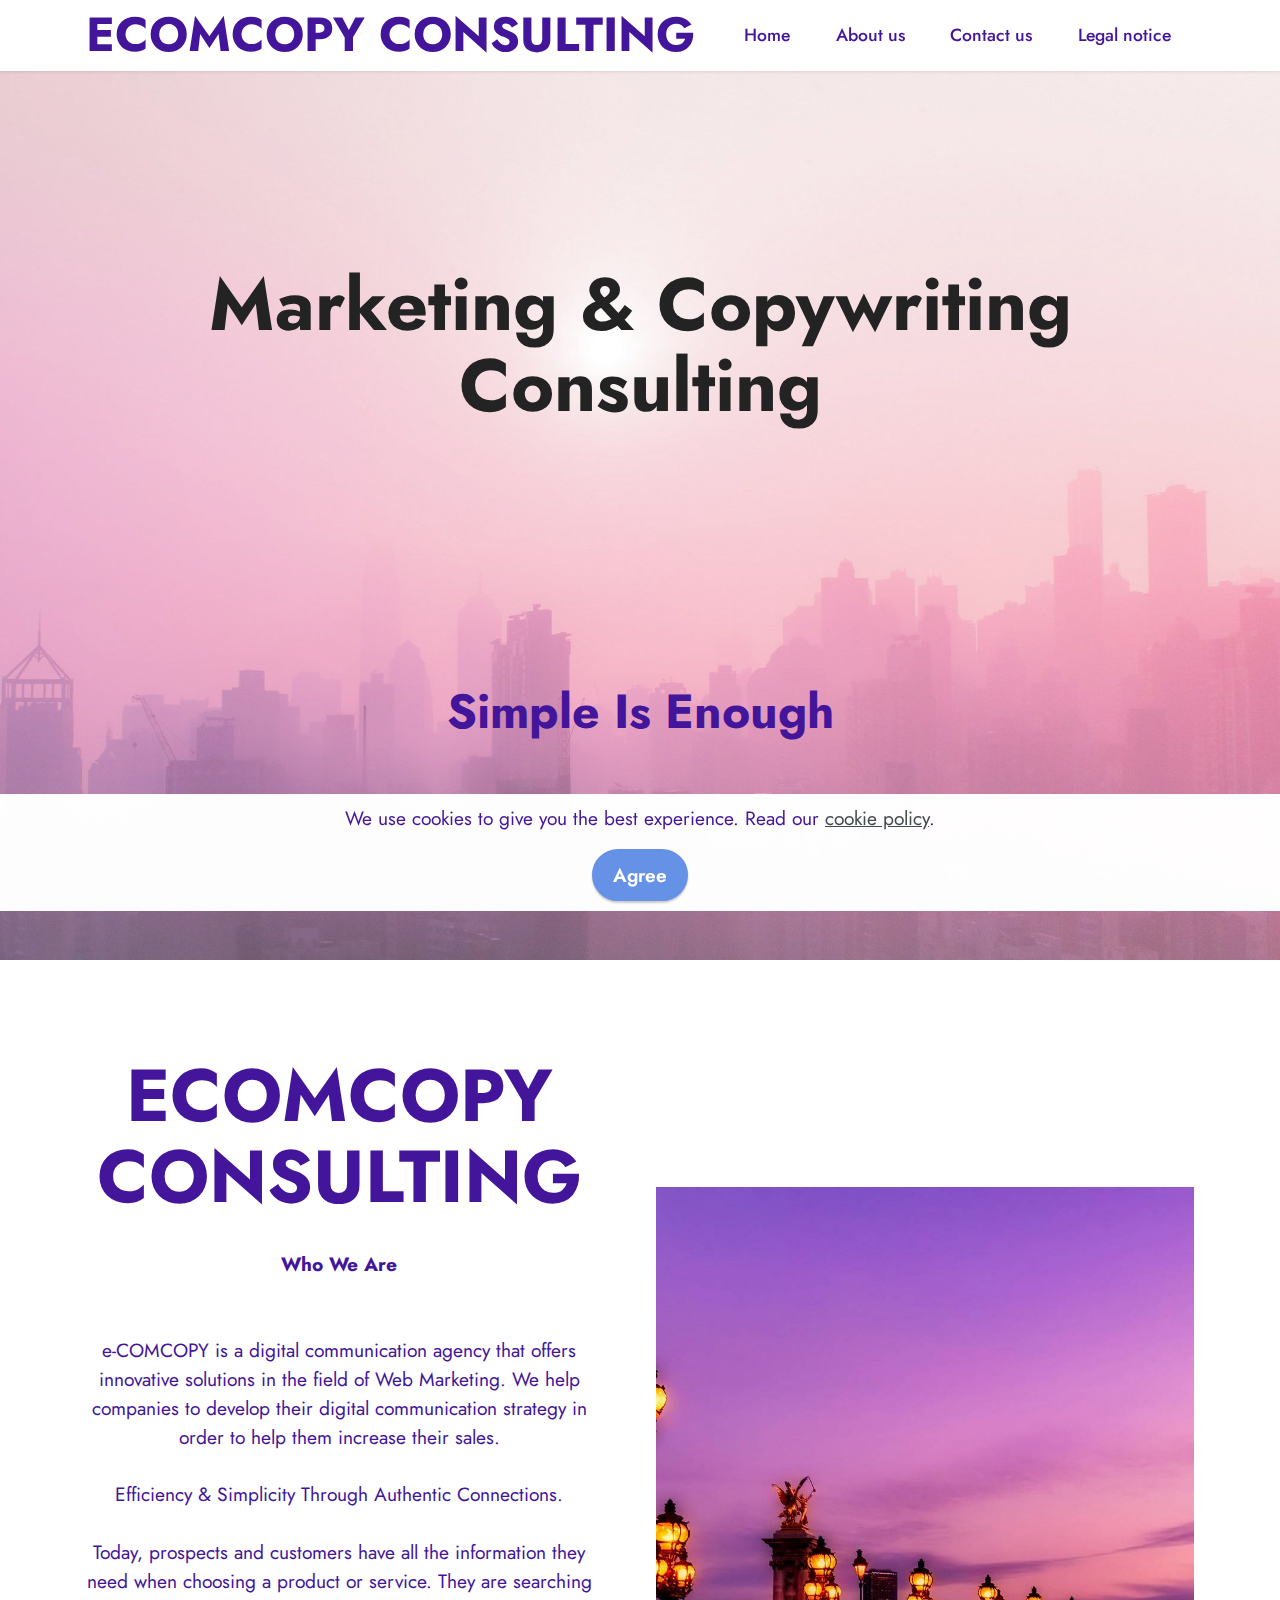
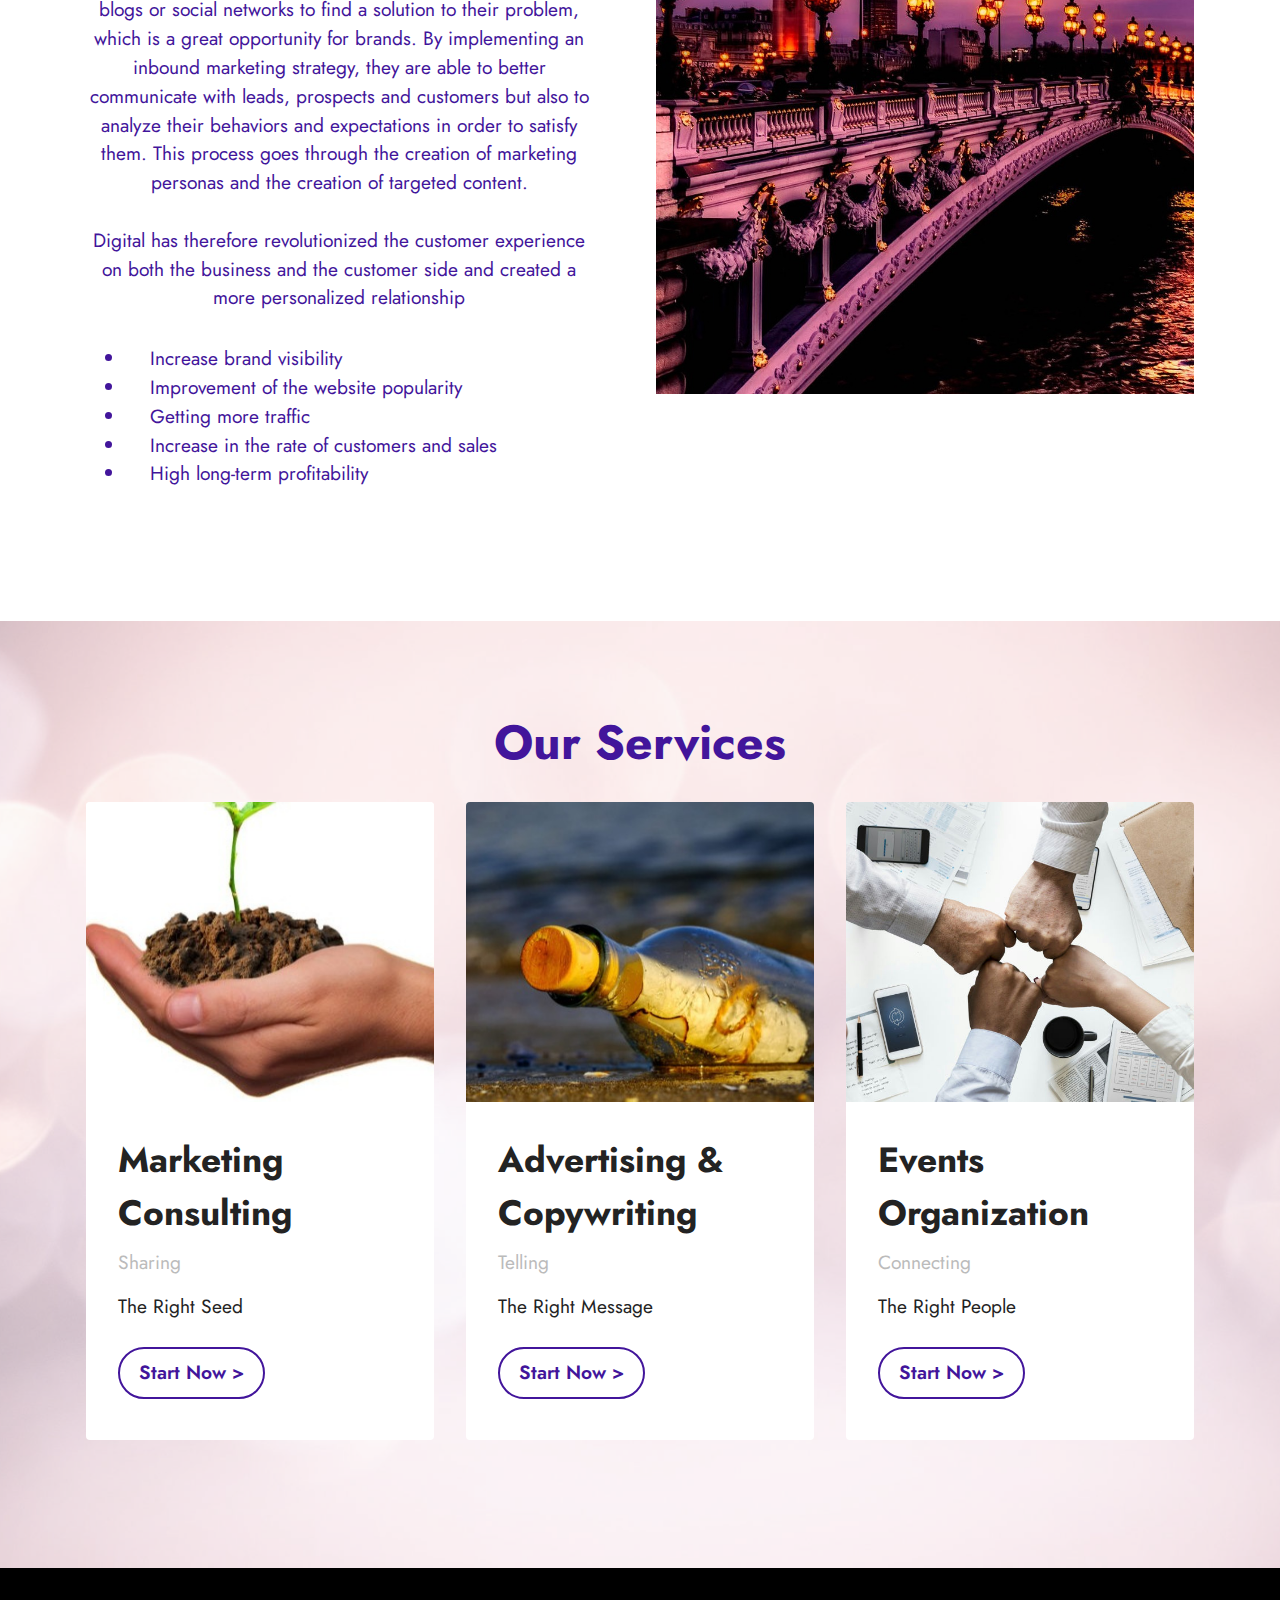
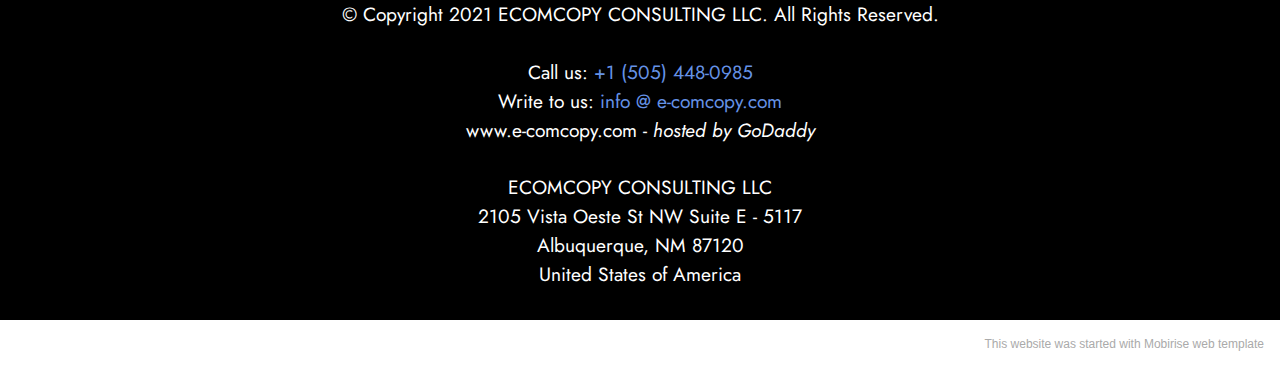
==== index.html @ a1200a95 "Add files via upload" ====
<!DOCTYPE html>
<html  >
<head>
  <!-- Site made with Mobirise Website Builder v5.3.0, https://mobirise.com -->
  <meta charset="UTF-8">
  <meta http-equiv="X-UA-Compatible" content="IE=edge">
  <meta name="generator" content="Mobirise v5.3.0, mobirise.com">
  <meta name="viewport" content="width=device-width, initial-scale=1, minimum-scale=1">
  <link rel="shortcut icon" href="assets/images/dark-violet-lines-attorney-law-logo2-128x128-2.png" type="image/x-icon">
  <meta name="description" content="eCommerce & Copywriting Consulting Company">
  
  
  <title>e-COMCOPY Home</title>
  <link rel="stylesheet" href="assets/web/assets/mobirise-icons2/mobirise2.css">
  <link rel="stylesheet" href="assets/tether/tether.min.css">
  <link rel="stylesheet" href="assets/bootstrap/css/bootstrap.min.css">
  <link rel="stylesheet" href="assets/bootstrap/css/bootstrap-grid.min.css">
  <link rel="stylesheet" href="assets/bootstrap/css/bootstrap-reboot.min.css">
  <link rel="stylesheet" href="assets/dropdown/css/style.css">
  <link rel="stylesheet" href="assets/socicon/css/styles.css">
  <link rel="stylesheet" href="assets/theme/css/style.css">
  <link rel="preload" as="style" href="assets/mobirise/css/mbr-additional.css"><link rel="stylesheet" href="assets/mobirise/css/mbr-additional.css" type="text/css">
  
  
  
  
</head>
<body>
  
  <section class="menu menu1 cid-stUZnMQRKw" once="menu" id="menu1-1j">
    

    <nav class="navbar navbar-dropdown navbar-fixed-top navbar-expand-lg">
        <div class="container">
            <div class="navbar-brand">
                
                <span class="navbar-caption-wrap"><a class="navbar-caption text-info text-primary display-2" href="home.html#top">ECOMCOPY CONSULTING</a></span>
            </div>
            <button class="navbar-toggler" type="button" data-toggle="collapse" data-target="#navbarSupportedContent" aria-controls="navbarNavAltMarkup" aria-expanded="false" aria-label="Toggle navigation">
                <div class="hamburger">
                    <span></span>
                    <span></span>
                    <span></span>
                    <span></span>
                </div>
            </button>
            <div class="collapse navbar-collapse" id="navbarSupportedContent">
                <ul class="navbar-nav nav-dropdown nav-right" data-app-modern-menu="true"><li class="nav-item"><a class="nav-link link text-info text-primary display-4" href="index.html#top">
                            Home</a></li><li class="nav-item"><a class="nav-link link text-info text-primary display-4" href="page1.html#top">
                            About us</a></li><li class="nav-item"><a class="nav-link link text-info text-primary display-4" href="page2.html#top">Contact us</a></li><li class="nav-item"><a class="nav-link link text-info text-primary display-4" href="privacy.html#top" aria-expanded="true">Legal notice</a></li></ul>
                
                
            </div>
        </div>
    </nav>
</section>

<section class="header13 cid-stULLlE5RU mbr-fullscreen" id="header13-1d">

    

    <div class="mbr-overlay" style="opacity: 0.2; background-color: rgb(255, 255, 255);"></div>

    <div class="align-center container">
        <div class="row justify-content-center">
            <div class="col-12 col-lg-10">
                <h1 class="mbr-section-title mbr-fonts-style mb-3 display-1"><strong>Marketing &amp; Copywriting Consulting</strong><br><strong><br></strong><br><strong>&nbsp;</strong></h1>
                <h2 class="mbr-section-subtitle mbr-fonts-style mb-3 display-2"><strong>Simple Is Enough</strong></h2>
                <p class="mbr-text mbr-fonts-style mb-3 display-7"></p>
                
                
            </div>
        </div>
    </div>
</section>

<section class="features11 cid-stUMQ5Cflg" id="features12-1f">

    
    
    <div class="container">
        <div class="row align-items-center">
            <div class="col-12 col-lg">
                <div class="card-wrapper">
                    <div class="card-box">
                        <h4 class="card-title mbr-fonts-style mb-4 display-1"><strong>ECOMCOPY CONSULTING</strong><strong><br></strong></h4>
                        <p class="mbr-text mbr-fonts-style mb-4 display-7"><strong>Who We Are</strong><br><strong><br></strong><br>e-COMCOPY is a digital communication agency that offers innovative solutions in the field of Web Marketing. We help companies to develop their digital communication strategy in order to help them increase their sales. 
<br>
<br>Efficiency &amp; Simplicity Through Authentic Connections. 
<br>​
<br>Today, prospects and customers have all the information they need when choosing a product or service. They are searching blogs or social networks to find a solution to their problem, which is a great opportunity for brands. By implementing an inbound marketing strategy, they are able to better communicate with leads, prospects and customers but also to analyze their behaviors and expectations in order to satisfy them. This process goes through the creation of marketing personas and the creation of targeted content. 
<br>
<br>Digital has therefore revolutionized the customer experience on both the business and the customer side and created a more personalized relationship<br></p>
                        <div class="mbr-text mbr-fonts-style counter-container display-7">
                            <ul>
                                <li>&nbsp;&nbsp;&nbsp;&nbsp;Increase brand visibility
</li><li>&nbsp; &nbsp; Improvement of the website popularity
</li><li>&nbsp; &nbsp; Getting more traffic
</li><li>&nbsp; &nbsp; Increase in the rate of customers and sales
</li><li>&nbsp; &nbsp; High long-term profitability</li>
                            </ul>
                        </div>
                        
                    </div>
                </div>
            </div>
            <div class="col-12 col-lg-6 md-pb">
                <div class="image-wrapper">
                    <img src="assets/images/mbr-1-1920x1358.jpeg" alt="Mobirise">
                </div>
            </div>
        </div>
    </div>
</section>

<section class="features4 cid-stULP3nCj8" id="features4-1e">
    
    <div class="mbr-overlay"></div>
    <div class="container">
        <div class="mbr-section-head">
            <h4 class="mbr-section-title mbr-fonts-style align-center mb-0 display-2">
                <strong>Our Services</strong></h4>
            
        </div>
        <div class="row mt-4">
            
            <div class="item features-image сol-12 col-md-6 col-lg-4 active">
                <div class="item-wrapper">
                    <div class="item-img">
                        <img src="assets/images/mbr-1-696x532.jpeg" alt="" title="" data-slide-to="1">
                    </div>
                    <div class="item-content">
                        <h5 class="item-title mbr-fonts-style display-5"><strong>Marketing Consulting</strong></h5>
                        <h6 class="item-subtitle mbr-fonts-style mt-1 display-7">Sharing</h6>
                        <p class="mbr-text mbr-fonts-style mt-3 display-7">The Right Seed</p>
                    </div>
                    <div class="mbr-section-btn item-footer mt-2"><a href="page1.html#form3-10" class="btn item-btn btn-info-outline display-7" target="_blank">Start Now
                            &gt;</a></div>
                </div>
            </div>
            <div class="item features-image сol-12 col-md-6 col-lg-4">
                <div class="item-wrapper">
                    <div class="item-img">
                        <img src="assets/images/mbr-696x469.jpeg" alt="" title="" data-slide-to="1">
                    </div>
                    <div class="item-content">
                        <h5 class="item-title mbr-fonts-style display-5"><strong>Advertising &amp; Copywriting</strong></h5>
                        <h6 class="item-subtitle mbr-fonts-style mt-1 display-7">Telling</h6>
                        <p class="mbr-text mbr-fonts-style mt-3 display-7">The Right Message</p>
                    </div>
                    <div class="mbr-section-btn item-footer mt-2"><a href="page1.html#form3-10" class="btn item-btn btn-info-outline display-7" target="_blank">Start Now
                            &gt;</a></div>
                </div>
            </div><div class="item features-image сol-12 col-md-6 col-lg-4">
                <div class="item-wrapper">
                    <div class="item-img">
                        <img src="assets/images/mbr-696x529.jpg" alt="" title="" data-slide-to="2">
                    </div>
                    <div class="item-content">
                        <h5 class="item-title mbr-fonts-style display-5"><strong>Events Organization</strong></h5>
                        <h6 class="item-subtitle mbr-fonts-style mt-1 display-7">Connecting</h6>
                        <p class="mbr-text mbr-fonts-style mt-3 display-7">The Right People<br></p>
                    </div>
                    <div class="mbr-section-btn item-footer mt-2"><a href="page1.html#form3-10" class="btn item-btn btn-info-outline display-7" target="_blank">Start Now
                            &gt;</a></div>
                </div>
            </div>

        </div>
    </div>
</section>

<section class="footer3 cid-stV7IPyO6I" once="footers" id="footer3-1l">

    

    

    <div class="container">
        <div class="media-container-row align-center mbr-white">
            
            
            <div class="row row-copirayt">
                <p class="mbr-text mb-0 mbr-fonts-style mbr-white align-center display-7">© Copyright 2021 ECOMCOPY CONSULTING LLC. All Rights Reserved.
<br><br>Call us: <a href="tel:+1-505-4480985" class="text-primary">+1 (505) 448-0985</a><br>Write to us: <a href="mailto:info@e-comcopy.com" class="text-primary">info @ e-comcopy.com</a><br>www.e-comcopy.com -&nbsp;<em>hosted by GoDaddy</em><br><br> ECOMCOPY CONSULTING LLC<br>2105 Vista Oeste St NW Suite E - 5117 
<br>Albuquerque, NM 87120 
<br>United States of America</p>
            </div>
        </div>
    </div>
</section><section style="background-color: #fff; font-family: -apple-system, BlinkMacSystemFont, 'Segoe UI', 'Roboto', 'Helvetica Neue', Arial, sans-serif; color:#aaa; font-size:12px; padding: 0; align-items: center; display: flex;"><a href="https://mobirise.site/d" style="flex: 1 1; height: 3rem; padding-left: 1rem;"></a><p style="flex: 0 0 auto; margin:0; padding-right:1rem;"><a href="https://mobirise.site/q" style="color:#aaa;">This website</a> was started with Mobirise web template</p></section><script src="assets/web/assets/jquery/jquery.min.js"></script>  <script src="assets/popper/popper.min.js"></script>  <script src="assets/tether/tether.min.js"></script>  <script src="assets/bootstrap/js/bootstrap.min.js"></script>  <script src="assets/web/assets/cookies-alert-plugin/cookies-alert-core.js"></script>  <script src="assets/web/assets/cookies-alert-plugin/cookies-alert-script.js"></script>  <script src="assets/smoothscroll/smooth-scroll.js"></script>  <script src="assets/dropdown/js/nav-dropdown.js"></script>  <script src="assets/dropdown/js/navbar-dropdown.js"></script>  <script src="assets/touchswipe/jquery.touch-swipe.min.js"></script>  <script src="assets/theme/js/script.js"></script>  
  
  
<input name="cookieData" type="hidden" data-cookie-customDialogSelector='null' data-cookie-colorText='#42159b' data-cookie-colorBg='rgba(255, 255, 255, 0.99)' data-cookie-textButton='Agree' data-cookie-colorButton='' data-cookie-colorLink='#424a4d' data-cookie-underlineLink='true' data-cookie-text="We use cookies to give you the best experience. Read our <a href='privacy.html'>cookie policy</a>.">
  </body>
</html>
---- assets/web/assets/mobirise-icons2/mobirise2.css ----
@font-face {
  font-family: 'Moririse2';
  font-display: swap;
  src:  url('mobirise2.eot?f2bix4');
  src:  url('mobirise2.eot?f2bix4#iefix') format('embedded-opentype'),
    url('mobirise2.ttf?f2bix4') format('truetype'),
    url('mobirise2.woff?f2bix4') format('woff'),
    url('mobirise2.svg?f2bix4#mobirise2') format('svg');
  font-weight: normal;
  font-style: normal;
}

[class^="mobi-"], [class*=" mobi-"] {
  /* use !important to prevent issues with browser extensions that change fonts */
  font-family: 'Moririse2' !important;
  speak: none;
  font-style: normal;
  font-weight: normal;
  font-variant: normal;
  text-transform: none;
  line-height: 1;

  /* Better Font Rendering =========== */
  -webkit-font-smoothing: antialiased;
  -moz-osx-font-smoothing: grayscale;
}

.mobi-mbri-add-submenu:before {
  content: "\e900";
}
.mobi-mbri-alert:before {
  content: "\e901";
}
.mobi-mbri-align-center:before {
  content: "\e902";
}
.mobi-mbri-align-justify:before {
  content: "\e903";
}
.mobi-mbri-align-left:before {
  content: "\e904";
}
.mobi-mbri-align-right:before {
  content: "\e905";
}
.mobi-mbri-android:before {
  content: "\e906";
}
.mobi-mbri-apple:before {
  content: "\e907";
}
.mobi-mbri-arrow-down:before {
  content: "\e908";
}
.mobi-mbri-arrow-next:before {
  content: "\e909";
}
.mobi-mbri-arrow-prev:before {
  content: "\e90a";
}
.mobi-mbri-arrow-up:before {
  content: "\e90b";
}
.mobi-mbri-bold:before {
  content: "\e90c";
}
.mobi-mbri-bookmark:before {
  content: "\e90d";
}
.mobi-mbri-bootstrap:before {
  content: "\e90e";
}
.mobi-mbri-briefcase:before {
  content: "\e90f";
}
.mobi-mbri-browse:before {
  content: "\e910";
}
.mobi-mbri-bulleted-list:before {
  content: "\e911";
}
.mobi-mbri-calendar:before {
  content: "\e912";
}
.mobi-mbri-camera:before {
  content: "\e913";
}
.mobi-mbri-cart-add:before {
  content: "\e914";
}
.mobi-mbri-cart-full:before {
  content: "\e915";
}
.mobi-mbri-cash:before {
  content: "\e916";
}
.mobi-mbri-change-style:before {
  content: "\e917";
}
.mobi-mbri-chat:before {
  content: "\e918";
}
.mobi-mbri-clock:before {
  content: "\e919";
}
.mobi-mbri-close:before {
  content: "\e91a";
}
.mobi-mbri-cloud:before {
  content: "\e91b";
}
.mobi-mbri-code:before {
  content: "\e91c";
}
.mobi-mbri-contact-form:before {
  content: "\e91d";
}
.mobi-mbri-credit-card:before {
  content: "\e91e";
}
.mobi-mbri-cursor-click:before {
  content: "\e91f";
}
.mobi-mbri-cust-feedback:before {
  content: "\e920";
}
.mobi-mbri-database:before {
  content: "\e921";
}
.mobi-mbri-delivery:before {
  content: "\e922";
}
.mobi-mbri-desktop:before {
  content: "\e923";
}
.mobi-mbri-devices:before {
  content: "\e924";
}
.mobi-mbri-down:before {
  content: "\e925";
}
.mobi-mbri-download-2:before {
  content: "\e926";
}
.mobi-mbri-download:before {
  content: "\e927";
}
.mobi-mbri-drag-n-drop-2:before {
  content: "\e928";
}
.mobi-mbri-drag-n-drop:before {
  content: "\e929";
}
.mobi-mbri-edit-2:before {
  content: "\e92a";
}
.mobi-mbri-edit:before {
  content: "\e92b";
}
.mobi-mbri-error:before {
  content: "\e92c";
}
.mobi-mbri-extension:before {
  content: "\e92d";
}
.mobi-mbri-features:before {
  content: "\e92e";
}
.mobi-mbri-file:before {
  content: "\e92f";
}
.mobi-mbri-flag:before {
  content: "\e930";
}
.mobi-mbri-folder:before {
  content: "\e931";
}
.mobi-mbri-gift:before {
  content: "\e932";
}
.mobi-mbri-github:before {
  content: "\e933";
}
.mobi-mbri-globe-2:before {
  content: "\e934";
}
.mobi-mbri-globe:before {
  content: "\e935";
}
.mobi-mbri-growing-chart:before {
  content: "\e936";
}
.mobi-mbri-hearth:before {
  content: "\e937";
}
.mobi-mbri-help:before {
  content: "\e938";
}
.mobi-mbri-home:before {
  content: "\e939";
}
.mobi-mbri-hot-cup:before {
  content: "\e93a";
}
.mobi-mbri-idea:before {
  content: "\e93b";
}
.mobi-mbri-image-gallery:before {
  content: "\e93c";
}
.mobi-mbri-image-slider:before {
  content: "\e93d";
}
.mobi-mbri-info:before {
  content: "\e93e";
}
.mobi-mbri-italic:before {
  content: "\e93f";
}
.mobi-mbri-key:before {
  content: "\e940";
}
.mobi-mbri-laptop:before {
  content: "\e941";
}
.mobi-mbri-layers:before {
  content: "\e942";
}
.mobi-mbri-left-right:before {
  content: "\e943";
}
.mobi-mbri-left:before {
  content: "\e944";
}
.mobi-mbri-letter:before {
  content: "\e945";
}
.mobi-mbri-like:before {
  content: "\e946";
}
.mobi-mbri-link:before {
  content: "\e947";
}
.mobi-mbri-lock:before {
  content: "\e948";
}
.mobi-mbri-login:before {
  content: "\e949";
}
.mobi-mbri-logout:before {
  content: "\e94a";
}
.mobi-mbri-magic-stick:before {
  content: "\e94b";
}
.mobi-mbri-map-pin:before {
  content: "\e94c";
}
.mobi-mbri-menu:before {
  content: "\e94d";
}
.mobi-mbri-mobile-2:before {
  content: "\e94e";
}
.mobi-mbri-mobile-horizontal:before {
  content: "\e94f";
}
.mobi-mbri-mobile:before {
  content: "\e950";
}
.mobi-mbri-mobirise:before {
  content: "\e951";
}
.mobi-mbri-more-horizontal:before {
  content: "\e952";
}
.mobi-mbri-more-vertical:before {
  content: "\e953";
}
.mobi-mbri-music:before {
  content: "\e954";
}
.mobi-mbri-new-file:before {
  content: "\e955";
}
.mobi-mbri-numbered-list:before {
  content: "\e956";
}
.mobi-mbri-opened-folder:before {
  content: "\e957";
}
.mobi-mbri-pages:before {
  content: "\e958";
}
.mobi-mbri-paper-plane:before {
  content: "\e959";
}
.mobi-mbri-paperclip:before {
  content: "\e95a";
}
.mobi-mbri-phone:before {
  content: "\e95b";
}
.mobi-mbri-photo:before {
  content: "\e95c";
}
.mobi-mbri-photos:before {
  content: "\e95d";
}
.mobi-mbri-pin:before {
  content: "\e95e";
}
.mobi-mbri-play:before {
  content: "\e95f";
}
.mobi-mbri-plus:before {
  content: "\e960";
}
.mobi-mbri-preview:before {
  content: "\e961";
}
.mobi-mbri-print:before {
  content: "\e962";
}
.mobi-mbri-protect:before {
  content: "\e963";
}
.mobi-mbri-question:before {
  content: "\e964";
}
.mobi-mbri-quote-left:before {
  content: "\e965";
}
.mobi-mbri-quote-right:before {
  content: "\e966";
}
.mobi-mbri-redo:before {
  content: "\e967";
}
.mobi-mbri-refresh:before {
  content: "\e968";
}
.mobi-mbri-responsive-2:before {
  content: "\e969";
}
.mobi-mbri-responsive:before {
  content: "\e96a";
}
.mobi-mbri-right:before {
  content: "\e96b";
}
.mobi-mbri-rocket:before {
  content: "\e96c";
}
.mobi-mbri-sad-face:before {
  content: "\e96d";
}
.mobi-mbri-sale:before {
  content: "\e96e";
}
.mobi-mbri-save:before {
  content: "\e96f";
}
.mobi-mbri-search:before {
  content: "\e970";
}
.mobi-mbri-setting-2:before {
  content: "\e971";
}
.mobi-mbri-setting-3:before {
  content: "\e972";
}
.mobi-mbri-setting:before {
  content: "\e973";
}
.mobi-mbri-share:before {
  content: "\e974";
}
.mobi-mbri-shopping-bag:before {
  content: "\e975";
}
.mobi-mbri-shopping-basket:before {
  content: "\e976";
}
.mobi-mbri-shopping-cart:before {
  content: "\e977";
}
.mobi-mbri-sites:before {
  content: "\e978";
}
.mobi-mbri-smile-face:before {
  content: "\e979";
}
.mobi-mbri-speed:before {
  content: "\e97a";
}
.mobi-mbri-star:before {
  content: "\e97b";
}
.mobi-mbri-success:before {
  content: "\e97c";
}
.mobi-mbri-sun:before {
  content: "\e97d";
}
.mobi-mbri-sun2:before {
  content: "\e97e";
}
.mobi-mbri-tablet-vertical:before {
  content: "\e97f";
}
.mobi-mbri-tablet:before {
  content: "\e980";
}
.mobi-mbri-target:before {
  content: "\e981";
}
.mobi-mbri-timer:before {
  content: "\e982";
}
.mobi-mbri-to-ftp:before {
  content: "\e983";
}
.mobi-mbri-to-local-drive:before {
  content: "\e984";
}
.mobi-mbri-touch-swipe:before {
  content: "\e985";
}
.mobi-mbri-touch:before {
  content: "\e986";
}
.mobi-mbri-trash:before {
  content: "\e987";
}
.mobi-mbri-underline:before {
  content: "\e988";
}
.mobi-mbri-undo:before {
  content: "\e989";
}
.mobi-mbri-unlink:before {
  content: "\e98a";
}
.mobi-mbri-unlock:before {
  content: "\e98b";
}
.mobi-mbri-up-down:before {
  content: "\e98c";
}
.mobi-mbri-up:before {
  content: "\e98d";
}
.mobi-mbri-update:before {
  content: "\e98e";
}
.mobi-mbri-upload-2:before {
  content: "\e98f";
}
.mobi-mbri-upload:before {
  content: "\e990";
}
.mobi-mbri-user-2:before {
  content: "\e991";
}
.mobi-mbri-user:before {
  content: "\e992";
}
.mobi-mbri-users:before {
  content: "\e993";
}
.mobi-mbri-video-play:before {
  content: "\e994";
}
.mobi-mbri-video:before {
  content: "\e995";
}
.mobi-mbri-watch:before {
  content: "\e996";
}
.mobi-mbri-website-theme-2:before {
  content: "\e997";
}
.mobi-mbri-website-theme:before {
  content: "\e998";
}
.mobi-mbri-wifi:before {
  content: "\e999";
}
.mobi-mbri-windows:before {
  content: "\e99a";
}
.mobi-mbri-zoom-in:before {
  content: "\e99b";
}
.mobi-mbri-zoom-out:before {
  content: "\e99c";
}
---- assets/dropdown/css/style.css ----
.navbar-dropdown {
  left: 0;
  padding: 0;
  position: absolute;
  right: 0;
  top: 0;
  transition: all 0.45s ease;
  z-index: 1030;
  background: #282828; }
  .navbar-dropdown .navbar-logo {
    margin-right: 0.8rem;
    transition: margin 0.3s ease-in-out;
    vertical-align: middle; }
    .navbar-dropdown .navbar-logo img {
      height: 3.125rem;
      transition: all 0.3s ease-in-out; }
    .navbar-dropdown .navbar-logo.mbr-iconfont {
      font-size: 3.125rem;
      line-height: 3.125rem; }
  .navbar-dropdown .navbar-caption {
    font-weight: 700;
    white-space: normal;
    vertical-align: -4px;
    line-height: 3.125rem !important; }
    .navbar-dropdown .navbar-caption, .navbar-dropdown .navbar-caption:hover {
      color: inherit;
      text-decoration: none; }
  .navbar-dropdown .mbr-iconfont + .navbar-caption {
    vertical-align: -1px; }
  .navbar-dropdown.navbar-fixed-top {
    position: fixed; }
  .navbar-dropdown .navbar-brand span {
    vertical-align: -4px; }
  .navbar-dropdown.bg-color.transparent {
    background: none; }
  .navbar-dropdown.navbar-short .navbar-brand {
    padding: 0.625rem 0; }
    .navbar-dropdown.navbar-short .navbar-brand span {
      vertical-align: -1px; }
  .navbar-dropdown.navbar-short .navbar-caption {
    line-height: 2.375rem !important;
    vertical-align: -2px; }
  .navbar-dropdown.navbar-short .navbar-logo {
    margin-right: 0.5rem; }
    .navbar-dropdown.navbar-short .navbar-logo img {
      height: 2.375rem; }
    .navbar-dropdown.navbar-short .navbar-logo.mbr-iconfont {
      font-size: 2.375rem;
      line-height: 2.375rem; }
  .navbar-dropdown.navbar-short .mbr-table-cell {
    height: 3.625rem; }
  .navbar-dropdown .navbar-close {
    left: 0.6875rem;
    position: fixed;
    top: 0.75rem;
    z-index: 1000; }
  .navbar-dropdown .hamburger-icon {
    content: "";
    display: inline-block;
    vertical-align: middle;
    width: 16px;
    -webkit-box-shadow: 0 -6px 0 1px #282828,0 0 0 1px #282828,0 6px 0 1px #282828;
    -moz-box-shadow: 0 -6px 0 1px #282828,0 0 0 1px #282828,0 6px 0 1px #282828;
    box-shadow: 0 -6px 0 1px #282828,0 0 0 1px #282828,0 6px 0 1px #282828; }

.dropdown-menu .dropdown-toggle[data-toggle="dropdown-submenu"]::after {
  border-bottom: 0.35em solid transparent;
  border-left: 0.35em solid;
  border-right: 0;
  border-top: 0.35em solid transparent;
  margin-left: 0.3rem; }

.dropdown-menu .dropdown-item:focus {
  outline: 0; }

.nav-dropdown {
  font-size: 0.75rem;
  font-weight: 500;
  height: auto !important; }
  .nav-dropdown .nav-btn {
    padding-left: 1rem; }
  .nav-dropdown .link {
    margin: .667em 1.667em;
    font-weight: 500;
    padding: 0;
    transition: color .2s ease-in-out; }
    .nav-dropdown .link.dropdown-toggle {
      margin-right: 2.583em; }
      .nav-dropdown .link.dropdown-toggle::after {
        margin-left: .25rem;
        border-top: 0.35em solid;
        border-right: 0.35em solid transparent;
        border-left: 0.35em solid transparent;
        border-bottom: 0; }
      .nav-dropdown .link.dropdown-toggle[aria-expanded="true"] {
        margin: 0;
        padding: 0.667em 3.263em  0.667em 1.667em; }
  .nav-dropdown .link::after,
  .nav-dropdown .dropdown-item::after {
    color: inherit; }
  .nav-dropdown .btn {
    font-size: 0.75rem;
    font-weight: 700;
    letter-spacing: 0;
    margin-bottom: 0;
    padding-left: 1.25rem;
    padding-right: 1.25rem; }
  .nav-dropdown .dropdown-menu {
    border-radius: 0;
    border: 0;
    left: 0;
    margin: 0;
    padding-bottom: 1.25rem;
    padding-top: 1.25rem;
    position: relative; }
  .nav-dropdown .dropdown-submenu {
    margin-left: 0.125rem;
    top: 0; }
  .nav-dropdown .dropdown-item {
    font-weight: 500;
    line-height: 2;
    padding: 0.3846em 4.615em 0.3846em 1.5385em;
    position: relative;
    transition: color .2s ease-in-out, background-color .2s ease-in-out; }
    .nav-dropdown .dropdown-item::after {
      margin-top: -0.3077em;
      position: absolute;
      right: 1.1538em;
      top: 50%; }
    .nav-dropdown .dropdown-item:focus, .nav-dropdown .dropdown-item:hover {
      background: none; }

@media (max-width: 767px) {
  .nav-dropdown.navbar-toggleable-sm {
    bottom: 0;
    display: none;
    left: 0;
    overflow-x: hidden;
    position: fixed;
    top: 0;
    transform: translateX(-100%);
    -ms-transform: translateX(-100%);
    -webkit-transform: translateX(-100%);
    width: 18.75rem;
    z-index: 999; } }
.nav-dropdown.navbar-toggleable-xl {
  bottom: 0;
  display: none;
  left: 0;
  overflow-x: hidden;
  position: fixed;
  top: 0;
  transform: translateX(-100%);
  -ms-transform: translateX(-100%);
  -webkit-transform: translateX(-100%);
  width: 18.75rem;
  z-index: 999; }

.nav-dropdown-sm {
  display: block !important;
  overflow-x: hidden;
  overflow: auto;
  padding-top: 3.875rem; }
  .nav-dropdown-sm::after {
    content: "";
    display: block;
    height: 3rem;
    width: 100%; }
  .nav-dropdown-sm.collapse.in ~ .navbar-close {
    display: block !important; }
  .nav-dropdown-sm.collapsing, .nav-dropdown-sm.collapse.in {
    transform: translateX(0);
    -ms-transform: translateX(0);
    -webkit-transform: translateX(0);
    transition: all 0.25s ease-out;
    -webkit-transition: all 0.25s ease-out;
    background: #282828; }
  .nav-dropdown-sm.collapsing[aria-expanded="false"] {
    transform: translateX(-100%);
    -ms-transform: translateX(-100%);
    -webkit-transform: translateX(-100%); }
  .nav-dropdown-sm .nav-item {
    display: block;
    margin-left: 0 !important;
    padding-left: 0; }
  .nav-dropdown-sm .link,
  .nav-dropdown-sm .dropdown-item {
    border-top: 1px dotted rgba(255, 255, 255, 0.1);
    font-size: 0.8125rem;
    line-height: 1.6;
    margin: 0 !important;
    padding: 0.875rem 2.4rem 0.875rem 1.5625rem !important;
    position: relative;
    white-space: normal; }
    .nav-dropdown-sm .link:focus, .nav-dropdown-sm .link:hover,
    .nav-dropdown-sm .dropdown-item:focus,
    .nav-dropdown-sm .dropdown-item:hover {
      background: rgba(0, 0, 0, 0.2) !important;
      color: #c0a375; }
  .nav-dropdown-sm .nav-btn {
    position: relative;
    padding: 1.5625rem 1.5625rem 0 1.5625rem; }
    .nav-dropdown-sm .nav-btn::before {
      border-top: 1px dotted rgba(255, 255, 255, 0.1);
      content: "";
      left: 0;
      position: absolute;
      top: 0;
      width: 100%; }
    .nav-dropdown-sm .nav-btn + .nav-btn {
      padding-top: 0.625rem; }
      .nav-dropdown-sm .nav-btn + .nav-btn::before {
        display: none; }
  .nav-dropdown-sm .btn {
    padding: 0.625rem 0; }
  .nav-dropdown-sm .dropdown-toggle[data-toggle="dropdown-submenu"]::after {
    margin-left: .25rem;
    border-top: 0.35em solid;
    border-right: 0.35em solid transparent;
    border-left: 0.35em solid transparent;
    border-bottom: 0; }
  .nav-dropdown-sm .dropdown-toggle[data-toggle="dropdown-submenu"][aria-expanded="true"]::after {
    border-top: 0;
    border-right: 0.35em solid transparent;
    border-left: 0.35em solid transparent;
    border-bottom: 0.35em solid; }
  .nav-dropdown-sm .dropdown-menu {
    margin: 0;
    padding: 0;
    position: relative;
    top: 0;
    left: 0;
    width: 100%;
    border: 0;
    float: none;
    border-radius: 0;
    background: none; }
  .nav-dropdown-sm .dropdown-submenu {
    left: 100%;
    margin-left: 0.125rem;
    margin-top: -1.25rem;
    top: 0; }

.navbar-toggleable-sm .nav-dropdown .dropdown-menu {
  position: absolute; }

.navbar-toggleable-sm .nav-dropdown .dropdown-submenu {
  left: 100%;
  margin-left: 0.125rem;
  margin-top: -1.25rem;
  top: 0; }

.navbar-toggleable-sm.opened .nav-dropdown .dropdown-menu {
  position: relative; }

.navbar-toggleable-sm.opened .nav-dropdown .dropdown-submenu {
  left: 0;
  margin-left: 00rem;
  margin-top: 0rem;
  top: 0; }

.is-builder .nav-dropdown.collapsing {
  transition: none !important; }

/*# sourceMappingURL=style.css.map */
---- assets/socicon/css/styles.css ----
@charset "UTF-8";

@font-face {
  font-family: 'Socicon';
  src:  url('../fonts/socicon.eot');
  src:  url('../fonts/socicon.eot?#iefix') format('embedded-opentype'),
    url('../fonts/socicon.woff2') format('woff2'),
    url('../fonts/socicon.ttf') format('truetype'),
    url('../fonts/socicon.woff') format('woff'),
    url('../fonts/socicon.svg#socicon') format('svg');
  font-weight: normal;
  font-style: normal;
  font-display: swap;
}

[data-icon]:before {
  font-family: "socicon" !important;
  content: attr(data-icon);
  font-style: normal !important;
  font-weight: normal !important;
  font-variant: normal !important;
  text-transform: none !important;
  speak: none;
  line-height: 1;
  -webkit-font-smoothing: antialiased;
  -moz-osx-font-smoothing: grayscale;
}

[class^="socicon-"], [class*=" socicon-"] {
  /* use !important to prevent issues with browser extensions that change fonts */
  font-family: 'Socicon' !important;
  speak: none;
  font-style: normal;
  font-weight: normal;
  font-variant: normal;
  text-transform: none;
  line-height: 1;

  /* Better Font Rendering =========== */
  -webkit-font-smoothing: antialiased;
  -moz-osx-font-smoothing: grayscale;
}

.socicon-eitaa:before {
  content: "\e97c";
}
.socicon-soroush:before {
  content: "\e97d";
}
.socicon-bale:before {
  content: "\e97e";
}
.socicon-zazzle:before {
  content: "\e97b";
}
.socicon-society6:before {
  content: "\e97a";
}
.socicon-redbubble:before {
  content: "\e979";
}
.socicon-avvo:before {
  content: "\e978";
}
.socicon-stitcher:before {
  content: "\e977";
}
.socicon-googlehangouts:before {
  content: "\e974";
}
.socicon-dlive:before {
  content: "\e975";
}
.socicon-vsco:before {
  content: "\e976";
}
.socicon-flipboard:before {
  content: "\e973";
}
.socicon-ubuntu:before {
  content: "\e958";
}
.socicon-artstation:before {
  content: "\e959";
}
.socicon-invision:before {
  content: "\e95a";
}
.socicon-torial:before {
  content: "\e95b";
}
.socicon-collectorz:before {
  content: "\e95c";
}
.socicon-seenthis:before {
  content: "\e95d";
}
.socicon-googleplaymusic:before {
  content: "\e95e";
}
.socicon-debian:before {
  content: "\e95f";
}
.socicon-filmfreeway:before {
  content: "\e960";
}
.socicon-gnome:before {
  content: "\e961";
}
.socicon-itchio:before {
  content: "\e962";
}
.socicon-jamendo:before {
  content: "\e963";
}
.socicon-mix:before {
  content: "\e964";
}
.socicon-sharepoint:before {
  content: "\e965";
}
.socicon-tinder:before {
  content: "\e966";
}
.socicon-windguru:before {
  content: "\e967";
}
.socicon-cdbaby:before {
  content: "\e968";
}
.socicon-elementaryos:before {
  content: "\e969";
}
.socicon-stage32:before {
  content: "\e96a";
}
.socicon-tiktok:before {
  content: "\e96b";
}
.socicon-gitter:before {
  content: "\e96c";
}
.socicon-letterboxd:before {
  content: "\e96d";
}
.socicon-threema:before {
  content: "\e96e";
}
.socicon-splice:before {
  content: "\e96f";
}
.socicon-metapop:before {
  content: "\e970";
}
.socicon-naver:before {
  content: "\e971";
}
.socicon-remote:before {
  content: "\e972";
}
.socicon-internet:before {
  content: "\e957";
}
.socicon-moddb:before {
  content: "\e94b";
}
.socicon-indiedb:before {
  content: "\e94c";
}
.socicon-traxsource:before {
  content: "\e94d";
}
.socicon-gamefor:before {
  content: "\e94e";
}
.socicon-pixiv:before {
  content: "\e94f";
}
.socicon-myanimelist:before {
  content: "\e950";
}
.socicon-blackberry:before {
  content: "\e951";
}
.socicon-wickr:before {
  content: "\e952";
}
.socicon-spip:before {
  content: "\e953";
}
.socicon-napster:before {
  content: "\e954";
}
.socicon-beatport:before {
  content: "\e955";
}
.socicon-hackerone:before {
  content: "\e956";
}
.socicon-hackernews:before {
  content: "\e946";
}
.socicon-smashwords:before {
  content: "\e947";
}
.socicon-kobo:before {
  content: "\e948";
}
.socicon-bookbub:before {
  content: "\e949";
}
.socicon-mailru:before {
  content: "\e94a";
}
.socicon-gitlab:before {
  content: "\e945";
}
.socicon-instructables:before {
  content: "\e944";
}
.socicon-portfolio:before {
  content: "\e943";
}
.socicon-codered:before {
  content: "\e940";
}
.socicon-origin:before {
  content: "\e941";
}
.socicon-nextdoor:before {
  content: "\e942";
}
.socicon-udemy:before {
  content: "\e93f";
}
.socicon-livemaster:before {
  content: "\e93e";
}
.socicon-crunchbase:before {
  content: "\e93b";
}
.socicon-homefy:before {
  content: "\e93c";
}
.socicon-calendly:before {
  content: "\e93d";
}
.socicon-realtor:before {
  content: "\e90f";
}
.socicon-tidal:before {
  content: "\e910";
}
.socicon-qobuz:before {
  content: "\e911";
}
.socicon-natgeo:before {
  content: "\e912";
}
.socicon-mastodon:before {
  content: "\e913";
}
.socicon-unsplash:before {
  content: "\e914";
}
.socicon-homeadvisor:before {
  content: "\e915";
}
.socicon-angieslist:before {
  content: "\e916";
}
.socicon-codepen:before {
  content: "\e917";
}
.socicon-slack:before {
  content: "\e918";
}
.socicon-openaigym:before {
  content: "\e919";
}
.socicon-logmein:before {
  content: "\e91a";
}
.socicon-fiverr:before {
  content: "\e91b";
}
.socicon-gotomeeting:before {
  content: "\e91c";
}
.socicon-aliexpress:before {
  content: "\e91d";
}
.socicon-guru:before {
  content: "\e91e";
}
.socicon-appstore:before {
  content: "\e91f";
}
.socicon-homes:before {
  content: "\e920";
}
.socicon-zoom:before {
  content: "\e921";
}
.socicon-alibaba:before {
  content: "\e922";
}
.socicon-craigslist:before {
  content: "\e923";
}
.socicon-wix:before {
  content: "\e924";
}
.socicon-redfin:before {
  content: "\e925";
}
.socicon-googlecalendar:before {
  content: "\e926";
}
.socicon-shopify:before {
  content: "\e927";
}
.socicon-freelancer:before {
  content: "\e928";
}
.socicon-seedrs:before {
  content: "\e929";
}
.socicon-bing:before {
  content: "\e92a";
}
.socicon-doodle:before {
  content: "\e92b";
}
.socicon-bonanza:before {
  content: "\e92c";
}
.socicon-squarespace:before {
  content: "\e92d";
}
.socicon-toptal:before {
  content: "\e92e";
}
.socicon-gust:before {
  content: "\e92f";
}
.socicon-ask:before {
  content: "\e930";
}
.socicon-trulia:before {
  content: "\e931";
}
.socicon-loomly:before {
  content: "\e932";
}
.socicon-ghost:before {
  content: "\e933";
}
.socicon-upwork:before {
  content: "\e934";
}
.socicon-fundable:before {
  content: "\e935";
}
.socicon-booking:before {
  content: "\e936";
}
.socicon-googlemaps:before {
  content: "\e937";
}
.socicon-zillow:before {
  content: "\e938";
}
.socicon-niconico:before {
  content: "\e939";
}
.socicon-toneden:before {
  content: "\e93a";
}
.socicon-augment:before {
  content: "\e908";
}
.socicon-bitbucket:before {
  content: "\e909";
}
.socicon-fyuse:before {
  content: "\e90a";
}
.socicon-yt-gaming:before {
  content: "\e90b";
}
.socicon-sketchfab:before {
  content: "\e90c";
}
.socicon-mobcrush:before {
  content: "\e90d";
}
.socicon-microsoft:before {
  content: "\e90e";
}
.socicon-pandora:before {
  content: "\e907";
}
.socicon-messenger:before {
  content: "\e906";
}
.socicon-gamewisp:before {
  content: "\e905";
}
.socicon-bloglovin:before {
  content: "\e904";
}
.socicon-tunein:before {
  content: "\e903";
}
.socicon-gamejolt:before {
  content: "\e901";
}
.socicon-trello:before {
  content: "\e902";
}
.socicon-spreadshirt:before {
  content: "\e900";
}
.socicon-500px:before {
  content: "\e000";
}
.socicon-8tracks:before {
  content: "\e001";
}
.socicon-airbnb:before {
  content: "\e002";
}
.socicon-alliance:before {
  content: "\e003";
}
.socicon-amazon:before {
  content: "\e004";
}
.socicon-amplement:before {
  content: "\e005";
}
.socicon-android:before {
  content: "\e006";
}
.socicon-angellist:before {
  content: "\e007";
}
.socicon-apple:before {
  content: "\e008";
}
.socicon-appnet:before {
  content: "\e009";
}
.socicon-baidu:before {
  content: "\e00a";
}
.socicon-bandcamp:before {
  content: "\e00b";
}
.socicon-battlenet:before {
  content: "\e00c";
}
.socicon-mixer:before {
  content: "\e00d";
}
.socicon-bebee:before {
  content: "\e00e";
}
.socicon-bebo:before {
  content: "\e00f";
}
.socicon-behance:before {
  content: "\e010";
}
.socicon-blizzard:before {
  content: "\e011";
}
.socicon-blogger:before {
  content: "\e012";
}
.socicon-buffer:before {
  content: "\e013";
}
.socicon-chrome:before {
  content: "\e014";
}
.socicon-coderwall:before {
  content: "\e015";
}
.socicon-curse:before {
  content: "\e016";
}
.socicon-dailymotion:before {
  content: "\e017";
}
.socicon-deezer:before {
  content: "\e018";
}
.socicon-delicious:before {
  content: "\e019";
}
.socicon-deviantart:before {
  content: "\e01a";
}
.socicon-diablo:before {
  content: "\e01b";
}
.socicon-digg:before {
  content: "\e01c";
}
.socicon-discord:before {
  content: "\e01d";
}
.socicon-disqus:before {
  content: "\e01e";
}
.socicon-douban:before {
  content: "\e01f";
}
.socicon-draugiem:before {
  content: "\e020";
}
.socicon-dribbble:before {
  content: "\e021";
}
.socicon-drupal:before {
  content: "\e022";
}
.socicon-ebay:before {
  content: "\e023";
}
.socicon-ello:before {
  content: "\e024";
}
.socicon-endomodo:before {
  content: "\e025";
}
.socicon-envato:before {
  content: "\e026";
}
.socicon-etsy:before {
  content: "\e027";
}
.socicon-facebook:before {
  content: "\e028";
}
.socicon-feedburner:before {
  content: "\e029";
}
.socicon-filmweb:before {
  content: "\e02a";
}
.socicon-firefox:before {
  content: "\e02b";
}
.socicon-flattr:before {
  content: "\e02c";
}
.socicon-flickr:before {
  content: "\e02d";
}
.socicon-formulr:before {
  content: "\e02e";
}
.socicon-forrst:before {
  content: "\e02f";
}
.socicon-foursquare:before {
  content: "\e030";
}
.socicon-friendfeed:before {
  content: "\e031";
}
.socicon-github:before {
  content: "\e032";
}
.socicon-goodreads:before {
  content: "\e033";
}
.socicon-google:before {
  content: "\e034";
}
.socicon-googlescholar:before {
  content: "\e035";
}
.socicon-googlegroups:before {
  content: "\e036";
}
.socicon-googlephotos:before {
  content: "\e037";
}
.socicon-googleplus:before {
  content: "\e038";
}
.socicon-grooveshark:before {
  content: "\e039";
}
.socicon-hackerrank:before {
  content: "\e03a";
}
.socicon-hearthstone:before {
  content: "\e03b";
}
.socicon-hellocoton:before {
  content: "\e03c";
}
.socicon-heroes:before {
  content: "\e03d";
}
.socicon-smashcast:before {
  content: "\e03e";
}
.socicon-horde:before {
  content: "\e03f";
}
.socicon-houzz:before {
  content: "\e040";
}
.socicon-icq:before {
  content: "\e041";
}
.socicon-identica:before {
  content: "\e042";
}
.socicon-imdb:before {
  content: "\e043";
}
.socicon-instagram:before {
  content: "\e044";
}
.socicon-issuu:before {
  content: "\e045";
}
.socicon-istock:before {
  content: "\e046";
}
.socicon-itunes:before {
  content: "\e047";
}
.socicon-keybase:before {
  content: "\e048";
}
.socicon-lanyrd:before {
  content: "\e049";
}
.socicon-lastfm:before {
  content: "\e04a";
}
.socicon-line:before {
  content: "\e04b";
}
.socicon-linkedin:before {
  content: "\e04c";
}
.socicon-livejournal:before {
  content: "\e04d";
}
.socicon-lyft:before {
  content: "\e04e";
}
.socicon-macos:before {
  content: "\e04f";
}
.socicon-mail:before {
  content: "\e050";
}
.socicon-medium:before {
  content: "\e051";
}
.socicon-meetup:before {
  content: "\e052";
}
.socicon-mixcloud:before {
  content: "\e053";
}
.socicon-modelmayhem:before {
  content: "\e054";
}
.socicon-mumble:before {
  content: "\e055";
}
.socicon-myspace:before {
  content: "\e056";
}
.socicon-newsvine:before {
  content: "\e057";
}
.socicon-nintendo:before {
  content: "\e058";
}
.socicon-npm:before {
  content: "\e059";
}
.socicon-odnoklassniki:before {
  content: "\e05a";
}
.socicon-openid:before {
  content: "\e05b";
}
.socicon-opera:before {
  content: "\e05c";
}
.socicon-outlook:before {
  content: "\e05d";
}
.socicon-overwatch:before {
  content: "\e05e";
}
.socicon-patreon:before {
  content: "\e05f";
}
.socicon-paypal:before {
  content: "\e060";
}
.socicon-periscope:before {
  content: "\e061";
}
.socicon-persona:before {
  content: "\e062";
}
.socicon-pinterest:before {
  content: "\e063";
}
.socicon-play:before {
  content: "\e064";
}
.socicon-player:before {
  content: "\e065";
}
.socicon-playstation:before {
  content: "\e066";
}
.socicon-pocket:before {
  content: "\e067";
}
.socicon-qq:before {
  content: "\e068";
}
.socicon-quora:before {
  content: "\e069";
}
.socicon-raidcall:before {
  content: "\e06a";
}
.socicon-ravelry:before {
  content: "\e06b";
}
.socicon-reddit:before {
  content: "\e06c";
}
.socicon-renren:before {
  content: "\e06d";
}
.socicon-researchgate:before {
  content: "\e06e";
}
.socicon-residentadvisor:before {
  content: "\e06f";
}
.socicon-reverbnation:before {
  content: "\e070";
}
.socicon-rss:before {
  content: "\e071";
}
.socicon-sharethis:before {
  content: "\e072";
}
.socicon-skype:before {
  content: "\e073";
}
.socicon-slideshare:before {
  content: "\e074";
}
.socicon-smugmug:before {
  content: "\e075";
}
.socicon-snapchat:before {
  content: "\e076";
}
.socicon-songkick:before {
  content: "\e077";
}
.socicon-soundcloud:before {
  content: "\e078";
}
.socicon-spotify:before {
  content: "\e079";
}
.socicon-stackexchange:before {
  content: "\e07a";
}
.socicon-stackoverflow:before {
  content: "\e07b";
}
.socicon-starcraft:before {
  content: "\e07c";
}
.socicon-stayfriends:before {
  content: "\e07d";
}
.socicon-steam:before {
  content: "\e07e";
}
.socicon-storehouse:before {
  content: "\e07f";
}
.socicon-strava:before {
  content: "\e080";
}
.socicon-streamjar:before {
  content: "\e081";
}
.socicon-stumbleupon:before {
  content: "\e082";
}
.socicon-swarm:before {
  content: "\e083";
}
.socicon-teamspeak:before {
  content: "\e084";
}
.socicon-teamviewer:before {
  content: "\e085";
}
.socicon-technorati:before {
  content: "\e086";
}
.socicon-telegram:before {
  content: "\e087";
}
.socicon-tripadvisor:before {
  content: "\e088";
}
.socicon-tripit:before {
  content: "\e089";
}
.socicon-triplej:before {
  content: "\e08a";
}
.socicon-tumblr:before {
  content: "\e08b";
}
.socicon-twitch:before {
  content: "\e08c";
}
.socicon-twitter:before {
  content: "\e08d";
}
.socicon-uber:before {
  content: "\e08e";
}
.socicon-ventrilo:before {
  content: "\e08f";
}
.socicon-viadeo:before {
  content: "\e090";
}
.socicon-viber:before {
  content: "\e091";
}
.socicon-viewbug:before {
  content: "\e092";
}
.socicon-vimeo:before {
  content: "\e093";
}
.socicon-vine:before {
  content: "\e094";
}
.socicon-vkontakte:before {
  content: "\e095";
}
.socicon-warcraft:before {
  content: "\e096";
}
.socicon-wechat:before {
  content: "\e097";
}
.socicon-weibo:before {
  content: "\e098";
}
.socicon-whatsapp:before {
  content: "\e099";
}
.socicon-wikipedia:before {
  content: "\e09a";
}
.socicon-windows:before {
  content: "\e09b";
}
.socicon-wordpress:before {
  content: "\e09c";
}
.socicon-wykop:before {
  content: "\e09d";
}
.socicon-xbox:before {
  content: "\e09e";
}
.socicon-xing:before {
  content: "\e09f";
}
.socicon-yahoo:before {
  content: "\e0a0";
}
.socicon-yammer:before {
  content: "\e0a1";
}
.socicon-yandex:before {
  content: "\e0a2";
}
.socicon-yelp:before {
  content: "\e0a3";
}
.socicon-younow:before {
  content: "\e0a4";
}
.socicon-youtube:before {
  content: "\e0a5";
}
.socicon-zapier:before {
  content: "\e0a6";
}
.socicon-zerply:before {
  content: "\e0a7";
}
.socicon-zomato:before {
  content: "\e0a8";
}
.socicon-zynga:before {
  content: "\e0a9";
}
---- assets/theme/css/style.css ----
@charset "UTF-8";
section {
  background-color: #ffffff;
}

body {
  font-style: normal;
  line-height: 1.5;
  font-weight: 400;
  color: #232323;
  position: relative;
}

section,
.container,
.container-fluid {
  position: relative;
  word-wrap: break-word;
}

a.mbr-iconfont:hover {
  text-decoration: none;
}

.article .lead p,
.article .lead ul,
.article .lead ol,
.article .lead pre,
.article .lead blockquote {
  margin-bottom: 0;
}

a {
  font-style: normal;
  font-weight: 400;
  cursor: pointer;
}
a, a:hover {
  text-decoration: none;
}

.mbr-section-title {
  font-style: normal;
  line-height: 1.3;
}

.mbr-section-subtitle {
  line-height: 1.3;
}

.mbr-text {
  font-style: normal;
  line-height: 1.7;
}

h1,
h2,
h3,
h4,
h5,
h6,
.display-1,
.display-2,
.display-4,
.display-5,
.display-7,
span,
p,
a {
  line-height: 1;
  word-break: break-word;
  word-wrap: break-word;
  font-weight: 400;
}

b,
strong {
  font-weight: bold;
}

input:-webkit-autofill, input:-webkit-autofill:hover, input:-webkit-autofill:focus, input:-webkit-autofill:active {
  transition-delay: 9999s;
  -webkit-transition-property: background-color, color;
  transition-property: background-color, color;
}

textarea[type=hidden] {
  display: none;
}

section {
  background-position: 50% 50%;
  background-repeat: no-repeat;
  background-size: cover;
}
section .mbr-background-video,
section .mbr-background-video-preview {
  position: absolute;
  bottom: 0;
  left: 0;
  right: 0;
  top: 0;
}

.hidden {
  visibility: hidden;
}

.mbr-z-index20 {
  z-index: 20;
}

/*! Base colors */
.mbr-white {
  color: #ffffff;
}

.mbr-black {
  color: #111111;
}

.mbr-bg-white {
  background-color: #ffffff;
}

.mbr-bg-black {
  background-color: #000000;
}

/*! Text-aligns */
.align-left {
  text-align: left;
}

.align-center {
  text-align: center;
}

.align-right {
  text-align: right;
}

/*! Font-weight  */
.mbr-light {
  font-weight: 300;
}

.mbr-regular {
  font-weight: 400;
}

.mbr-semibold {
  font-weight: 500;
}

.mbr-bold {
  font-weight: 700;
}

/*! Media  */
.media-content {
  flex-basis: 100%;
}

.media-container-row {
  display: flex;
  flex-direction: row;
  flex-wrap: wrap;
  justify-content: center;
  align-content: center;
  align-items: start;
}
.media-container-row .media-size-item {
  width: 400px;
}

.media-container-column {
  display: flex;
  flex-direction: column;
  flex-wrap: wrap;
  justify-content: center;
  align-content: center;
  align-items: stretch;
}
.media-container-column > * {
  width: 100%;
}

@media (min-width: 992px) {
  .media-container-row {
    flex-wrap: nowrap;
  }
}
figure {
  margin-bottom: 0;
  overflow: hidden;
}

figure[mbr-media-size] {
  transition: width 0.1s;
}

img,
iframe {
  display: block;
  width: 100%;
}

.card {
  background-color: transparent;
  border: none;
}

.card-box {
  width: 100%;
}

.card-img {
  text-align: center;
  flex-shrink: 0;
  -webkit-flex-shrink: 0;
}

.media {
  max-width: 100%;
  margin: 0 auto;
}

.mbr-figure {
  align-self: center;
}

.media-container > div {
  max-width: 100%;
}

.mbr-figure img,
.card-img img {
  width: 100%;
}

@media (max-width: 991px) {
  .media-size-item {
    width: auto !important;
  }

  .media {
    width: auto;
  }

  .mbr-figure {
    width: 100% !important;
  }
}
/*! Buttons */
.mbr-section-btn {
  margin-left: -0.6rem;
  margin-right: -0.6rem;
  font-size: 0;
}

.btn {
  font-weight: 600;
  border-width: 1px;
  font-style: normal;
  margin: 0.6rem 0.6rem;
  white-space: normal;
  transition: all 0.2s ease-in-out;
  display: inline-flex;
  align-items: center;
  justify-content: center;
  word-break: break-word;
}

.btn-sm {
  font-weight: 600;
  letter-spacing: 0px;
  transition: all 0.3s ease-in-out;
}

.btn-md {
  font-weight: 600;
  letter-spacing: 0px;
  transition: all 0.3s ease-in-out;
}

.btn-lg {
  font-weight: 600;
  letter-spacing: 0px;
  transition: all 0.3s ease-in-out;
}

.btn-form {
  margin: 0;
}
.btn-form:hover {
  cursor: pointer;
}

nav .mbr-section-btn {
  margin-left: 0rem;
  margin-right: 0rem;
}

/*! Btn icon margin */
.btn .mbr-iconfont,
.btn.btn-sm .mbr-iconfont {
  order: 1;
  cursor: pointer;
  margin-left: 0.5rem;
  vertical-align: sub;
}

.btn.btn-md .mbr-iconfont,
.btn.btn-md .mbr-iconfont {
  margin-left: 0.8rem;
}

.mbr-regular {
  font-weight: 400;
}

.mbr-semibold {
  font-weight: 500;
}

.mbr-bold {
  font-weight: 700;
}

[type=submit] {
  -webkit-appearance: none;
}

/*! Full-screen */
.mbr-fullscreen .mbr-overlay {
  min-height: 100vh;
}

.mbr-fullscreen {
  display: flex;
  display: -moz-flex;
  display: -ms-flex;
  display: -o-flex;
  align-items: center;
  min-height: 100vh;
  padding-top: 3rem;
  padding-bottom: 3rem;
}

/*! Map */
.map {
  height: 25rem;
  position: relative;
}
.map iframe {
  width: 100%;
  height: 100%;
}

/*! Scroll to top arrow */
.mbr-arrow-up {
  bottom: 25px;
  right: 90px;
  position: fixed;
  text-align: right;
  z-index: 5000;
  color: #ffffff;
  font-size: 22px;
}

.mbr-arrow-up a {
  background: rgba(0, 0, 0, 0.2);
  border-radius: 50%;
  color: #fff;
  display: inline-block;
  height: 60px;
  width: 60px;
  border: 2px solid #fff;
  outline-style: none !important;
  position: relative;
  text-decoration: none;
  transition: all 0.3s ease-in-out;
  cursor: pointer;
  text-align: center;
}
.mbr-arrow-up a:hover {
  background-color: rgba(0, 0, 0, 0.4);
}
.mbr-arrow-up a i {
  line-height: 60px;
}

.mbr-arrow-up-icon {
  display: block;
  color: #fff;
}

.mbr-arrow-up-icon::before {
  content: "›";
  display: inline-block;
  font-family: serif;
  font-size: 22px;
  line-height: 1;
  font-style: normal;
  position: relative;
  top: 6px;
  left: -4px;
  transform: rotate(-90deg);
}

/*! Arrow Down */
.mbr-arrow {
  position: absolute;
  bottom: 45px;
  left: 50%;
  width: 60px;
  height: 60px;
  cursor: pointer;
  background-color: rgba(80, 80, 80, 0.5);
  border-radius: 50%;
  transform: translateX(-50%);
}
@media (max-width: 767px) {
  .mbr-arrow {
    display: none;
  }
}
.mbr-arrow > a {
  display: inline-block;
  text-decoration: none;
  outline-style: none;
  -webkit-animation: arrowdown 1.7s ease-in-out infinite;
          animation: arrowdown 1.7s ease-in-out infinite;
  color: #ffffff;
}
.mbr-arrow > a > i {
  position: absolute;
  top: -2px;
  left: 15px;
  font-size: 2rem;
}

#scrollToTop a i::before {
  content: "";
  position: absolute;
  display: block;
  border-bottom: 2.5px solid #fff;
  border-left: 2.5px solid #fff;
  width: 27.8%;
  height: 27.8%;
  left: 50%;
  top: 51%;
  transform: translateY(-30%) translateX(-50%) rotate(135deg);
}

@keyframes arrowdown {
  0% {
    transform: translateY(0px);
  }
  50% {
    transform: translateY(-5px);
  }
  100% {
    transform: translateY(0px);
  }
}
@-webkit-keyframes arrowdown {
  0% {
    transform: translateY(0px);
  }
  50% {
    transform: translateY(-5px);
  }
  100% {
    transform: translateY(0px);
  }
}
@media (max-width: 500px) {
  .mbr-arrow-up {
    left: 0;
    right: 0;
    text-align: center;
  }
}
/*Gradients animation*/
@keyframes gradient-animation {
  from {
    background-position: 0% 100%;
    -webkit-animation-timing-function: ease-in-out;
            animation-timing-function: ease-in-out;
  }
  to {
    background-position: 100% 0%;
    -webkit-animation-timing-function: ease-in-out;
            animation-timing-function: ease-in-out;
  }
}
@-webkit-keyframes gradient-animation {
  from {
    background-position: 0% 100%;
    -webkit-animation-timing-function: ease-in-out;
            animation-timing-function: ease-in-out;
  }
  to {
    background-position: 100% 0%;
    -webkit-animation-timing-function: ease-in-out;
            animation-timing-function: ease-in-out;
  }
}
.bg-gradient {
  background-size: 200% 200%;
  animation: gradient-animation 5s infinite alternate;
  -webkit-animation: gradient-animation 5s infinite alternate;
}

.menu .navbar-brand {
  display: -webkit-flex;
}
.menu .navbar-brand span {
  display: flex;
  display: -webkit-flex;
}
.menu .navbar-brand .navbar-caption-wrap {
  display: -webkit-flex;
}
.menu .navbar-brand .navbar-logo img {
  display: -webkit-flex;
  width: auto;
}
@media (min-width: 768px) and (max-width: 991px) {
  .menu .navbar-toggleable-sm .navbar-nav {
    display: -ms-flexbox;
  }
}
@media (max-width: 991px) {
  .menu .navbar-collapse {
    max-height: 93.5vh;
  }
  .menu .navbar-collapse.show {
    overflow: auto;
  }
}
@media (min-width: 992px) {
  .menu .navbar-nav.nav-dropdown {
    display: -webkit-flex;
  }
  .menu .navbar-toggleable-sm .navbar-collapse {
    display: -webkit-flex !important;
  }
  .menu .collapsed .navbar-collapse {
    max-height: 93.5vh;
  }
  .menu .collapsed .navbar-collapse.show {
    overflow: auto;
  }
}
@media (max-width: 767px) {
  .menu .navbar-collapse {
    max-height: 80vh;
  }
}

.nav-link .mbr-iconfont {
  margin-right: 0.5rem;
}

.navbar {
  display: -webkit-flex;
  -webkit-flex-wrap: wrap;
  -webkit-align-items: center;
  -webkit-justify-content: space-between;
}

.navbar-collapse {
  -webkit-flex-basis: 100%;
  -webkit-flex-grow: 1;
  -webkit-align-items: center;
}

.nav-dropdown .link {
  padding: 0.667em 1.667em !important;
  margin: 0 !important;
}

.nav {
  display: -webkit-flex;
  -webkit-flex-wrap: wrap;
}

.row {
  display: -webkit-flex;
  -webkit-flex-wrap: wrap;
}

.justify-content-center {
  -webkit-justify-content: center;
}

.form-inline {
  display: -webkit-flex;
}

.card-wrapper {
  -webkit-flex: 1;
}

.carousel-control {
  z-index: 10;
  display: -webkit-flex;
}

.carousel-controls {
  display: -webkit-flex;
}

.media {
  display: -webkit-flex;
}

.form-group:focus {
  outline: none;
}

.jq-selectbox__select {
  padding: 7px 0;
  position: relative;
}

.jq-selectbox__dropdown {
  overflow: hidden;
  border-radius: 10px;
  position: absolute;
  top: 100%;
  left: 0 !important;
  width: 100% !important;
}

.jq-selectbox__trigger-arrow {
  right: 0;
  transform: translateY(-50%);
}

.jq-selectbox li {
  padding: 1.07em 0.5em;
}

input[type=range] {
  padding-left: 0 !important;
  padding-right: 0 !important;
}

.modal-dialog,
.modal-content {
  height: 100%;
}

.modal-dialog .carousel-inner {
  height: calc(100vh - 1.75rem);
}
@media (max-width: 575px) {
  .modal-dialog .carousel-inner {
    height: calc(100vh - 1rem);
  }
}

.carousel-item {
  text-align: center;
}

.carousel-item img {
  margin: auto;
}

.navbar-toggler {
  align-self: flex-start;
  padding: 0.25rem 0.75rem;
  font-size: 1.25rem;
  line-height: 1;
  background: transparent;
  border: 1px solid transparent;
  border-radius: 0.25rem;
}

.navbar-toggler:focus,
.navbar-toggler:hover {
  text-decoration: none;
}

.navbar-toggler-icon {
  display: inline-block;
  width: 1.5em;
  height: 1.5em;
  vertical-align: middle;
  content: "";
  background: no-repeat center center;
  background-size: 100% 100%;
}

.navbar-toggler-left {
  position: absolute;
  left: 1rem;
}

.navbar-toggler-right {
  position: absolute;
  right: 1rem;
}

.card-img {
  width: auto;
}

.menu .navbar.collapsed:not(.beta-menu) {
  flex-direction: column;
}

.carousel-item.active,
.carousel-item-next,
.carousel-item-prev {
  display: flex;
}

.note-air-layout .dropup .dropdown-menu,
.note-air-layout .navbar-fixed-bottom .dropdown .dropdown-menu {
  bottom: initial !important;
}

html,
body {
  height: auto;
  min-height: 100vh;
}

.dropup .dropdown-toggle::after {
  display: none;
}

.form-asterisk {
  font-family: initial;
  position: absolute;
  top: -2px;
  font-weight: normal;
}

.form-control-label {
  position: relative;
  cursor: pointer;
  margin-bottom: 0.357em;
  padding: 0;
}

.alert {
  color: #ffffff;
  border-radius: 0;
  border: 0;
  font-size: 1.1rem;
  line-height: 1.5;
  margin-bottom: 1.875rem;
  padding: 1.25rem;
  position: relative;
  text-align: center;
}
.alert.alert-form::after {
  background-color: inherit;
  bottom: -7px;
  content: "";
  display: block;
  height: 14px;
  left: 50%;
  margin-left: -7px;
  position: absolute;
  transform: rotate(45deg);
  width: 14px;
}

.form-control {
  background-color: #ffffff;
  background-clip: border-box;
  color: #232323;
  line-height: 1rem !important;
  height: auto;
  padding: 0.6rem 1.2rem;
  transition: border-color 0.25s ease 0s;
  border: 1px solid transparent !important;
  border-radius: 4px;
  box-shadow: rgba(0, 0, 0, 0.07) 0px 1px 1px 0px, rgba(0, 0, 0, 0.07) 0px 1px 3px 0px, rgba(0, 0, 0, 0.03) 0px 0px 0px 1px;
}
.form-active .form-control:invalid {
  border-color: red;
}

form .row {
  margin-left: -0.6rem;
  margin-right: -0.6rem;
}
form .row [class*=col] {
  padding-left: 0.6rem;
  padding-right: 0.6rem;
}

form .mbr-section-btn {
  margin: 0;
  padding-left: 0.6rem;
  padding-right: 0.6rem;
}

form .btn {
  display: flex;
  padding: 0.6rem 1.2rem;
  margin: 0;
}

form .form-check-input {
  margin-top: 0.5;
}

textarea.form-control {
  line-height: 1.5rem !important;
}

.form-group {
  margin-bottom: 1.2rem;
}

.form-control,
form .btn {
  min-height: 48px;
}

.gdpr-block label span.textGDPR input[name=gdpr] {
  top: 7px;
}

.form-control:focus {
  box-shadow: none;
}

:focus {
  outline: none;
}

.mbr-overlay {
  background-color: #000;
  bottom: 0;
  left: 0;
  opacity: 0.5;
  position: absolute;
  right: 0;
  top: 0;
  z-index: 0;
  pointer-events: none;
}

blockquote {
  font-style: italic;
  padding: 3rem;
  font-size: 1.09rem;
  position: relative;
  border-left: 3px solid;
}

ul,
ol,
pre,
blockquote {
  margin-bottom: 2.3125rem;
}

.mt-4 {
  margin-top: 2rem !important;
}

.mb-4 {
  margin-bottom: 2rem !important;
}

@media (min-width: 992px) {
  .container {
    padding-left: 16px;
    padding-right: 16px;
  }

  .row {
    margin-left: -16px;
    margin-right: -16px;
  }
  .row > [class*=col] {
    padding-left: 16px;
    padding-right: 16px;
  }
}
@media (min-width: 768px) {
  .container-fluid {
    padding-left: 32px;
    padding-right: 32px;
  }
}
@media (min-width: 768px) and (max-width: 991px) {
  .mbr-container {
    padding-left: 32px;
    padding-right: 32px;
  }
}
@media (max-width: 767px) {
  .mbr-container {
    padding-left: 16px;
    padding-right: 16px;
  }
}
.card-wrapper,
.item-wrapper {
  overflow: hidden;
}

.app-video-wrapper > img {
  opacity: 1;
}.engine {
	position: absolute;
	text-indent: -2400px;
	text-align: center;
	padding: 0;
	top: 0;
	left: -2400px;
}
---- assets/mobirise/css/mbr-additional.css ----
@import url(https://fonts.googleapis.com/css?family=Jost:100,200,300,400,500,600,700,800,900,100i,200i,300i,400i,500i,600i,700i,800i,900i&display=swap);





.btn {
  border-width: 2px;
}
body {
  font-family: Jost;
}
.display-1 {
  font-family: 'Jost', sans-serif;
  font-size: 4.6rem;
  line-height: 1.1;
}
.display-1 > .mbr-iconfont {
  font-size: 5.75rem;
}
.display-2 {
  font-family: 'Jost', sans-serif;
  font-size: 3rem;
  line-height: 1.1;
}
.display-2 > .mbr-iconfont {
  font-size: 3.75rem;
}
.display-4 {
  font-family: 'Jost', sans-serif;
  font-size: 1.1rem;
  line-height: 1.5;
}
.display-4 > .mbr-iconfont {
  font-size: 1.375rem;
}
.display-5 {
  font-family: 'Jost', sans-serif;
  font-size: 2.2rem;
  line-height: 1.5;
}
.display-5 > .mbr-iconfont {
  font-size: 2.75rem;
}
.display-7 {
  font-family: 'Jost', sans-serif;
  font-size: 1.2rem;
  line-height: 1.5;
}
.display-7 > .mbr-iconfont {
  font-size: 1.5rem;
}
/* ---- Fluid typography for mobile devices ---- */
/* 1.4 - font scale ratio ( bootstrap == 1.42857 ) */
/* 100vw - current viewport width */
/* (48 - 20)  48 == 48rem == 768px, 20 == 20rem == 320px(minimal supported viewport) */
/* 0.65 - min scale variable, may vary */
@media (max-width: 992px) {
  .display-1 {
    font-size: 3.68rem;
  }
}
@media (max-width: 768px) {
  .display-1 {
    font-size: 3.22rem;
    font-size: calc( 2.26rem + (4.6 - 2.26) * ((100vw - 20rem) / (48 - 20)));
    line-height: calc( 1.1 * (2.26rem + (4.6 - 2.26) * ((100vw - 20rem) / (48 - 20))));
  }
  .display-2 {
    font-size: 2.4rem;
    font-size: calc( 1.7rem + (3 - 1.7) * ((100vw - 20rem) / (48 - 20)));
    line-height: calc( 1.3 * (1.7rem + (3 - 1.7) * ((100vw - 20rem) / (48 - 20))));
  }
  .display-4 {
    font-size: 0.88rem;
    font-size: calc( 1.0350000000000001rem + (1.1 - 1.0350000000000001) * ((100vw - 20rem) / (48 - 20)));
    line-height: calc( 1.4 * (1.0350000000000001rem + (1.1 - 1.0350000000000001) * ((100vw - 20rem) / (48 - 20))));
  }
  .display-5 {
    font-size: 1.76rem;
    font-size: calc( 1.42rem + (2.2 - 1.42) * ((100vw - 20rem) / (48 - 20)));
    line-height: calc( 1.4 * (1.42rem + (2.2 - 1.42) * ((100vw - 20rem) / (48 - 20))));
  }
  .display-7 {
    font-size: 0.96rem;
    font-size: calc( 1.07rem + (1.2 - 1.07) * ((100vw - 20rem) / (48 - 20)));
    line-height: calc( 1.4 * (1.07rem + (1.2 - 1.07) * ((100vw - 20rem) / (48 - 20))));
  }
}
/* Buttons */
.btn {
  padding: 0.6rem 1.2rem;
  border-radius: 4px;
}
.btn-sm {
  padding: 0.6rem 1.2rem;
  border-radius: 4px;
}
.btn-md {
  padding: 0.6rem 1.2rem;
  border-radius: 4px;
}
.btn-lg {
  padding: 1rem 2.6rem;
  border-radius: 4px;
}
.bg-primary {
  background-color: #6592e6 !important;
}
.bg-success {
  background-color: #40b0bf !important;
}
.bg-info {
  background-color: #42159b !important;
}
.bg-warning {
  background-color: #ffe161 !important;
}
.bg-danger {
  background-color: #ff9966 !important;
}
.btn-primary,
.btn-primary:active {
  background-color: #6592e6 !important;
  border-color: #6592e6 !important;
  color: #ffffff !important;
  box-shadow: 0 2px 2px 0 rgba(0, 0, 0, 0.2);
}
.btn-primary:hover,
.btn-primary:focus,
.btn-primary.focus,
.btn-primary.active {
  color: #ffffff !important;
  background-color: #2260d2 !important;
  border-color: #2260d2 !important;
  box-shadow: 0 2px 5px 0 rgba(0, 0, 0, 0.2);
}
.btn-primary.disabled,
.btn-primary:disabled {
  color: #ffffff !important;
  background-color: #2260d2 !important;
  border-color: #2260d2 !important;
}
.btn-secondary,
.btn-secondary:active {
  background-color: #ff6666 !important;
  border-color: #ff6666 !important;
  color: #ffffff !important;
  box-shadow: 0 2px 2px 0 rgba(0, 0, 0, 0.2);
}
.btn-secondary:hover,
.btn-secondary:focus,
.btn-secondary.focus,
.btn-secondary.active {
  color: #ffffff !important;
  background-color: #ff0f0f !important;
  border-color: #ff0f0f !important;
  box-shadow: 0 2px 5px 0 rgba(0, 0, 0, 0.2);
}
.btn-secondary.disabled,
.btn-secondary:disabled {
  color: #ffffff !important;
  background-color: #ff0f0f !important;
  border-color: #ff0f0f !important;
}
.btn-info,
.btn-info:active {
  background-color: #42159b !important;
  border-color: #42159b !important;
  color: #ffffff !important;
  box-shadow: 0 2px 2px 0 rgba(0, 0, 0, 0.2);
}
.btn-info:hover,
.btn-info:focus,
.btn-info.focus,
.btn-info.active {
  color: #ffffff !important;
  background-color: #210b4f !important;
  border-color: #210b4f !important;
  box-shadow: 0 2px 5px 0 rgba(0, 0, 0, 0.2);
}
.btn-info.disabled,
.btn-info:disabled {
  color: #ffffff !important;
  background-color: #210b4f !important;
  border-color: #210b4f !important;
}
.btn-success,
.btn-success:active {
  background-color: #40b0bf !important;
  border-color: #40b0bf !important;
  color: #ffffff !important;
  box-shadow: 0 2px 2px 0 rgba(0, 0, 0, 0.2);
}
.btn-success:hover,
.btn-success:focus,
.btn-success.focus,
.btn-success.active {
  color: #ffffff !important;
  background-color: #2a747e !important;
  border-color: #2a747e !important;
  box-shadow: 0 2px 5px 0 rgba(0, 0, 0, 0.2);
}
.btn-success.disabled,
.btn-success:disabled {
  color: #ffffff !important;
  background-color: #2a747e !important;
  border-color: #2a747e !important;
}
.btn-warning,
.btn-warning:active {
  background-color: #ffe161 !important;
  border-color: #ffe161 !important;
  color: #614f00 !important;
  box-shadow: 0 2px 2px 0 rgba(0, 0, 0, 0.2);
}
.btn-warning:hover,
.btn-warning:focus,
.btn-warning.focus,
.btn-warning.active {
  color: #0a0800 !important;
  background-color: #ffd10a !important;
  border-color: #ffd10a !important;
  box-shadow: 0 2px 5px 0 rgba(0, 0, 0, 0.2);
}
.btn-warning.disabled,
.btn-warning:disabled {
  color: #614f00 !important;
  background-color: #ffd10a !important;
  border-color: #ffd10a !important;
}
.btn-danger,
.btn-danger:active {
  background-color: #ff9966 !important;
  border-color: #ff9966 !important;
  color: #ffffff !important;
  box-shadow: 0 2px 2px 0 rgba(0, 0, 0, 0.2);
}
.btn-danger:hover,
.btn-danger:focus,
.btn-danger.focus,
.btn-danger.active {
  color: #ffffff !important;
  background-color: #ff5f0f !important;
  border-color: #ff5f0f !important;
  box-shadow: 0 2px 5px 0 rgba(0, 0, 0, 0.2);
}
.btn-danger.disabled,
.btn-danger:disabled {
  color: #ffffff !important;
  background-color: #ff5f0f !important;
  border-color: #ff5f0f !important;
}
.btn-white,
.btn-white:active {
  background-color: #fafafa !important;
  border-color: #fafafa !important;
  color: #7a7a7a !important;
  box-shadow: 0 2px 2px 0 rgba(0, 0, 0, 0.2);
}
.btn-white:hover,
.btn-white:focus,
.btn-white.focus,
.btn-white.active {
  color: #4f4f4f !important;
  background-color: #cfcfcf !important;
  border-color: #cfcfcf !important;
  box-shadow: 0 2px 5px 0 rgba(0, 0, 0, 0.2);
}
.btn-white.disabled,
.btn-white:disabled {
  color: #7a7a7a !important;
  background-color: #cfcfcf !important;
  border-color: #cfcfcf !important;
}
.btn-black,
.btn-black:active {
  background-color: #232323 !important;
  border-color: #232323 !important;
  color: #ffffff !important;
  box-shadow: 0 2px 2px 0 rgba(0, 0, 0, 0.2);
}
.btn-black:hover,
.btn-black:focus,
.btn-black.focus,
.btn-black.active {
  color: #ffffff !important;
  background-color: #000000 !important;
  border-color: #000000 !important;
  box-shadow: 0 2px 5px 0 rgba(0, 0, 0, 0.2);
}
.btn-black.disabled,
.btn-black:disabled {
  color: #ffffff !important;
  background-color: #000000 !important;
  border-color: #000000 !important;
}
.btn-primary-outline,
.btn-primary-outline:active {
  background-color: transparent !important;
  border-color: #6592e6;
  color: #6592e6;
}
.btn-primary-outline:hover,
.btn-primary-outline:focus,
.btn-primary-outline.focus,
.btn-primary-outline.active {
  color: #2260d2 !important;
  background-color: transparent!important;
  border-color: #2260d2 !important;
  box-shadow: none!important;
}
.btn-primary-outline.disabled,
.btn-primary-outline:disabled {
  color: #ffffff !important;
  background-color: #6592e6 !important;
  border-color: #6592e6 !important;
}
.btn-secondary-outline,
.btn-secondary-outline:active {
  background-color: transparent !important;
  border-color: #ff6666;
  color: #ff6666;
}
.btn-secondary-outline:hover,
.btn-secondary-outline:focus,
.btn-secondary-outline.focus,
.btn-secondary-outline.active {
  color: #ff0f0f !important;
  background-color: transparent!important;
  border-color: #ff0f0f !important;
  box-shadow: none!important;
}
.btn-secondary-outline.disabled,
.btn-secondary-outline:disabled {
  color: #ffffff !important;
  background-color: #ff6666 !important;
  border-color: #ff6666 !important;
}
.btn-info-outline,
.btn-info-outline:active {
  background-color: transparent !important;
  border-color: #42159b;
  color: #42159b;
}
.btn-info-outline:hover,
.btn-info-outline:focus,
.btn-info-outline.focus,
.btn-info-outline.active {
  color: #210b4f !important;
  background-color: transparent!important;
  border-color: #210b4f !important;
  box-shadow: none!important;
}
.btn-info-outline.disabled,
.btn-info-outline:disabled {
  color: #ffffff !important;
  background-color: #42159b !important;
  border-color: #42159b !important;
}
.btn-success-outline,
.btn-success-outline:active {
  background-color: transparent !important;
  border-color: #40b0bf;
  color: #40b0bf;
}
.btn-success-outline:hover,
.btn-success-outline:focus,
.btn-success-outline.focus,
.btn-success-outline.active {
  color: #2a747e !important;
  background-color: transparent!important;
  border-color: #2a747e !important;
  box-shadow: none!important;
}
.btn-success-outline.disabled,
.btn-success-outline:disabled {
  color: #ffffff !important;
  background-color: #40b0bf !important;
  border-color: #40b0bf !important;
}
.btn-warning-outline,
.btn-warning-outline:active {
  background-color: transparent !important;
  border-color: #ffe161;
  color: #ffe161;
}
.btn-warning-outline:hover,
.btn-warning-outline:focus,
.btn-warning-outline.focus,
.btn-warning-outline.active {
  color: #ffd10a !important;
  background-color: transparent!important;
  border-color: #ffd10a !important;
  box-shadow: none!important;
}
.btn-warning-outline.disabled,
.btn-warning-outline:disabled {
  color: #614f00 !important;
  background-color: #ffe161 !important;
  border-color: #ffe161 !important;
}
.btn-danger-outline,
.btn-danger-outline:active {
  background-color: transparent !important;
  border-color: #ff9966;
  color: #ff9966;
}
.btn-danger-outline:hover,
.btn-danger-outline:focus,
.btn-danger-outline.focus,
.btn-danger-outline.active {
  color: #ff5f0f !important;
  background-color: transparent!important;
  border-color: #ff5f0f !important;
  box-shadow: none!important;
}
.btn-danger-outline.disabled,
.btn-danger-outline:disabled {
  color: #ffffff !important;
  background-color: #ff9966 !important;
  border-color: #ff9966 !important;
}
.btn-black-outline,
.btn-black-outline:active {
  background-color: transparent !important;
  border-color: #232323;
  color: #232323;
}
.btn-black-outline:hover,
.btn-black-outline:focus,
.btn-black-outline.focus,
.btn-black-outline.active {
  color: #000000 !important;
  background-color: transparent!important;
  border-color: #000000 !important;
  box-shadow: none!important;
}
.btn-black-outline.disabled,
.btn-black-outline:disabled {
  color: #ffffff !important;
  background-color: #232323 !important;
  border-color: #232323 !important;
}
.btn-white-outline,
.btn-white-outline:active {
  background-color: transparent !important;
  border-color: #fafafa;
  color: #fafafa;
}
.btn-white-outline:hover,
.btn-white-outline:focus,
.btn-white-outline.focus,
.btn-white-outline.active {
  color: #cfcfcf !important;
  background-color: transparent!important;
  border-color: #cfcfcf !important;
  box-shadow: none!important;
}
.btn-white-outline.disabled,
.btn-white-outline:disabled {
  color: #7a7a7a !important;
  background-color: #fafafa !important;
  border-color: #fafafa !important;
}
.text-primary {
  color: #6592e6 !important;
}
.text-secondary {
  color: #ff6666 !important;
}
.text-success {
  color: #40b0bf !important;
}
.text-info {
  color: #42159b !important;
}
.text-warning {
  color: #ffe161 !important;
}
.text-danger {
  color: #ff9966 !important;
}
.text-white {
  color: #fafafa !important;
}
.text-black {
  color: #232323 !important;
}
a.text-primary:hover,
a.text-primary:focus,
a.text-primary.active {
  color: #205ac5 !important;
}
a.text-secondary:hover,
a.text-secondary:focus,
a.text-secondary.active {
  color: #ff0000 !important;
}
a.text-success:hover,
a.text-success:focus,
a.text-success.active {
  color: #266a73 !important;
}
a.text-info:hover,
a.text-info:focus,
a.text-info.active {
  color: #1c0941 !important;
}
a.text-warning:hover,
a.text-warning:focus,
a.text-warning.active {
  color: #facb00 !important;
}
a.text-danger:hover,
a.text-danger:focus,
a.text-danger.active {
  color: #ff5500 !important;
}
a.text-white:hover,
a.text-white:focus,
a.text-white.active {
  color: #c7c7c7 !important;
}
a.text-black:hover,
a.text-black:focus,
a.text-black.active {
  color: #000000 !important;
}
a[class*="text-"]:not(.nav-link):not(.dropdown-item):not([role]):not(.navbar-caption) {
  position: relative;
  background-image: transparent;
  background-size: 10000px 2px;
  background-repeat: no-repeat;
  background-position: 0px 1.2em;
  background-position: -10000px 1.2em;
}
a[class*="text-"]:not(.nav-link):not(.dropdown-item):not([role]):not(.navbar-caption):hover {
  transition: background-position 2s ease-in-out;
  background-image: linear-gradient(currentColor 50%, currentColor 50%);
  background-position: 0px 1.2em;
}
.nav-tabs .nav-link.active {
  color: #6592e6;
}
.nav-tabs .nav-link:not(.active) {
  color: #232323;
}
.alert-success {
  background-color: #70c770;
}
.alert-info {
  background-color: #42159b;
}
.alert-warning {
  background-color: #ffe161;
}
.alert-danger {
  background-color: #ff9966;
}
.mbr-section-btn a.btn:not(.btn-form) {
  border-radius: 100px;
}
.mbr-gallery-filter li a {
  border-radius: 100px !important;
}
.mbr-gallery-filter li.active .btn {
  background-color: #6592e6;
  border-color: #6592e6;
  color: #ffffff;
}
.mbr-gallery-filter li.active .btn:focus {
  box-shadow: none;
}
.nav-tabs .nav-link {
  border-radius: 100px !important;
}
a,
a:hover {
  color: #6592e6;
}
.mbr-plan-header.bg-primary .mbr-plan-subtitle,
.mbr-plan-header.bg-primary .mbr-plan-price-desc {
  color: #ffffff;
}
.mbr-plan-header.bg-success .mbr-plan-subtitle,
.mbr-plan-header.bg-success .mbr-plan-price-desc {
  color: #a0d8df;
}
.mbr-plan-header.bg-info .mbr-plan-subtitle,
.mbr-plan-header.bg-info .mbr-plan-price-desc {
  color: #7e49e6;
}
.mbr-plan-header.bg-warning .mbr-plan-subtitle,
.mbr-plan-header.bg-warning .mbr-plan-price-desc {
  color: #ffffff;
}
.mbr-plan-header.bg-danger .mbr-plan-subtitle,
.mbr-plan-header.bg-danger .mbr-plan-price-desc {
  color: #ffffff;
}
/* Scroll to top button*/
.scrollToTop_wraper {
  display: none;
}
.form-control {
  font-family: 'Jost', sans-serif;
  font-size: 1.1rem;
  line-height: 1.5;
  font-weight: 400;
}
.form-control > .mbr-iconfont {
  font-size: 1.375rem;
}
.form-control:hover,
.form-control:focus {
  box-shadow: rgba(0, 0, 0, 0.07) 0px 1px 1px 0px, rgba(0, 0, 0, 0.07) 0px 1px 3px 0px, rgba(0, 0, 0, 0.03) 0px 0px 0px 1px;
  border-color: #6592e6 !important;
}
.form-control:-webkit-input-placeholder {
  font-family: 'Jost', sans-serif;
  font-size: 1.1rem;
  line-height: 1.5;
  font-weight: 400;
}
.form-control:-webkit-input-placeholder > .mbr-iconfont {
  font-size: 1.375rem;
}
blockquote {
  border-color: #6592e6;
}
/* Forms */
.mbr-form .input-group-btn a.btn {
  border-radius: 100px !important;
}
.mbr-form .input-group-btn a.btn:hover {
  box-shadow: 0 10px 40px 0 rgba(0, 0, 0, 0.2);
}
.mbr-form .input-group-btn button[type="submit"] {
  border-radius: 100px !important;
  padding: 1rem 3rem;
}
.mbr-form .input-group-btn button[type="submit"]:hover {
  box-shadow: 0 10px 40px 0 rgba(0, 0, 0, 0.2);
}
.jq-selectbox li:hover,
.jq-selectbox li.selected {
  background-color: #6592e6;
  color: #ffffff;
}
.jq-number__spin {
  transition: 0.25s ease;
}
.jq-number__spin:hover {
  border-color: #6592e6;
}
.jq-selectbox .jq-selectbox__trigger-arrow,
.jq-number__spin.minus:after,
.jq-number__spin.plus:after {
  transition: 0.4s;
  border-top-color: #353535;
  border-bottom-color: #353535;
}
.jq-selectbox:hover .jq-selectbox__trigger-arrow,
.jq-number__spin.minus:hover:after,
.jq-number__spin.plus:hover:after {
  border-top-color: #6592e6;
  border-bottom-color: #6592e6;
}
.xdsoft_datetimepicker .xdsoft_calendar td.xdsoft_default,
.xdsoft_datetimepicker .xdsoft_calendar td.xdsoft_current,
.xdsoft_datetimepicker .xdsoft_timepicker .xdsoft_time_box > div > div.xdsoft_current {
  color: #ffffff !important;
  background-color: #6592e6 !important;
  box-shadow: none !important;
}
.xdsoft_datetimepicker .xdsoft_calendar td:hover,
.xdsoft_datetimepicker .xdsoft_timepicker .xdsoft_time_box > div > div:hover {
  color: #000000 !important;
  background: #ff6666 !important;
  box-shadow: none !important;
}
.lazy-bg {
  background-image: none !important;
}
.lazy-placeholder:not(section),
.lazy-none {
  display: block;
  position: relative;
  padding-bottom: 56.25%;
  width: 100%;
  height: auto;
}
iframe.lazy-placeholder,
.lazy-placeholder:after {
  content: '';
  position: absolute;
  width: 200px;
  height: 200px;
  background: transparent no-repeat center;
  background-size: contain;
  top: 50%;
  left: 50%;
  transform: translateX(-50%) translateY(-50%);
  background-image: url("data:image/svg+xml;charset=UTF-8,%3csvg width='32' height='32' viewBox='0 0 64 64' xmlns='http://www.w3.org/2000/svg' stroke='%236592e6' %3e%3cg fill='none' fill-rule='evenodd'%3e%3cg transform='translate(16 16)' stroke-width='2'%3e%3ccircle stroke-opacity='.5' cx='16' cy='16' r='16'/%3e%3cpath d='M32 16c0-9.94-8.06-16-16-16'%3e%3canimateTransform attributeName='transform' type='rotate' from='0 16 16' to='360 16 16' dur='1s' repeatCount='indefinite'/%3e%3c/path%3e%3c/g%3e%3c/g%3e%3c/svg%3e");
}
section.lazy-placeholder:after {
  opacity: 0.5;
}
body {
  overflow-x: hidden;
}
a {
  transition: color 0.6s;
}
.cid-suJg1PkjR6 {
  z-index: 1000;
  width: 100%;
  position: relative;
  min-height: 60px;
}
.cid-suJg1PkjR6 nav.navbar {
  position: fixed;
}
.cid-suJg1PkjR6 .dropdown-item:before {
  font-family: Moririse2 !important;
  content: "\e966";
  display: inline-block;
  width: 0;
  position: absolute;
  left: 1rem;
  top: 0.5rem;
  margin-right: 0.5rem;
  line-height: 1;
  font-size: inherit;
  vertical-align: middle;
  text-align: center;
  overflow: hidden;
  transform: scale(0, 1);
  transition: all 0.25s ease-in-out;
}
.cid-suJg1PkjR6 .dropdown-menu {
  padding: 0;
  border-radius: 4px;
  box-shadow: 0 1px 3px 0 rgba(0, 0, 0, 0.1);
}
.cid-suJg1PkjR6 .dropdown-item {
  border-bottom: 1px solid #e6e6e6;
}
.cid-suJg1PkjR6 .dropdown-item:hover,
.cid-suJg1PkjR6 .dropdown-item:focus {
  background: #6592e6 !important;
  color: white !important;
}
.cid-suJg1PkjR6 .dropdown-item:first-child {
  border-top-left-radius: 4px;
  border-top-right-radius: 4px;
}
.cid-suJg1PkjR6 .dropdown-item:last-child {
  border-bottom: none;
  border-bottom-left-radius: 4px;
  border-bottom-right-radius: 4px;
}
.cid-suJg1PkjR6 .nav-dropdown .link {
  padding: 0 0.3em !important;
  margin: 0.667em 1em !important;
}
.cid-suJg1PkjR6 .nav-dropdown .link.dropdown-toggle::after {
  margin-left: 0.5rem;
  margin-top: 0.2rem;
}
.cid-suJg1PkjR6 .nav-link {
  position: relative;
}
.cid-suJg1PkjR6 .container {
  display: flex;
  margin: auto;
}
.cid-suJg1PkjR6 .iconfont-wrapper {
  color: #000000 !important;
  font-size: 1.5rem;
  padding-right: 0.5rem;
}
.cid-suJg1PkjR6 .dropdown-menu,
.cid-suJg1PkjR6 .navbar.opened {
  background: #ffffff !important;
}
.cid-suJg1PkjR6 .nav-item:focus,
.cid-suJg1PkjR6 .nav-link:focus {
  outline: none;
}
.cid-suJg1PkjR6 .dropdown .dropdown-menu .dropdown-item {
  width: auto;
  transition: all 0.25s ease-in-out;
}
.cid-suJg1PkjR6 .dropdown .dropdown-menu .dropdown-item::after {
  right: 0.5rem;
}
.cid-suJg1PkjR6 .dropdown .dropdown-menu .dropdown-item .mbr-iconfont {
  margin-right: 0.5rem;
  vertical-align: sub;
}
.cid-suJg1PkjR6 .dropdown .dropdown-menu .dropdown-item .mbr-iconfont:before {
  display: inline-block;
  transform: scale(1, 1);
  transition: all 0.25s ease-in-out;
}
.cid-suJg1PkjR6 .collapsed .dropdown-menu .dropdown-item:before {
  display: none;
}
.cid-suJg1PkjR6 .collapsed .dropdown .dropdown-menu .dropdown-item {
  padding: 0.235em 1.5em 0.235em 1.5em !important;
  transition: none;
  margin: 0 !important;
}
.cid-suJg1PkjR6 .navbar {
  min-height: 70px;
  transition: all 0.3s;
  border-bottom: 1px solid transparent;
  box-shadow: 0 1px 3px 0 rgba(0, 0, 0, 0.1);
  background: #ffffff;
}
.cid-suJg1PkjR6 .navbar.opened {
  transition: all 0.3s;
}
.cid-suJg1PkjR6 .navbar .dropdown-item {
  padding: 0.5rem 1.8rem;
}
.cid-suJg1PkjR6 .navbar .navbar-logo img {
  width: auto;
}
.cid-suJg1PkjR6 .navbar .navbar-collapse {
  justify-content: flex-end;
  z-index: 1;
}
.cid-suJg1PkjR6 .navbar.collapsed {
  justify-content: center;
}
.cid-suJg1PkjR6 .navbar.collapsed .nav-item .nav-link::before {
  display: none;
}
.cid-suJg1PkjR6 .navbar.collapsed.opened .dropdown-menu {
  top: 0;
}
.cid-suJg1PkjR6 .navbar.collapsed .dropdown-menu .dropdown-submenu {
  left: 0 !important;
}
.cid-suJg1PkjR6 .navbar.collapsed .dropdown-menu .dropdown-item:after {
  right: auto;
}
.cid-suJg1PkjR6 .navbar.collapsed .dropdown-menu .dropdown-toggle[data-toggle="dropdown-submenu"]:after {
  margin-left: 0.5rem;
  margin-top: 0.2rem;
  border-top: 0.35em solid;
  border-right: 0.35em solid transparent;
  border-left: 0.35em solid transparent;
  border-bottom: 0;
  top: 41%;
}
.cid-suJg1PkjR6 .navbar.collapsed ul.navbar-nav li {
  margin: auto;
}
.cid-suJg1PkjR6 .navbar.collapsed .dropdown-menu .dropdown-item {
  padding: 0.25rem 1.5rem;
  text-align: center;
}
.cid-suJg1PkjR6 .navbar.collapsed .icons-menu {
  padding-left: 0;
  padding-right: 0;
  padding-top: 0.5rem;
  padding-bottom: 0.5rem;
}
@media (max-width: 991px) {
  .cid-suJg1PkjR6 .navbar .nav-item .nav-link::before {
    display: none;
  }
  .cid-suJg1PkjR6 .navbar.opened .dropdown-menu {
    top: 0;
  }
  .cid-suJg1PkjR6 .navbar .dropdown-menu .dropdown-submenu {
    left: 0 !important;
  }
  .cid-suJg1PkjR6 .navbar .dropdown-menu .dropdown-item:after {
    right: auto;
  }
  .cid-suJg1PkjR6 .navbar .dropdown-menu .dropdown-toggle[data-toggle="dropdown-submenu"]:after {
    margin-left: 0.5rem;
    margin-top: 0.2rem;
    border-top: 0.35em solid;
    border-right: 0.35em solid transparent;
    border-left: 0.35em solid transparent;
    border-bottom: 0;
    top: 40%;
  }
  .cid-suJg1PkjR6 .navbar .navbar-logo img {
    height: 3rem !important;
  }
  .cid-suJg1PkjR6 .navbar ul.navbar-nav li {
    margin: auto;
  }
  .cid-suJg1PkjR6 .navbar .dropdown-menu .dropdown-item {
    padding: 0.25rem 1.5rem !important;
    text-align: center;
  }
  .cid-suJg1PkjR6 .navbar .navbar-brand {
    flex-shrink: initial;
    flex-basis: auto;
    word-break: break-word;
    padding-right: 2rem;
  }
  .cid-suJg1PkjR6 .navbar .navbar-toggler {
    flex-basis: auto;
  }
  .cid-suJg1PkjR6 .navbar .icons-menu {
    padding-left: 0;
    padding-top: 0.5rem;
    padding-bottom: 0.5rem;
  }
}
.cid-suJg1PkjR6 .navbar.navbar-short {
  min-height: 60px;
}
.cid-suJg1PkjR6 .navbar.navbar-short .navbar-logo img {
  height: 2.5rem !important;
}
.cid-suJg1PkjR6 .navbar.navbar-short .navbar-brand {
  min-height: 60px;
  padding: 0;
}
.cid-suJg1PkjR6 .navbar-brand {
  min-height: 70px;
  flex-shrink: 0;
  align-items: center;
  margin-right: 0;
  padding: 10px 0;
  transition: all 0.3s;
  word-break: break-word;
  z-index: 1;
}
.cid-suJg1PkjR6 .navbar-brand .navbar-caption {
  line-height: inherit !important;
}
.cid-suJg1PkjR6 .navbar-brand .navbar-logo a {
  outline: none;
}
.cid-suJg1PkjR6 .dropdown-item.active,
.cid-suJg1PkjR6 .dropdown-item:active {
  background-color: transparent;
}
.cid-suJg1PkjR6 .navbar-expand-lg .navbar-nav .nav-link {
  padding: 0;
}
.cid-suJg1PkjR6 .nav-dropdown .link.dropdown-toggle {
  margin-right: 1.667em;
}
.cid-suJg1PkjR6 .nav-dropdown .link.dropdown-toggle[aria-expanded="true"] {
  margin-right: 0;
  padding: 0.667em 1.667em;
}
.cid-suJg1PkjR6 .navbar.navbar-expand-lg .dropdown .dropdown-menu {
  background: #ffffff;
}
.cid-suJg1PkjR6 .navbar.navbar-expand-lg .dropdown .dropdown-menu .dropdown-submenu {
  margin: 0;
  left: 100%;
}
.cid-suJg1PkjR6 .navbar .dropdown.open > .dropdown-menu {
  display: block;
}
.cid-suJg1PkjR6 ul.navbar-nav {
  flex-wrap: wrap;
}
.cid-suJg1PkjR6 .navbar-buttons {
  text-align: center;
  min-width: 170px;
}
.cid-suJg1PkjR6 button.navbar-toggler {
  outline: none;
  width: 31px;
  height: 20px;
  cursor: pointer;
  transition: all 0.2s;
  position: relative;
  align-self: center;
}
.cid-suJg1PkjR6 button.navbar-toggler .hamburger span {
  position: absolute;
  right: 0;
  width: 30px;
  height: 2px;
  border-right: 5px;
  background-color: #000000;
}
.cid-suJg1PkjR6 button.navbar-toggler .hamburger span:nth-child(1) {
  top: 0;
  transition: all 0.2s;
}
.cid-suJg1PkjR6 button.navbar-toggler .hamburger span:nth-child(2) {
  top: 8px;
  transition: all 0.15s;
}
.cid-suJg1PkjR6 button.navbar-toggler .hamburger span:nth-child(3) {
  top: 8px;
  transition: all 0.15s;
}
.cid-suJg1PkjR6 button.navbar-toggler .hamburger span:nth-child(4) {
  top: 16px;
  transition: all 0.2s;
}
.cid-suJg1PkjR6 nav.opened .hamburger span:nth-child(1) {
  top: 8px;
  width: 0;
  opacity: 0;
  right: 50%;
  transition: all 0.2s;
}
.cid-suJg1PkjR6 nav.opened .hamburger span:nth-child(2) {
  transform: rotate(45deg);
  transition: all 0.25s;
}
.cid-suJg1PkjR6 nav.opened .hamburger span:nth-child(3) {
  transform: rotate(-45deg);
  transition: all 0.25s;
}
.cid-suJg1PkjR6 nav.opened .hamburger span:nth-child(4) {
  top: 8px;
  width: 0;
  opacity: 0;
  right: 50%;
  transition: all 0.2s;
}
.cid-suJg1PkjR6 .navbar-dropdown {
  padding: 0 1rem;
  position: fixed;
}
.cid-suJg1PkjR6 a.nav-link {
  display: flex;
  align-items: center;
  justify-content: center;
}
.cid-suJg1PkjR6 .icons-menu {
  flex-wrap: nowrap;
  display: flex;
  justify-content: center;
  padding-left: 1rem;
  padding-right: 1rem;
  padding-top: 0.3rem;
  text-align: center;
}
@media screen and (-ms-high-contrast: active), (-ms-high-contrast: none) {
  .cid-suJg1PkjR6 .navbar {
    height: 70px;
  }
  .cid-suJg1PkjR6 .navbar.opened {
    height: auto;
  }
  .cid-suJg1PkjR6 .nav-item .nav-link:hover::before {
    width: 175%;
    max-width: calc(100% + 2rem);
    left: -1rem;
  }
}
.cid-suJg1PyaCc {
  padding-top: 5rem;
  padding-bottom: 5rem;
  background-color: #ffffff;
}
.cid-suJg1PyaCc ul {
  list-style: none;
  margin: 0;
  padding-left: 2.5rem;
}
.cid-suJg1PyaCc li {
  position: relative;
  margin-bottom: 1rem;
}
.cid-suJg1PyaCc ul li::before {
  position: absolute;
  left: -1.6rem;
  content: "\2022";
  color: #6592e6;
  font-weight: bold;
  font-size: 2rem;
  width: 1.6rem;
}
.cid-suJg1PyaCc .list {
  text-align: left;
}
.cid-suJg1POhfg {
  padding-top: 2rem;
  padding-bottom: 2rem;
  background-color: #000000;
}
.cid-suJg1POhfg .row-links {
  width: 100%;
  justify-content: center;
}
.cid-suJg1POhfg .social-row {
  width: 100%;
  justify-content: center;
}
.cid-suJg1POhfg .media-container-row {
  flex-direction: column;
  justify-content: center;
  align-items: center;
}
.cid-suJg1POhfg .media-container-row .foot-menu {
  list-style: none;
  display: flex;
  justify-content: center;
  flex-wrap: wrap;
  padding: 0;
  margin-bottom: 0;
}
.cid-suJg1POhfg .media-container-row .foot-menu li {
  padding: 0 1rem 1rem 1rem;
}
.cid-suJg1POhfg .media-container-row .foot-menu li p {
  margin: 0;
}
.cid-suJg1POhfg .media-container-row .social-list {
  padding-left: 0;
  margin-bottom: 0;
  list-style: none;
  display: flex;
  flex-wrap: wrap;
  justify-content: flex-end;
}
.cid-suJg1POhfg .media-container-row .social-list .mbr-iconfont-social {
  font-size: 1.5rem;
  color: #ffffff;
}
.cid-suJg1POhfg .media-container-row .social-list .soc-item {
  margin: 0 .5rem;
}
.cid-suJg1POhfg .media-container-row .social-list a {
  margin: 0;
  opacity: .5;
  transition: .2s linear;
}
.cid-suJg1POhfg .media-container-row .social-list a:hover {
  opacity: 1;
}
@media (max-width: 767px) {
  .cid-suJg1POhfg .media-container-row .social-list {
    -webkit-justify-content: center;
    justify-content: center;
  }
}
.cid-suJg1POhfg .media-container-row .row-copirayt {
  word-break: break-word;
  width: 100%;
}
.cid-suJg1POhfg .media-container-row .row-copirayt p {
  width: 100%;
}
.cid-stUZnMQRKw {
  z-index: 1000;
  width: 100%;
  position: relative;
  min-height: 60px;
}
.cid-stUZnMQRKw nav.navbar {
  position: fixed;
}
.cid-stUZnMQRKw .dropdown-item:before {
  font-family: Moririse2 !important;
  content: "\e966";
  display: inline-block;
  width: 0;
  position: absolute;
  left: 1rem;
  top: 0.5rem;
  margin-right: 0.5rem;
  line-height: 1;
  font-size: inherit;
  vertical-align: middle;
  text-align: center;
  overflow: hidden;
  transform: scale(0, 1);
  transition: all 0.25s ease-in-out;
}
.cid-stUZnMQRKw .dropdown-menu {
  padding: 0;
  border-radius: 4px;
  box-shadow: 0 1px 3px 0 rgba(0, 0, 0, 0.1);
}
.cid-stUZnMQRKw .dropdown-item {
  border-bottom: 1px solid #e6e6e6;
}
.cid-stUZnMQRKw .dropdown-item:hover,
.cid-stUZnMQRKw .dropdown-item:focus {
  background: #6592e6 !important;
  color: white !important;
}
.cid-stUZnMQRKw .dropdown-item:first-child {
  border-top-left-radius: 4px;
  border-top-right-radius: 4px;
}
.cid-stUZnMQRKw .dropdown-item:last-child {
  border-bottom: none;
  border-bottom-left-radius: 4px;
  border-bottom-right-radius: 4px;
}
.cid-stUZnMQRKw .nav-dropdown .link {
  padding: 0 0.3em !important;
  margin: 0.667em 1em !important;
}
.cid-stUZnMQRKw .nav-dropdown .link.dropdown-toggle::after {
  margin-left: 0.5rem;
  margin-top: 0.2rem;
}
.cid-stUZnMQRKw .nav-link {
  position: relative;
}
.cid-stUZnMQRKw .container {
  display: flex;
  margin: auto;
}
.cid-stUZnMQRKw .iconfont-wrapper {
  color: #000000 !important;
  font-size: 1.5rem;
  padding-right: 0.5rem;
}
.cid-stUZnMQRKw .dropdown-menu,
.cid-stUZnMQRKw .navbar.opened {
  background: #ffffff !important;
}
.cid-stUZnMQRKw .nav-item:focus,
.cid-stUZnMQRKw .nav-link:focus {
  outline: none;
}
.cid-stUZnMQRKw .dropdown .dropdown-menu .dropdown-item {
  width: auto;
  transition: all 0.25s ease-in-out;
}
.cid-stUZnMQRKw .dropdown .dropdown-menu .dropdown-item::after {
  right: 0.5rem;
}
.cid-stUZnMQRKw .dropdown .dropdown-menu .dropdown-item .mbr-iconfont {
  margin-right: 0.5rem;
  vertical-align: sub;
}
.cid-stUZnMQRKw .dropdown .dropdown-menu .dropdown-item .mbr-iconfont:before {
  display: inline-block;
  transform: scale(1, 1);
  transition: all 0.25s ease-in-out;
}
.cid-stUZnMQRKw .collapsed .dropdown-menu .dropdown-item:before {
  display: none;
}
.cid-stUZnMQRKw .collapsed .dropdown .dropdown-menu .dropdown-item {
  padding: 0.235em 1.5em 0.235em 1.5em !important;
  transition: none;
  margin: 0 !important;
}
.cid-stUZnMQRKw .navbar {
  min-height: 70px;
  transition: all 0.3s;
  border-bottom: 1px solid transparent;
  box-shadow: 0 1px 3px 0 rgba(0, 0, 0, 0.1);
  background: #ffffff;
}
.cid-stUZnMQRKw .navbar.opened {
  transition: all 0.3s;
}
.cid-stUZnMQRKw .navbar .dropdown-item {
  padding: 0.5rem 1.8rem;
}
.cid-stUZnMQRKw .navbar .navbar-logo img {
  width: auto;
}
.cid-stUZnMQRKw .navbar .navbar-collapse {
  justify-content: flex-end;
  z-index: 1;
}
.cid-stUZnMQRKw .navbar.collapsed {
  justify-content: center;
}
.cid-stUZnMQRKw .navbar.collapsed .nav-item .nav-link::before {
  display: none;
}
.cid-stUZnMQRKw .navbar.collapsed.opened .dropdown-menu {
  top: 0;
}
.cid-stUZnMQRKw .navbar.collapsed .dropdown-menu .dropdown-submenu {
  left: 0 !important;
}
.cid-stUZnMQRKw .navbar.collapsed .dropdown-menu .dropdown-item:after {
  right: auto;
}
.cid-stUZnMQRKw .navbar.collapsed .dropdown-menu .dropdown-toggle[data-toggle="dropdown-submenu"]:after {
  margin-left: 0.5rem;
  margin-top: 0.2rem;
  border-top: 0.35em solid;
  border-right: 0.35em solid transparent;
  border-left: 0.35em solid transparent;
  border-bottom: 0;
  top: 41%;
}
.cid-stUZnMQRKw .navbar.collapsed ul.navbar-nav li {
  margin: auto;
}
.cid-stUZnMQRKw .navbar.collapsed .dropdown-menu .dropdown-item {
  padding: 0.25rem 1.5rem;
  text-align: center;
}
.cid-stUZnMQRKw .navbar.collapsed .icons-menu {
  padding-left: 0;
  padding-right: 0;
  padding-top: 0.5rem;
  padding-bottom: 0.5rem;
}
@media (max-width: 991px) {
  .cid-stUZnMQRKw .navbar .nav-item .nav-link::before {
    display: none;
  }
  .cid-stUZnMQRKw .navbar.opened .dropdown-menu {
    top: 0;
  }
  .cid-stUZnMQRKw .navbar .dropdown-menu .dropdown-submenu {
    left: 0 !important;
  }
  .cid-stUZnMQRKw .navbar .dropdown-menu .dropdown-item:after {
    right: auto;
  }
  .cid-stUZnMQRKw .navbar .dropdown-menu .dropdown-toggle[data-toggle="dropdown-submenu"]:after {
    margin-left: 0.5rem;
    margin-top: 0.2rem;
    border-top: 0.35em solid;
    border-right: 0.35em solid transparent;
    border-left: 0.35em solid transparent;
    border-bottom: 0;
    top: 40%;
  }
  .cid-stUZnMQRKw .navbar .navbar-logo img {
    height: 3rem !important;
  }
  .cid-stUZnMQRKw .navbar ul.navbar-nav li {
    margin: auto;
  }
  .cid-stUZnMQRKw .navbar .dropdown-menu .dropdown-item {
    padding: 0.25rem 1.5rem !important;
    text-align: center;
  }
  .cid-stUZnMQRKw .navbar .navbar-brand {
    flex-shrink: initial;
    flex-basis: auto;
    word-break: break-word;
    padding-right: 2rem;
  }
  .cid-stUZnMQRKw .navbar .navbar-toggler {
    flex-basis: auto;
  }
  .cid-stUZnMQRKw .navbar .icons-menu {
    padding-left: 0;
    padding-top: 0.5rem;
    padding-bottom: 0.5rem;
  }
}
.cid-stUZnMQRKw .navbar.navbar-short {
  min-height: 60px;
}
.cid-stUZnMQRKw .navbar.navbar-short .navbar-logo img {
  height: 2.5rem !important;
}
.cid-stUZnMQRKw .navbar.navbar-short .navbar-brand {
  min-height: 60px;
  padding: 0;
}
.cid-stUZnMQRKw .navbar-brand {
  min-height: 70px;
  flex-shrink: 0;
  align-items: center;
  margin-right: 0;
  padding: 10px 0;
  transition: all 0.3s;
  word-break: break-word;
  z-index: 1;
}
.cid-stUZnMQRKw .navbar-brand .navbar-caption {
  line-height: inherit !important;
}
.cid-stUZnMQRKw .navbar-brand .navbar-logo a {
  outline: none;
}
.cid-stUZnMQRKw .dropdown-item.active,
.cid-stUZnMQRKw .dropdown-item:active {
  background-color: transparent;
}
.cid-stUZnMQRKw .navbar-expand-lg .navbar-nav .nav-link {
  padding: 0;
}
.cid-stUZnMQRKw .nav-dropdown .link.dropdown-toggle {
  margin-right: 1.667em;
}
.cid-stUZnMQRKw .nav-dropdown .link.dropdown-toggle[aria-expanded="true"] {
  margin-right: 0;
  padding: 0.667em 1.667em;
}
.cid-stUZnMQRKw .navbar.navbar-expand-lg .dropdown .dropdown-menu {
  background: #ffffff;
}
.cid-stUZnMQRKw .navbar.navbar-expand-lg .dropdown .dropdown-menu .dropdown-submenu {
  margin: 0;
  left: 100%;
}
.cid-stUZnMQRKw .navbar .dropdown.open > .dropdown-menu {
  display: block;
}
.cid-stUZnMQRKw ul.navbar-nav {
  flex-wrap: wrap;
}
.cid-stUZnMQRKw .navbar-buttons {
  text-align: center;
  min-width: 170px;
}
.cid-stUZnMQRKw button.navbar-toggler {
  outline: none;
  width: 31px;
  height: 20px;
  cursor: pointer;
  transition: all 0.2s;
  position: relative;
  align-self: center;
}
.cid-stUZnMQRKw button.navbar-toggler .hamburger span {
  position: absolute;
  right: 0;
  width: 30px;
  height: 2px;
  border-right: 5px;
  background-color: #000000;
}
.cid-stUZnMQRKw button.navbar-toggler .hamburger span:nth-child(1) {
  top: 0;
  transition: all 0.2s;
}
.cid-stUZnMQRKw button.navbar-toggler .hamburger span:nth-child(2) {
  top: 8px;
  transition: all 0.15s;
}
.cid-stUZnMQRKw button.navbar-toggler .hamburger span:nth-child(3) {
  top: 8px;
  transition: all 0.15s;
}
.cid-stUZnMQRKw button.navbar-toggler .hamburger span:nth-child(4) {
  top: 16px;
  transition: all 0.2s;
}
.cid-stUZnMQRKw nav.opened .hamburger span:nth-child(1) {
  top: 8px;
  width: 0;
  opacity: 0;
  right: 50%;
  transition: all 0.2s;
}
.cid-stUZnMQRKw nav.opened .hamburger span:nth-child(2) {
  transform: rotate(45deg);
  transition: all 0.25s;
}
.cid-stUZnMQRKw nav.opened .hamburger span:nth-child(3) {
  transform: rotate(-45deg);
  transition: all 0.25s;
}
.cid-stUZnMQRKw nav.opened .hamburger span:nth-child(4) {
  top: 8px;
  width: 0;
  opacity: 0;
  right: 50%;
  transition: all 0.2s;
}
.cid-stUZnMQRKw .navbar-dropdown {
  padding: 0 1rem;
  position: fixed;
}
.cid-stUZnMQRKw a.nav-link {
  display: flex;
  align-items: center;
  justify-content: center;
}
.cid-stUZnMQRKw .icons-menu {
  flex-wrap: nowrap;
  display: flex;
  justify-content: center;
  padding-left: 1rem;
  padding-right: 1rem;
  padding-top: 0.3rem;
  text-align: center;
}
@media screen and (-ms-high-contrast: active), (-ms-high-contrast: none) {
  .cid-stUZnMQRKw .navbar {
    height: 70px;
  }
  .cid-stUZnMQRKw .navbar.opened {
    height: auto;
  }
  .cid-stUZnMQRKw .nav-item .nav-link:hover::before {
    width: 175%;
    max-width: calc(100% + 2rem);
    left: -1rem;
  }
}
.cid-stVHUtgaCm {
  padding-top: 5rem;
  padding-bottom: 5rem;
  background-color: #ffffff;
}
.cid-stVHUtgaCm ul {
  list-style: none;
  margin: 0;
  padding-left: 2.5rem;
}
.cid-stVHUtgaCm li {
  position: relative;
  margin-bottom: 1rem;
}
.cid-stVHUtgaCm ul li::before {
  position: absolute;
  left: -1.6rem;
  content: "\2022";
  color: #6592e6;
  font-weight: bold;
  font-size: 2rem;
  width: 1.6rem;
}
.cid-stVHUtgaCm .list {
  text-align: left;
}
.cid-stV7IPyO6I {
  padding-top: 2rem;
  padding-bottom: 2rem;
  background-color: #000000;
}
.cid-stV7IPyO6I .row-links {
  width: 100%;
  justify-content: center;
}
.cid-stV7IPyO6I .social-row {
  width: 100%;
  justify-content: center;
}
.cid-stV7IPyO6I .media-container-row {
  flex-direction: column;
  justify-content: center;
  align-items: center;
}
.cid-stV7IPyO6I .media-container-row .foot-menu {
  list-style: none;
  display: flex;
  justify-content: center;
  flex-wrap: wrap;
  padding: 0;
  margin-bottom: 0;
}
.cid-stV7IPyO6I .media-container-row .foot-menu li {
  padding: 0 1rem 1rem 1rem;
}
.cid-stV7IPyO6I .media-container-row .foot-menu li p {
  margin: 0;
}
.cid-stV7IPyO6I .media-container-row .social-list {
  padding-left: 0;
  margin-bottom: 0;
  list-style: none;
  display: flex;
  flex-wrap: wrap;
  justify-content: flex-end;
}
.cid-stV7IPyO6I .media-container-row .social-list .mbr-iconfont-social {
  font-size: 1.5rem;
  color: #ffffff;
}
.cid-stV7IPyO6I .media-container-row .social-list .soc-item {
  margin: 0 .5rem;
}
.cid-stV7IPyO6I .media-container-row .social-list a {
  margin: 0;
  opacity: .5;
  transition: .2s linear;
}
.cid-stV7IPyO6I .media-container-row .social-list a:hover {
  opacity: 1;
}
@media (max-width: 767px) {
  .cid-stV7IPyO6I .media-container-row .social-list {
    -webkit-justify-content: center;
    justify-content: center;
  }
}
.cid-stV7IPyO6I .media-container-row .row-copirayt {
  word-break: break-word;
  width: 100%;
}
.cid-stV7IPyO6I .media-container-row .row-copirayt p {
  width: 100%;
}
.cid-stUZnMQRKw {
  z-index: 1000;
  width: 100%;
  position: relative;
  min-height: 60px;
}
.cid-stUZnMQRKw nav.navbar {
  position: fixed;
}
.cid-stUZnMQRKw .dropdown-item:before {
  font-family: Moririse2 !important;
  content: "\e966";
  display: inline-block;
  width: 0;
  position: absolute;
  left: 1rem;
  top: 0.5rem;
  margin-right: 0.5rem;
  line-height: 1;
  font-size: inherit;
  vertical-align: middle;
  text-align: center;
  overflow: hidden;
  transform: scale(0, 1);
  transition: all 0.25s ease-in-out;
}
.cid-stUZnMQRKw .dropdown-menu {
  padding: 0;
  border-radius: 4px;
  box-shadow: 0 1px 3px 0 rgba(0, 0, 0, 0.1);
}
.cid-stUZnMQRKw .dropdown-item {
  border-bottom: 1px solid #e6e6e6;
}
.cid-stUZnMQRKw .dropdown-item:hover,
.cid-stUZnMQRKw .dropdown-item:focus {
  background: #6592e6 !important;
  color: white !important;
}
.cid-stUZnMQRKw .dropdown-item:first-child {
  border-top-left-radius: 4px;
  border-top-right-radius: 4px;
}
.cid-stUZnMQRKw .dropdown-item:last-child {
  border-bottom: none;
  border-bottom-left-radius: 4px;
  border-bottom-right-radius: 4px;
}
.cid-stUZnMQRKw .nav-dropdown .link {
  padding: 0 0.3em !important;
  margin: 0.667em 1em !important;
}
.cid-stUZnMQRKw .nav-dropdown .link.dropdown-toggle::after {
  margin-left: 0.5rem;
  margin-top: 0.2rem;
}
.cid-stUZnMQRKw .nav-link {
  position: relative;
}
.cid-stUZnMQRKw .container {
  display: flex;
  margin: auto;
}
.cid-stUZnMQRKw .iconfont-wrapper {
  color: #000000 !important;
  font-size: 1.5rem;
  padding-right: 0.5rem;
}
.cid-stUZnMQRKw .dropdown-menu,
.cid-stUZnMQRKw .navbar.opened {
  background: #ffffff !important;
}
.cid-stUZnMQRKw .nav-item:focus,
.cid-stUZnMQRKw .nav-link:focus {
  outline: none;
}
.cid-stUZnMQRKw .dropdown .dropdown-menu .dropdown-item {
  width: auto;
  transition: all 0.25s ease-in-out;
}
.cid-stUZnMQRKw .dropdown .dropdown-menu .dropdown-item::after {
  right: 0.5rem;
}
.cid-stUZnMQRKw .dropdown .dropdown-menu .dropdown-item .mbr-iconfont {
  margin-right: 0.5rem;
  vertical-align: sub;
}
.cid-stUZnMQRKw .dropdown .dropdown-menu .dropdown-item .mbr-iconfont:before {
  display: inline-block;
  transform: scale(1, 1);
  transition: all 0.25s ease-in-out;
}
.cid-stUZnMQRKw .collapsed .dropdown-menu .dropdown-item:before {
  display: none;
}
.cid-stUZnMQRKw .collapsed .dropdown .dropdown-menu .dropdown-item {
  padding: 0.235em 1.5em 0.235em 1.5em !important;
  transition: none;
  margin: 0 !important;
}
.cid-stUZnMQRKw .navbar {
  min-height: 70px;
  transition: all 0.3s;
  border-bottom: 1px solid transparent;
  box-shadow: 0 1px 3px 0 rgba(0, 0, 0, 0.1);
  background: #ffffff;
}
.cid-stUZnMQRKw .navbar.opened {
  transition: all 0.3s;
}
.cid-stUZnMQRKw .navbar .dropdown-item {
  padding: 0.5rem 1.8rem;
}
.cid-stUZnMQRKw .navbar .navbar-logo img {
  width: auto;
}
.cid-stUZnMQRKw .navbar .navbar-collapse {
  justify-content: flex-end;
  z-index: 1;
}
.cid-stUZnMQRKw .navbar.collapsed {
  justify-content: center;
}
.cid-stUZnMQRKw .navbar.collapsed .nav-item .nav-link::before {
  display: none;
}
.cid-stUZnMQRKw .navbar.collapsed.opened .dropdown-menu {
  top: 0;
}
.cid-stUZnMQRKw .navbar.collapsed .dropdown-menu .dropdown-submenu {
  left: 0 !important;
}
.cid-stUZnMQRKw .navbar.collapsed .dropdown-menu .dropdown-item:after {
  right: auto;
}
.cid-stUZnMQRKw .navbar.collapsed .dropdown-menu .dropdown-toggle[data-toggle="dropdown-submenu"]:after {
  margin-left: 0.5rem;
  margin-top: 0.2rem;
  border-top: 0.35em solid;
  border-right: 0.35em solid transparent;
  border-left: 0.35em solid transparent;
  border-bottom: 0;
  top: 41%;
}
.cid-stUZnMQRKw .navbar.collapsed ul.navbar-nav li {
  margin: auto;
}
.cid-stUZnMQRKw .navbar.collapsed .dropdown-menu .dropdown-item {
  padding: 0.25rem 1.5rem;
  text-align: center;
}
.cid-stUZnMQRKw .navbar.collapsed .icons-menu {
  padding-left: 0;
  padding-right: 0;
  padding-top: 0.5rem;
  padding-bottom: 0.5rem;
}
@media (max-width: 991px) {
  .cid-stUZnMQRKw .navbar .nav-item .nav-link::before {
    display: none;
  }
  .cid-stUZnMQRKw .navbar.opened .dropdown-menu {
    top: 0;
  }
  .cid-stUZnMQRKw .navbar .dropdown-menu .dropdown-submenu {
    left: 0 !important;
  }
  .cid-stUZnMQRKw .navbar .dropdown-menu .dropdown-item:after {
    right: auto;
  }
  .cid-stUZnMQRKw .navbar .dropdown-menu .dropdown-toggle[data-toggle="dropdown-submenu"]:after {
    margin-left: 0.5rem;
    margin-top: 0.2rem;
    border-top: 0.35em solid;
    border-right: 0.35em solid transparent;
    border-left: 0.35em solid transparent;
    border-bottom: 0;
    top: 40%;
  }
  .cid-stUZnMQRKw .navbar .navbar-logo img {
    height: 3rem !important;
  }
  .cid-stUZnMQRKw .navbar ul.navbar-nav li {
    margin: auto;
  }
  .cid-stUZnMQRKw .navbar .dropdown-menu .dropdown-item {
    padding: 0.25rem 1.5rem !important;
    text-align: center;
  }
  .cid-stUZnMQRKw .navbar .navbar-brand {
    flex-shrink: initial;
    flex-basis: auto;
    word-break: break-word;
    padding-right: 2rem;
  }
  .cid-stUZnMQRKw .navbar .navbar-toggler {
    flex-basis: auto;
  }
  .cid-stUZnMQRKw .navbar .icons-menu {
    padding-left: 0;
    padding-top: 0.5rem;
    padding-bottom: 0.5rem;
  }
}
.cid-stUZnMQRKw .navbar.navbar-short {
  min-height: 60px;
}
.cid-stUZnMQRKw .navbar.navbar-short .navbar-logo img {
  height: 2.5rem !important;
}
.cid-stUZnMQRKw .navbar.navbar-short .navbar-brand {
  min-height: 60px;
  padding: 0;
}
.cid-stUZnMQRKw .navbar-brand {
  min-height: 70px;
  flex-shrink: 0;
  align-items: center;
  margin-right: 0;
  padding: 10px 0;
  transition: all 0.3s;
  word-break: break-word;
  z-index: 1;
}
.cid-stUZnMQRKw .navbar-brand .navbar-caption {
  line-height: inherit !important;
}
.cid-stUZnMQRKw .navbar-brand .navbar-logo a {
  outline: none;
}
.cid-stUZnMQRKw .dropdown-item.active,
.cid-stUZnMQRKw .dropdown-item:active {
  background-color: transparent;
}
.cid-stUZnMQRKw .navbar-expand-lg .navbar-nav .nav-link {
  padding: 0;
}
.cid-stUZnMQRKw .nav-dropdown .link.dropdown-toggle {
  margin-right: 1.667em;
}
.cid-stUZnMQRKw .nav-dropdown .link.dropdown-toggle[aria-expanded="true"] {
  margin-right: 0;
  padding: 0.667em 1.667em;
}
.cid-stUZnMQRKw .navbar.navbar-expand-lg .dropdown .dropdown-menu {
  background: #ffffff;
}
.cid-stUZnMQRKw .navbar.navbar-expand-lg .dropdown .dropdown-menu .dropdown-submenu {
  margin: 0;
  left: 100%;
}
.cid-stUZnMQRKw .navbar .dropdown.open > .dropdown-menu {
  display: block;
}
.cid-stUZnMQRKw ul.navbar-nav {
  flex-wrap: wrap;
}
.cid-stUZnMQRKw .navbar-buttons {
  text-align: center;
  min-width: 170px;
}
.cid-stUZnMQRKw button.navbar-toggler {
  outline: none;
  width: 31px;
  height: 20px;
  cursor: pointer;
  transition: all 0.2s;
  position: relative;
  align-self: center;
}
.cid-stUZnMQRKw button.navbar-toggler .hamburger span {
  position: absolute;
  right: 0;
  width: 30px;
  height: 2px;
  border-right: 5px;
  background-color: #000000;
}
.cid-stUZnMQRKw button.navbar-toggler .hamburger span:nth-child(1) {
  top: 0;
  transition: all 0.2s;
}
.cid-stUZnMQRKw button.navbar-toggler .hamburger span:nth-child(2) {
  top: 8px;
  transition: all 0.15s;
}
.cid-stUZnMQRKw button.navbar-toggler .hamburger span:nth-child(3) {
  top: 8px;
  transition: all 0.15s;
}
.cid-stUZnMQRKw button.navbar-toggler .hamburger span:nth-child(4) {
  top: 16px;
  transition: all 0.2s;
}
.cid-stUZnMQRKw nav.opened .hamburger span:nth-child(1) {
  top: 8px;
  width: 0;
  opacity: 0;
  right: 50%;
  transition: all 0.2s;
}
.cid-stUZnMQRKw nav.opened .hamburger span:nth-child(2) {
  transform: rotate(45deg);
  transition: all 0.25s;
}
.cid-stUZnMQRKw nav.opened .hamburger span:nth-child(3) {
  transform: rotate(-45deg);
  transition: all 0.25s;
}
.cid-stUZnMQRKw nav.opened .hamburger span:nth-child(4) {
  top: 8px;
  width: 0;
  opacity: 0;
  right: 50%;
  transition: all 0.2s;
}
.cid-stUZnMQRKw .navbar-dropdown {
  padding: 0 1rem;
  position: fixed;
}
.cid-stUZnMQRKw a.nav-link {
  display: flex;
  align-items: center;
  justify-content: center;
}
.cid-stUZnMQRKw .icons-menu {
  flex-wrap: nowrap;
  display: flex;
  justify-content: center;
  padding-left: 1rem;
  padding-right: 1rem;
  padding-top: 0.3rem;
  text-align: center;
}
@media screen and (-ms-high-contrast: active), (-ms-high-contrast: none) {
  .cid-stUZnMQRKw .navbar {
    height: 70px;
  }
  .cid-stUZnMQRKw .navbar.opened {
    height: auto;
  }
  .cid-stUZnMQRKw .nav-item .nav-link:hover::before {
    width: 175%;
    max-width: calc(100% + 2rem);
    left: -1rem;
  }
}
.cid-stULLlE5RU {
  background-image: url("../../../assets/images/background15.jpg");
}
.cid-stULLlE5RU .social-row .soc-item {
  display: inline-block;
  text-align: center;
  margin-bottom: 1rem;
  margin-right: .7rem;
}
.cid-stULLlE5RU .social-row .soc-item .mbr-iconfont {
  font-size: 32px;
  border-radius: 50%;
  padding: 0.6rem;
  border: 2px solid #232323;
  transition: all 0.3s;
  color: #232323;
}
.cid-stULLlE5RU .social-row .soc-item .mbr-iconfont:hover {
  background-color: #232323;
  color: #ffffff;
}
.cid-stULLlE5RU .mbr-section-subtitle {
  color: #42159b;
}
.cid-stUMQ5Cflg {
  padding-top: 6rem;
  padding-bottom: 6rem;
  background-color: #ffffff;
}
.cid-stUMQ5Cflg .card-wrapper {
  padding-right: 2rem;
}
@media (max-width: 992px) {
  .cid-stUMQ5Cflg .card {
    margin-bottom: 2rem!important;
  }
  .cid-stUMQ5Cflg .card-wrapper {
    padding: 0 1rem;
  }
}
@media (max-width: 767px) {
  .cid-stUMQ5Cflg .link-wrap {
    align-items: center;
  }
}
.cid-stUMQ5Cflg .image-wrapper img {
  width: 100%;
  object-fit: cover;
}
.cid-stUMQ5Cflg .card-title,
.cid-stUMQ5Cflg .card-box {
  color: #42159b;
  text-align: center;
}
.cid-stUMQ5Cflg .mbr-text UL {
  text-align: left;
}
.cid-stULP3nCj8 {
  padding-top: 6rem;
  padding-bottom: 6rem;
  background-image: url("../../../assets/images/mbr-1920x1280.jpg");
}
.cid-stULP3nCj8 .mbr-overlay {
  background: #fafafa;
  opacity: 0.6;
}
.cid-stULP3nCj8 img,
.cid-stULP3nCj8 .item-img {
  width: 100%;
  height: 100%;
  height: 300px;
  object-fit: cover;
}
.cid-stULP3nCj8 .item:focus,
.cid-stULP3nCj8 span:focus {
  outline: none;
}
.cid-stULP3nCj8 .item {
  cursor: pointer;
  margin-bottom: 2rem;
}
.cid-stULP3nCj8 .item-wrapper {
  position: relative;
  border-radius: 4px;
  background: #ffffff;
  height: 100%;
  display: flex;
  flex-flow: column nowrap;
}
@media (min-width: 992px) {
  .cid-stULP3nCj8 .item-wrapper .item-content {
    padding: 2rem 2rem 0;
  }
  .cid-stULP3nCj8 .item-wrapper .item-footer {
    padding: 0 2rem 2rem;
  }
}
@media (max-width: 991px) {
  .cid-stULP3nCj8 .item-wrapper .item-content {
    padding: 1rem 1rem 0;
  }
  .cid-stULP3nCj8 .item-wrapper .item-footer {
    padding: 0 1rem 1rem;
  }
}
.cid-stULP3nCj8 .mbr-section-btn {
  margin-top: auto !important;
}
.cid-stULP3nCj8 .mbr-section-title {
  color: #42159b;
}
.cid-stULP3nCj8 .mbr-text,
.cid-stULP3nCj8 .mbr-section-btn {
  text-align: left;
}
.cid-stULP3nCj8 .item-title {
  text-align: left;
}
.cid-stULP3nCj8 .item-subtitle {
  text-align: left;
  color: #bbbbbb;
}
.cid-stV7IPyO6I {
  padding-top: 2rem;
  padding-bottom: 2rem;
  background-color: #000000;
}
.cid-stV7IPyO6I .row-links {
  width: 100%;
  justify-content: center;
}
.cid-stV7IPyO6I .social-row {
  width: 100%;
  justify-content: center;
}
.cid-stV7IPyO6I .media-container-row {
  flex-direction: column;
  justify-content: center;
  align-items: center;
}
.cid-stV7IPyO6I .media-container-row .foot-menu {
  list-style: none;
  display: flex;
  justify-content: center;
  flex-wrap: wrap;
  padding: 0;
  margin-bottom: 0;
}
.cid-stV7IPyO6I .media-container-row .foot-menu li {
  padding: 0 1rem 1rem 1rem;
}
.cid-stV7IPyO6I .media-container-row .foot-menu li p {
  margin: 0;
}
.cid-stV7IPyO6I .media-container-row .social-list {
  padding-left: 0;
  margin-bottom: 0;
  list-style: none;
  display: flex;
  flex-wrap: wrap;
  justify-content: flex-end;
}
.cid-stV7IPyO6I .media-container-row .social-list .mbr-iconfont-social {
  font-size: 1.5rem;
  color: #ffffff;
}
.cid-stV7IPyO6I .media-container-row .social-list .soc-item {
  margin: 0 .5rem;
}
.cid-stV7IPyO6I .media-container-row .social-list a {
  margin: 0;
  opacity: .5;
  transition: .2s linear;
}
.cid-stV7IPyO6I .media-container-row .social-list a:hover {
  opacity: 1;
}
@media (max-width: 767px) {
  .cid-stV7IPyO6I .media-container-row .social-list {
    -webkit-justify-content: center;
    justify-content: center;
  }
}
.cid-stV7IPyO6I .media-container-row .row-copirayt {
  word-break: break-word;
  width: 100%;
}
.cid-stV7IPyO6I .media-container-row .row-copirayt p {
  width: 100%;
}
.cid-stUKhQMdBV {
  padding-top: 5rem;
  padding-bottom: 2rem;
  background-color: #ffffff;
}
.cid-stUKhQMdBV .mbr-section-title {
  text-align: center;
  color: #42159b;
}
.cid-stUKhQMdBV .mbr-section-subtitle {
  text-align: center;
}
.cid-stUKhSfMjZ {
  padding-top: 2rem;
  padding-bottom: 6rem;
  background-image: url("../../../assets/images/mbr-1646x1097.jpg");
}
.cid-stUKhSfMjZ .mbr-section-title {
  text-align: center;
  color: #ffffff;
}
.cid-stUKhSfMjZ .mbr-section-subtitle {
  text-align: left;
  color: #ffffff;
}
.cid-stUKhRzyhX {
  padding-top: 6rem;
  padding-bottom: 6rem;
  background: #fafafa;
}
.cid-stUKhRzyhX .team-card {
  margin-bottom: 2rem;
  transition: all 0.3s;
}
.cid-stUKhRzyhX .team-card:hover {
  transform: translateY(-10px);
}
.cid-stUKhRzyhX .card-wrap {
  background: #ffffff;
  border-radius: 4px;
}
@media (max-width: 991px) {
  .cid-stUKhRzyhX .card-wrap {
    margin-bottom: 2rem;
  }
}
.cid-stUKhRzyhX .card-wrap .image-wrap img {
  width: 100%;
}
@media (min-width: 768px) {
  .cid-stUKhRzyhX .card-wrap .content-wrap {
    padding: 2rem;
  }
}
@media (max-width: 767px) {
  .cid-stUKhRzyhX .card-wrap .content-wrap {
    padding: 1rem;
  }
}
.cid-stUKhRzyhX .social-row {
  text-align: center;
}
.cid-stUKhRzyhX .social-row .soc-item {
  display: inline-block;
  text-align: center;
  border-radius: 50%;
  margin-right: 0.6rem;
  margin-bottom: 1rem;
  padding: 0.5rem;
  border: 2px solid #6592e6;
  transition: all 0.3s;
}
.cid-stUKhRzyhX .social-row .soc-item .mbr-iconfont {
  transition: all 0.3s;
  display: flex;
  justify-content: center;
  align-content: center;
  color: #6592e6;
  font-size: 1.5rem;
}
.cid-stUKhRzyhX .social-row .soc-item:hover {
  background-color: #6592e6;
}
.cid-stUKhRzyhX .social-row .soc-item:hover .mbr-iconfont {
  color: #ffffff;
}
.cid-stUKhRzyhX .mbr-section-title {
  color: #42159b;
}
.cid-stUZnMQRKw {
  z-index: 1000;
  width: 100%;
  position: relative;
  min-height: 60px;
}
.cid-stUZnMQRKw nav.navbar {
  position: fixed;
}
.cid-stUZnMQRKw .dropdown-item:before {
  font-family: Moririse2 !important;
  content: "\e966";
  display: inline-block;
  width: 0;
  position: absolute;
  left: 1rem;
  top: 0.5rem;
  margin-right: 0.5rem;
  line-height: 1;
  font-size: inherit;
  vertical-align: middle;
  text-align: center;
  overflow: hidden;
  transform: scale(0, 1);
  transition: all 0.25s ease-in-out;
}
.cid-stUZnMQRKw .dropdown-menu {
  padding: 0;
  border-radius: 4px;
  box-shadow: 0 1px 3px 0 rgba(0, 0, 0, 0.1);
}
.cid-stUZnMQRKw .dropdown-item {
  border-bottom: 1px solid #e6e6e6;
}
.cid-stUZnMQRKw .dropdown-item:hover,
.cid-stUZnMQRKw .dropdown-item:focus {
  background: #6592e6 !important;
  color: white !important;
}
.cid-stUZnMQRKw .dropdown-item:first-child {
  border-top-left-radius: 4px;
  border-top-right-radius: 4px;
}
.cid-stUZnMQRKw .dropdown-item:last-child {
  border-bottom: none;
  border-bottom-left-radius: 4px;
  border-bottom-right-radius: 4px;
}
.cid-stUZnMQRKw .nav-dropdown .link {
  padding: 0 0.3em !important;
  margin: 0.667em 1em !important;
}
.cid-stUZnMQRKw .nav-dropdown .link.dropdown-toggle::after {
  margin-left: 0.5rem;
  margin-top: 0.2rem;
}
.cid-stUZnMQRKw .nav-link {
  position: relative;
}
.cid-stUZnMQRKw .container {
  display: flex;
  margin: auto;
}
.cid-stUZnMQRKw .iconfont-wrapper {
  color: #000000 !important;
  font-size: 1.5rem;
  padding-right: 0.5rem;
}
.cid-stUZnMQRKw .dropdown-menu,
.cid-stUZnMQRKw .navbar.opened {
  background: #ffffff !important;
}
.cid-stUZnMQRKw .nav-item:focus,
.cid-stUZnMQRKw .nav-link:focus {
  outline: none;
}
.cid-stUZnMQRKw .dropdown .dropdown-menu .dropdown-item {
  width: auto;
  transition: all 0.25s ease-in-out;
}
.cid-stUZnMQRKw .dropdown .dropdown-menu .dropdown-item::after {
  right: 0.5rem;
}
.cid-stUZnMQRKw .dropdown .dropdown-menu .dropdown-item .mbr-iconfont {
  margin-right: 0.5rem;
  vertical-align: sub;
}
.cid-stUZnMQRKw .dropdown .dropdown-menu .dropdown-item .mbr-iconfont:before {
  display: inline-block;
  transform: scale(1, 1);
  transition: all 0.25s ease-in-out;
}
.cid-stUZnMQRKw .collapsed .dropdown-menu .dropdown-item:before {
  display: none;
}
.cid-stUZnMQRKw .collapsed .dropdown .dropdown-menu .dropdown-item {
  padding: 0.235em 1.5em 0.235em 1.5em !important;
  transition: none;
  margin: 0 !important;
}
.cid-stUZnMQRKw .navbar {
  min-height: 70px;
  transition: all 0.3s;
  border-bottom: 1px solid transparent;
  box-shadow: 0 1px 3px 0 rgba(0, 0, 0, 0.1);
  background: #ffffff;
}
.cid-stUZnMQRKw .navbar.opened {
  transition: all 0.3s;
}
.cid-stUZnMQRKw .navbar .dropdown-item {
  padding: 0.5rem 1.8rem;
}
.cid-stUZnMQRKw .navbar .navbar-logo img {
  width: auto;
}
.cid-stUZnMQRKw .navbar .navbar-collapse {
  justify-content: flex-end;
  z-index: 1;
}
.cid-stUZnMQRKw .navbar.collapsed {
  justify-content: center;
}
.cid-stUZnMQRKw .navbar.collapsed .nav-item .nav-link::before {
  display: none;
}
.cid-stUZnMQRKw .navbar.collapsed.opened .dropdown-menu {
  top: 0;
}
.cid-stUZnMQRKw .navbar.collapsed .dropdown-menu .dropdown-submenu {
  left: 0 !important;
}
.cid-stUZnMQRKw .navbar.collapsed .dropdown-menu .dropdown-item:after {
  right: auto;
}
.cid-stUZnMQRKw .navbar.collapsed .dropdown-menu .dropdown-toggle[data-toggle="dropdown-submenu"]:after {
  margin-left: 0.5rem;
  margin-top: 0.2rem;
  border-top: 0.35em solid;
  border-right: 0.35em solid transparent;
  border-left: 0.35em solid transparent;
  border-bottom: 0;
  top: 41%;
}
.cid-stUZnMQRKw .navbar.collapsed ul.navbar-nav li {
  margin: auto;
}
.cid-stUZnMQRKw .navbar.collapsed .dropdown-menu .dropdown-item {
  padding: 0.25rem 1.5rem;
  text-align: center;
}
.cid-stUZnMQRKw .navbar.collapsed .icons-menu {
  padding-left: 0;
  padding-right: 0;
  padding-top: 0.5rem;
  padding-bottom: 0.5rem;
}
@media (max-width: 991px) {
  .cid-stUZnMQRKw .navbar .nav-item .nav-link::before {
    display: none;
  }
  .cid-stUZnMQRKw .navbar.opened .dropdown-menu {
    top: 0;
  }
  .cid-stUZnMQRKw .navbar .dropdown-menu .dropdown-submenu {
    left: 0 !important;
  }
  .cid-stUZnMQRKw .navbar .dropdown-menu .dropdown-item:after {
    right: auto;
  }
  .cid-stUZnMQRKw .navbar .dropdown-menu .dropdown-toggle[data-toggle="dropdown-submenu"]:after {
    margin-left: 0.5rem;
    margin-top: 0.2rem;
    border-top: 0.35em solid;
    border-right: 0.35em solid transparent;
    border-left: 0.35em solid transparent;
    border-bottom: 0;
    top: 40%;
  }
  .cid-stUZnMQRKw .navbar .navbar-logo img {
    height: 3rem !important;
  }
  .cid-stUZnMQRKw .navbar ul.navbar-nav li {
    margin: auto;
  }
  .cid-stUZnMQRKw .navbar .dropdown-menu .dropdown-item {
    padding: 0.25rem 1.5rem !important;
    text-align: center;
  }
  .cid-stUZnMQRKw .navbar .navbar-brand {
    flex-shrink: initial;
    flex-basis: auto;
    word-break: break-word;
    padding-right: 2rem;
  }
  .cid-stUZnMQRKw .navbar .navbar-toggler {
    flex-basis: auto;
  }
  .cid-stUZnMQRKw .navbar .icons-menu {
    padding-left: 0;
    padding-top: 0.5rem;
    padding-bottom: 0.5rem;
  }
}
.cid-stUZnMQRKw .navbar.navbar-short {
  min-height: 60px;
}
.cid-stUZnMQRKw .navbar.navbar-short .navbar-logo img {
  height: 2.5rem !important;
}
.cid-stUZnMQRKw .navbar.navbar-short .navbar-brand {
  min-height: 60px;
  padding: 0;
}
.cid-stUZnMQRKw .navbar-brand {
  min-height: 70px;
  flex-shrink: 0;
  align-items: center;
  margin-right: 0;
  padding: 10px 0;
  transition: all 0.3s;
  word-break: break-word;
  z-index: 1;
}
.cid-stUZnMQRKw .navbar-brand .navbar-caption {
  line-height: inherit !important;
}
.cid-stUZnMQRKw .navbar-brand .navbar-logo a {
  outline: none;
}
.cid-stUZnMQRKw .dropdown-item.active,
.cid-stUZnMQRKw .dropdown-item:active {
  background-color: transparent;
}
.cid-stUZnMQRKw .navbar-expand-lg .navbar-nav .nav-link {
  padding: 0;
}
.cid-stUZnMQRKw .nav-dropdown .link.dropdown-toggle {
  margin-right: 1.667em;
}
.cid-stUZnMQRKw .nav-dropdown .link.dropdown-toggle[aria-expanded="true"] {
  margin-right: 0;
  padding: 0.667em 1.667em;
}
.cid-stUZnMQRKw .navbar.navbar-expand-lg .dropdown .dropdown-menu {
  background: #ffffff;
}
.cid-stUZnMQRKw .navbar.navbar-expand-lg .dropdown .dropdown-menu .dropdown-submenu {
  margin: 0;
  left: 100%;
}
.cid-stUZnMQRKw .navbar .dropdown.open > .dropdown-menu {
  display: block;
}
.cid-stUZnMQRKw ul.navbar-nav {
  flex-wrap: wrap;
}
.cid-stUZnMQRKw .navbar-buttons {
  text-align: center;
  min-width: 170px;
}
.cid-stUZnMQRKw button.navbar-toggler {
  outline: none;
  width: 31px;
  height: 20px;
  cursor: pointer;
  transition: all 0.2s;
  position: relative;
  align-self: center;
}
.cid-stUZnMQRKw button.navbar-toggler .hamburger span {
  position: absolute;
  right: 0;
  width: 30px;
  height: 2px;
  border-right: 5px;
  background-color: #000000;
}
.cid-stUZnMQRKw button.navbar-toggler .hamburger span:nth-child(1) {
  top: 0;
  transition: all 0.2s;
}
.cid-stUZnMQRKw button.navbar-toggler .hamburger span:nth-child(2) {
  top: 8px;
  transition: all 0.15s;
}
.cid-stUZnMQRKw button.navbar-toggler .hamburger span:nth-child(3) {
  top: 8px;
  transition: all 0.15s;
}
.cid-stUZnMQRKw button.navbar-toggler .hamburger span:nth-child(4) {
  top: 16px;
  transition: all 0.2s;
}
.cid-stUZnMQRKw nav.opened .hamburger span:nth-child(1) {
  top: 8px;
  width: 0;
  opacity: 0;
  right: 50%;
  transition: all 0.2s;
}
.cid-stUZnMQRKw nav.opened .hamburger span:nth-child(2) {
  transform: rotate(45deg);
  transition: all 0.25s;
}
.cid-stUZnMQRKw nav.opened .hamburger span:nth-child(3) {
  transform: rotate(-45deg);
  transition: all 0.25s;
}
.cid-stUZnMQRKw nav.opened .hamburger span:nth-child(4) {
  top: 8px;
  width: 0;
  opacity: 0;
  right: 50%;
  transition: all 0.2s;
}
.cid-stUZnMQRKw .navbar-dropdown {
  padding: 0 1rem;
  position: fixed;
}
.cid-stUZnMQRKw a.nav-link {
  display: flex;
  align-items: center;
  justify-content: center;
}
.cid-stUZnMQRKw .icons-menu {
  flex-wrap: nowrap;
  display: flex;
  justify-content: center;
  padding-left: 1rem;
  padding-right: 1rem;
  padding-top: 0.3rem;
  text-align: center;
}
@media screen and (-ms-high-contrast: active), (-ms-high-contrast: none) {
  .cid-stUZnMQRKw .navbar {
    height: 70px;
  }
  .cid-stUZnMQRKw .navbar.opened {
    height: auto;
  }
  .cid-stUZnMQRKw .nav-item .nav-link:hover::before {
    width: 175%;
    max-width: calc(100% + 2rem);
    left: -1rem;
  }
}
.cid-stV7IPyO6I {
  padding-top: 2rem;
  padding-bottom: 2rem;
  background-color: #000000;
}
.cid-stV7IPyO6I .row-links {
  width: 100%;
  justify-content: center;
}
.cid-stV7IPyO6I .social-row {
  width: 100%;
  justify-content: center;
}
.cid-stV7IPyO6I .media-container-row {
  flex-direction: column;
  justify-content: center;
  align-items: center;
}
.cid-stV7IPyO6I .media-container-row .foot-menu {
  list-style: none;
  display: flex;
  justify-content: center;
  flex-wrap: wrap;
  padding: 0;
  margin-bottom: 0;
}
.cid-stV7IPyO6I .media-container-row .foot-menu li {
  padding: 0 1rem 1rem 1rem;
}
.cid-stV7IPyO6I .media-container-row .foot-menu li p {
  margin: 0;
}
.cid-stV7IPyO6I .media-container-row .social-list {
  padding-left: 0;
  margin-bottom: 0;
  list-style: none;
  display: flex;
  flex-wrap: wrap;
  justify-content: flex-end;
}
.cid-stV7IPyO6I .media-container-row .social-list .mbr-iconfont-social {
  font-size: 1.5rem;
  color: #ffffff;
}
.cid-stV7IPyO6I .media-container-row .social-list .soc-item {
  margin: 0 .5rem;
}
.cid-stV7IPyO6I .media-container-row .social-list a {
  margin: 0;
  opacity: .5;
  transition: .2s linear;
}
.cid-stV7IPyO6I .media-container-row .social-list a:hover {
  opacity: 1;
}
@media (max-width: 767px) {
  .cid-stV7IPyO6I .media-container-row .social-list {
    -webkit-justify-content: center;
    justify-content: center;
  }
}
.cid-stV7IPyO6I .media-container-row .row-copirayt {
  word-break: break-word;
  width: 100%;
}
.cid-stV7IPyO6I .media-container-row .row-copirayt p {
  width: 100%;
}
.cid-stUJyVlpKW {
  padding-top: 0rem;
  padding-bottom: 0rem;
  background-color: #ffffff;
}
@media (min-width: 991px) {
  .cid-stUJyVlpKW .container-fluid {
    padding-left: 0;
  }
}
.cid-stUJyVlpKW .mbr-text,
.cid-stUJyVlpKW .mbr-section-btn {
  color: #232323;
}
@media (max-width: 991px) {
  .cid-stUJyVlpKW .mbr-text,
  .cid-stUJyVlpKW .mbr-section-btn {
    text-align: center;
  }
}
@media (max-width: 991px) {
  .cid-stUJyVlpKW .mbr-text,
  .cid-stUJyVlpKW .mbr-section-title {
    text-align: center;
  }
}
.cid-stUJyVlpKW a.btn {
  height: 100%;
  margin: 0;
}
.cid-stUJyVlpKW .mbr-section-btn {
  display: flex;
  margin-bottom: 1rem;
  width: 100%;
}
.cid-stUJyVlpKW .mbr-section-btn .btn {
  width: 100%;
}
@media (max-width: 991px) {
  .cid-stUJyVlpKW .image-wrapper {
    margin-bottom: 2rem;
  }
}
.cid-stUJyVlpKW .justify-content-center {
  align-items: center;
}
.cid-stUJyVlpKW .mbr-section-title {
  color: #42159b;
}
.cid-stUZnMQRKw {
  z-index: 1000;
  width: 100%;
  position: relative;
  min-height: 60px;
}
.cid-stUZnMQRKw nav.navbar {
  position: fixed;
}
.cid-stUZnMQRKw .dropdown-item:before {
  font-family: Moririse2 !important;
  content: "\e966";
  display: inline-block;
  width: 0;
  position: absolute;
  left: 1rem;
  top: 0.5rem;
  margin-right: 0.5rem;
  line-height: 1;
  font-size: inherit;
  vertical-align: middle;
  text-align: center;
  overflow: hidden;
  transform: scale(0, 1);
  transition: all 0.25s ease-in-out;
}
.cid-stUZnMQRKw .dropdown-menu {
  padding: 0;
  border-radius: 4px;
  box-shadow: 0 1px 3px 0 rgba(0, 0, 0, 0.1);
}
.cid-stUZnMQRKw .dropdown-item {
  border-bottom: 1px solid #e6e6e6;
}
.cid-stUZnMQRKw .dropdown-item:hover,
.cid-stUZnMQRKw .dropdown-item:focus {
  background: #6592e6 !important;
  color: white !important;
}
.cid-stUZnMQRKw .dropdown-item:first-child {
  border-top-left-radius: 4px;
  border-top-right-radius: 4px;
}
.cid-stUZnMQRKw .dropdown-item:last-child {
  border-bottom: none;
  border-bottom-left-radius: 4px;
  border-bottom-right-radius: 4px;
}
.cid-stUZnMQRKw .nav-dropdown .link {
  padding: 0 0.3em !important;
  margin: 0.667em 1em !important;
}
.cid-stUZnMQRKw .nav-dropdown .link.dropdown-toggle::after {
  margin-left: 0.5rem;
  margin-top: 0.2rem;
}
.cid-stUZnMQRKw .nav-link {
  position: relative;
}
.cid-stUZnMQRKw .container {
  display: flex;
  margin: auto;
}
.cid-stUZnMQRKw .iconfont-wrapper {
  color: #000000 !important;
  font-size: 1.5rem;
  padding-right: 0.5rem;
}
.cid-stUZnMQRKw .dropdown-menu,
.cid-stUZnMQRKw .navbar.opened {
  background: #ffffff !important;
}
.cid-stUZnMQRKw .nav-item:focus,
.cid-stUZnMQRKw .nav-link:focus {
  outline: none;
}
.cid-stUZnMQRKw .dropdown .dropdown-menu .dropdown-item {
  width: auto;
  transition: all 0.25s ease-in-out;
}
.cid-stUZnMQRKw .dropdown .dropdown-menu .dropdown-item::after {
  right: 0.5rem;
}
.cid-stUZnMQRKw .dropdown .dropdown-menu .dropdown-item .mbr-iconfont {
  margin-right: 0.5rem;
  vertical-align: sub;
}
.cid-stUZnMQRKw .dropdown .dropdown-menu .dropdown-item .mbr-iconfont:before {
  display: inline-block;
  transform: scale(1, 1);
  transition: all 0.25s ease-in-out;
}
.cid-stUZnMQRKw .collapsed .dropdown-menu .dropdown-item:before {
  display: none;
}
.cid-stUZnMQRKw .collapsed .dropdown .dropdown-menu .dropdown-item {
  padding: 0.235em 1.5em 0.235em 1.5em !important;
  transition: none;
  margin: 0 !important;
}
.cid-stUZnMQRKw .navbar {
  min-height: 70px;
  transition: all 0.3s;
  border-bottom: 1px solid transparent;
  box-shadow: 0 1px 3px 0 rgba(0, 0, 0, 0.1);
  background: #ffffff;
}
.cid-stUZnMQRKw .navbar.opened {
  transition: all 0.3s;
}
.cid-stUZnMQRKw .navbar .dropdown-item {
  padding: 0.5rem 1.8rem;
}
.cid-stUZnMQRKw .navbar .navbar-logo img {
  width: auto;
}
.cid-stUZnMQRKw .navbar .navbar-collapse {
  justify-content: flex-end;
  z-index: 1;
}
.cid-stUZnMQRKw .navbar.collapsed {
  justify-content: center;
}
.cid-stUZnMQRKw .navbar.collapsed .nav-item .nav-link::before {
  display: none;
}
.cid-stUZnMQRKw .navbar.collapsed.opened .dropdown-menu {
  top: 0;
}
.cid-stUZnMQRKw .navbar.collapsed .dropdown-menu .dropdown-submenu {
  left: 0 !important;
}
.cid-stUZnMQRKw .navbar.collapsed .dropdown-menu .dropdown-item:after {
  right: auto;
}
.cid-stUZnMQRKw .navbar.collapsed .dropdown-menu .dropdown-toggle[data-toggle="dropdown-submenu"]:after {
  margin-left: 0.5rem;
  margin-top: 0.2rem;
  border-top: 0.35em solid;
  border-right: 0.35em solid transparent;
  border-left: 0.35em solid transparent;
  border-bottom: 0;
  top: 41%;
}
.cid-stUZnMQRKw .navbar.collapsed ul.navbar-nav li {
  margin: auto;
}
.cid-stUZnMQRKw .navbar.collapsed .dropdown-menu .dropdown-item {
  padding: 0.25rem 1.5rem;
  text-align: center;
}
.cid-stUZnMQRKw .navbar.collapsed .icons-menu {
  padding-left: 0;
  padding-right: 0;
  padding-top: 0.5rem;
  padding-bottom: 0.5rem;
}
@media (max-width: 991px) {
  .cid-stUZnMQRKw .navbar .nav-item .nav-link::before {
    display: none;
  }
  .cid-stUZnMQRKw .navbar.opened .dropdown-menu {
    top: 0;
  }
  .cid-stUZnMQRKw .navbar .dropdown-menu .dropdown-submenu {
    left: 0 !important;
  }
  .cid-stUZnMQRKw .navbar .dropdown-menu .dropdown-item:after {
    right: auto;
  }
  .cid-stUZnMQRKw .navbar .dropdown-menu .dropdown-toggle[data-toggle="dropdown-submenu"]:after {
    margin-left: 0.5rem;
    margin-top: 0.2rem;
    border-top: 0.35em solid;
    border-right: 0.35em solid transparent;
    border-left: 0.35em solid transparent;
    border-bottom: 0;
    top: 40%;
  }
  .cid-stUZnMQRKw .navbar .navbar-logo img {
    height: 3rem !important;
  }
  .cid-stUZnMQRKw .navbar ul.navbar-nav li {
    margin: auto;
  }
  .cid-stUZnMQRKw .navbar .dropdown-menu .dropdown-item {
    padding: 0.25rem 1.5rem !important;
    text-align: center;
  }
  .cid-stUZnMQRKw .navbar .navbar-brand {
    flex-shrink: initial;
    flex-basis: auto;
    word-break: break-word;
    padding-right: 2rem;
  }
  .cid-stUZnMQRKw .navbar .navbar-toggler {
    flex-basis: auto;
  }
  .cid-stUZnMQRKw .navbar .icons-menu {
    padding-left: 0;
    padding-top: 0.5rem;
    padding-bottom: 0.5rem;
  }
}
.cid-stUZnMQRKw .navbar.navbar-short {
  min-height: 60px;
}
.cid-stUZnMQRKw .navbar.navbar-short .navbar-logo img {
  height: 2.5rem !important;
}
.cid-stUZnMQRKw .navbar.navbar-short .navbar-brand {
  min-height: 60px;
  padding: 0;
}
.cid-stUZnMQRKw .navbar-brand {
  min-height: 70px;
  flex-shrink: 0;
  align-items: center;
  margin-right: 0;
  padding: 10px 0;
  transition: all 0.3s;
  word-break: break-word;
  z-index: 1;
}
.cid-stUZnMQRKw .navbar-brand .navbar-caption {
  line-height: inherit !important;
}
.cid-stUZnMQRKw .navbar-brand .navbar-logo a {
  outline: none;
}
.cid-stUZnMQRKw .dropdown-item.active,
.cid-stUZnMQRKw .dropdown-item:active {
  background-color: transparent;
}
.cid-stUZnMQRKw .navbar-expand-lg .navbar-nav .nav-link {
  padding: 0;
}
.cid-stUZnMQRKw .nav-dropdown .link.dropdown-toggle {
  margin-right: 1.667em;
}
.cid-stUZnMQRKw .nav-dropdown .link.dropdown-toggle[aria-expanded="true"] {
  margin-right: 0;
  padding: 0.667em 1.667em;
}
.cid-stUZnMQRKw .navbar.navbar-expand-lg .dropdown .dropdown-menu {
  background: #ffffff;
}
.cid-stUZnMQRKw .navbar.navbar-expand-lg .dropdown .dropdown-menu .dropdown-submenu {
  margin: 0;
  left: 100%;
}
.cid-stUZnMQRKw .navbar .dropdown.open > .dropdown-menu {
  display: block;
}
.cid-stUZnMQRKw ul.navbar-nav {
  flex-wrap: wrap;
}
.cid-stUZnMQRKw .navbar-buttons {
  text-align: center;
  min-width: 170px;
}
.cid-stUZnMQRKw button.navbar-toggler {
  outline: none;
  width: 31px;
  height: 20px;
  cursor: pointer;
  transition: all 0.2s;
  position: relative;
  align-self: center;
}
.cid-stUZnMQRKw button.navbar-toggler .hamburger span {
  position: absolute;
  right: 0;
  width: 30px;
  height: 2px;
  border-right: 5px;
  background-color: #000000;
}
.cid-stUZnMQRKw button.navbar-toggler .hamburger span:nth-child(1) {
  top: 0;
  transition: all 0.2s;
}
.cid-stUZnMQRKw button.navbar-toggler .hamburger span:nth-child(2) {
  top: 8px;
  transition: all 0.15s;
}
.cid-stUZnMQRKw button.navbar-toggler .hamburger span:nth-child(3) {
  top: 8px;
  transition: all 0.15s;
}
.cid-stUZnMQRKw button.navbar-toggler .hamburger span:nth-child(4) {
  top: 16px;
  transition: all 0.2s;
}
.cid-stUZnMQRKw nav.opened .hamburger span:nth-child(1) {
  top: 8px;
  width: 0;
  opacity: 0;
  right: 50%;
  transition: all 0.2s;
}
.cid-stUZnMQRKw nav.opened .hamburger span:nth-child(2) {
  transform: rotate(45deg);
  transition: all 0.25s;
}
.cid-stUZnMQRKw nav.opened .hamburger span:nth-child(3) {
  transform: rotate(-45deg);
  transition: all 0.25s;
}
.cid-stUZnMQRKw nav.opened .hamburger span:nth-child(4) {
  top: 8px;
  width: 0;
  opacity: 0;
  right: 50%;
  transition: all 0.2s;
}
.cid-stUZnMQRKw .navbar-dropdown {
  padding: 0 1rem;
  position: fixed;
}
.cid-stUZnMQRKw a.nav-link {
  display: flex;
  align-items: center;
  justify-content: center;
}
.cid-stUZnMQRKw .icons-menu {
  flex-wrap: nowrap;
  display: flex;
  justify-content: center;
  padding-left: 1rem;
  padding-right: 1rem;
  padding-top: 0.3rem;
  text-align: center;
}
@media screen and (-ms-high-contrast: active), (-ms-high-contrast: none) {
  .cid-stUZnMQRKw .navbar {
    height: 70px;
  }
  .cid-stUZnMQRKw .navbar.opened {
    height: auto;
  }
  .cid-stUZnMQRKw .nav-item .nav-link:hover::before {
    width: 175%;
    max-width: calc(100% + 2rem);
    left: -1rem;
  }
}
.cid-stV7IPyO6I {
  padding-top: 2rem;
  padding-bottom: 2rem;
  background-color: #000000;
}
.cid-stV7IPyO6I .row-links {
  width: 100%;
  justify-content: center;
}
.cid-stV7IPyO6I .social-row {
  width: 100%;
  justify-content: center;
}
.cid-stV7IPyO6I .media-container-row {
  flex-direction: column;
  justify-content: center;
  align-items: center;
}
.cid-stV7IPyO6I .media-container-row .foot-menu {
  list-style: none;
  display: flex;
  justify-content: center;
  flex-wrap: wrap;
  padding: 0;
  margin-bottom: 0;
}
.cid-stV7IPyO6I .media-container-row .foot-menu li {
  padding: 0 1rem 1rem 1rem;
}
.cid-stV7IPyO6I .media-container-row .foot-menu li p {
  margin: 0;
}
.cid-stV7IPyO6I .media-container-row .social-list {
  padding-left: 0;
  margin-bottom: 0;
  list-style: none;
  display: flex;
  flex-wrap: wrap;
  justify-content: flex-end;
}
.cid-stV7IPyO6I .media-container-row .social-list .mbr-iconfont-social {
  font-size: 1.5rem;
  color: #ffffff;
}
.cid-stV7IPyO6I .media-container-row .social-list .soc-item {
  margin: 0 .5rem;
}
.cid-stV7IPyO6I .media-container-row .social-list a {
  margin: 0;
  opacity: .5;
  transition: .2s linear;
}
.cid-stV7IPyO6I .media-container-row .social-list a:hover {
  opacity: 1;
}
@media (max-width: 767px) {
  .cid-stV7IPyO6I .media-container-row .social-list {
    -webkit-justify-content: center;
    justify-content: center;
  }
}
.cid-stV7IPyO6I .media-container-row .row-copirayt {
  word-break: break-word;
  width: 100%;
}
.cid-stV7IPyO6I .media-container-row .row-copirayt p {
  width: 100%;
}
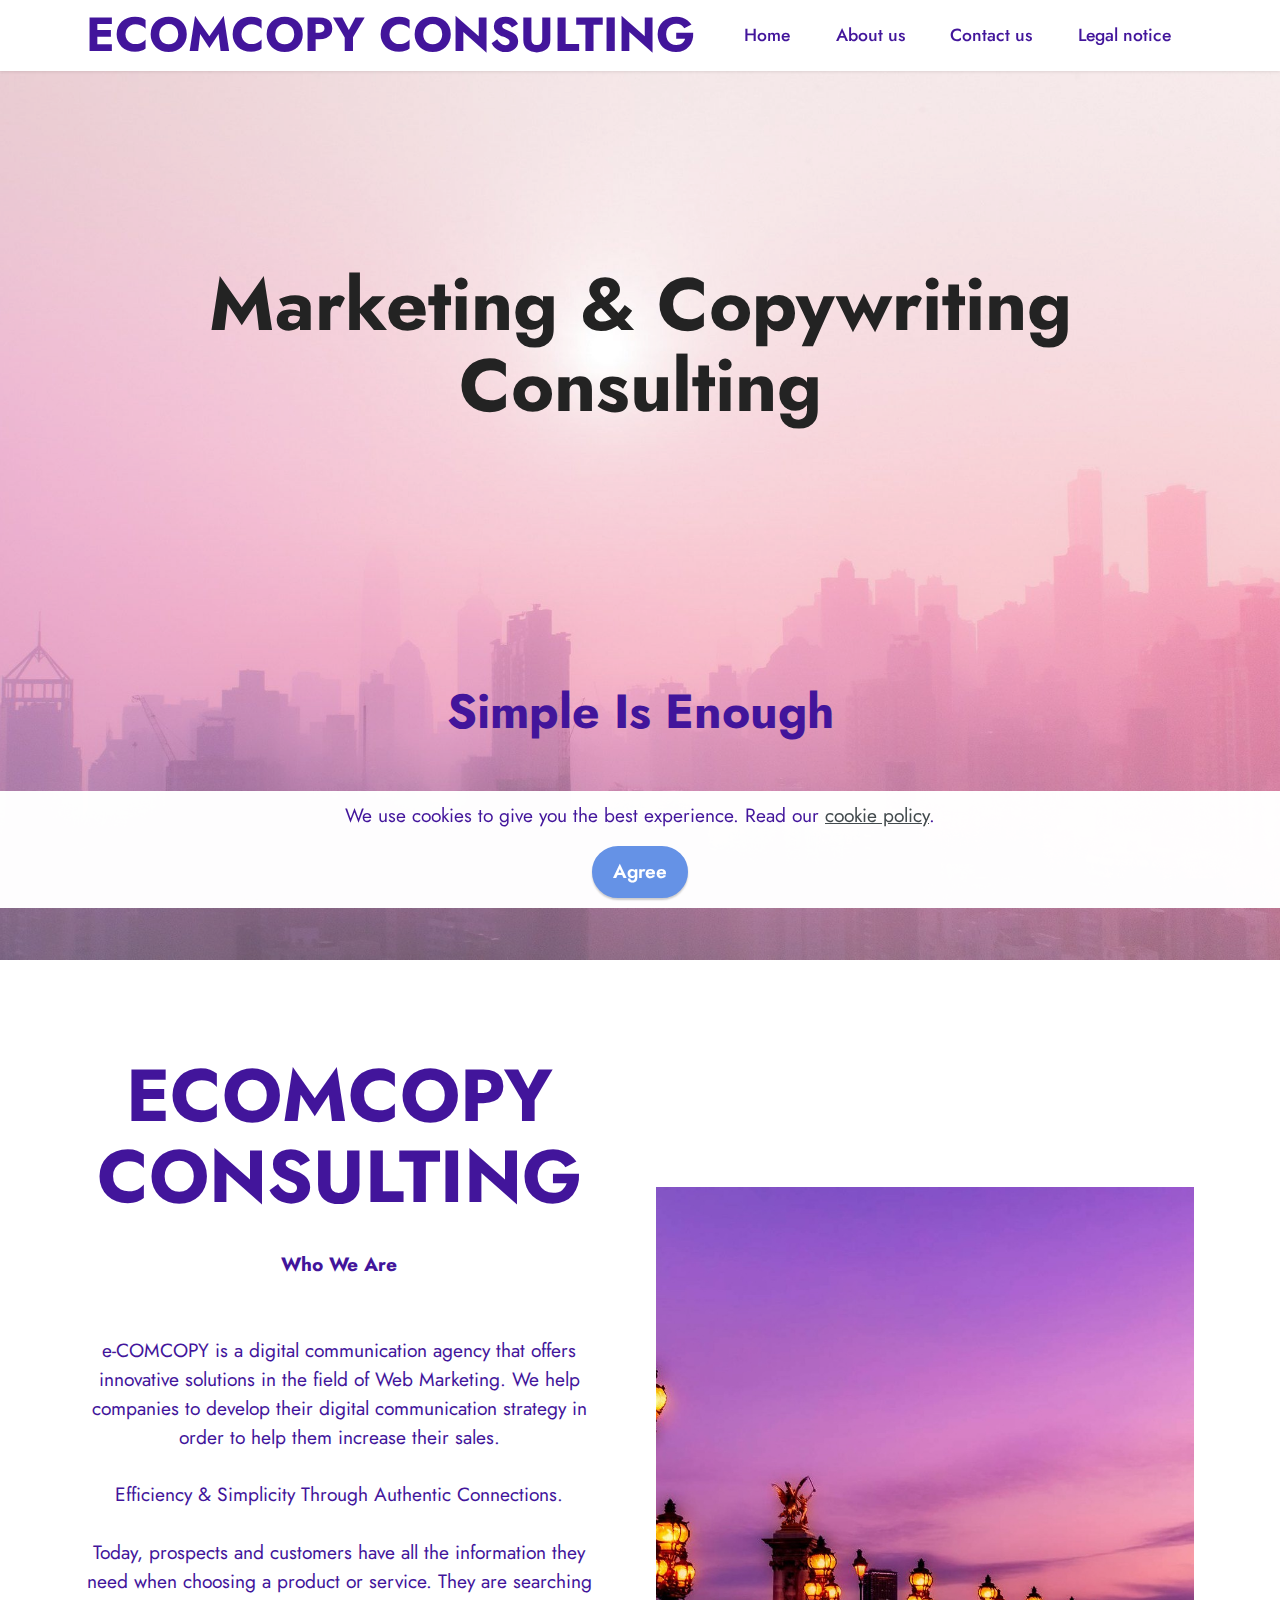
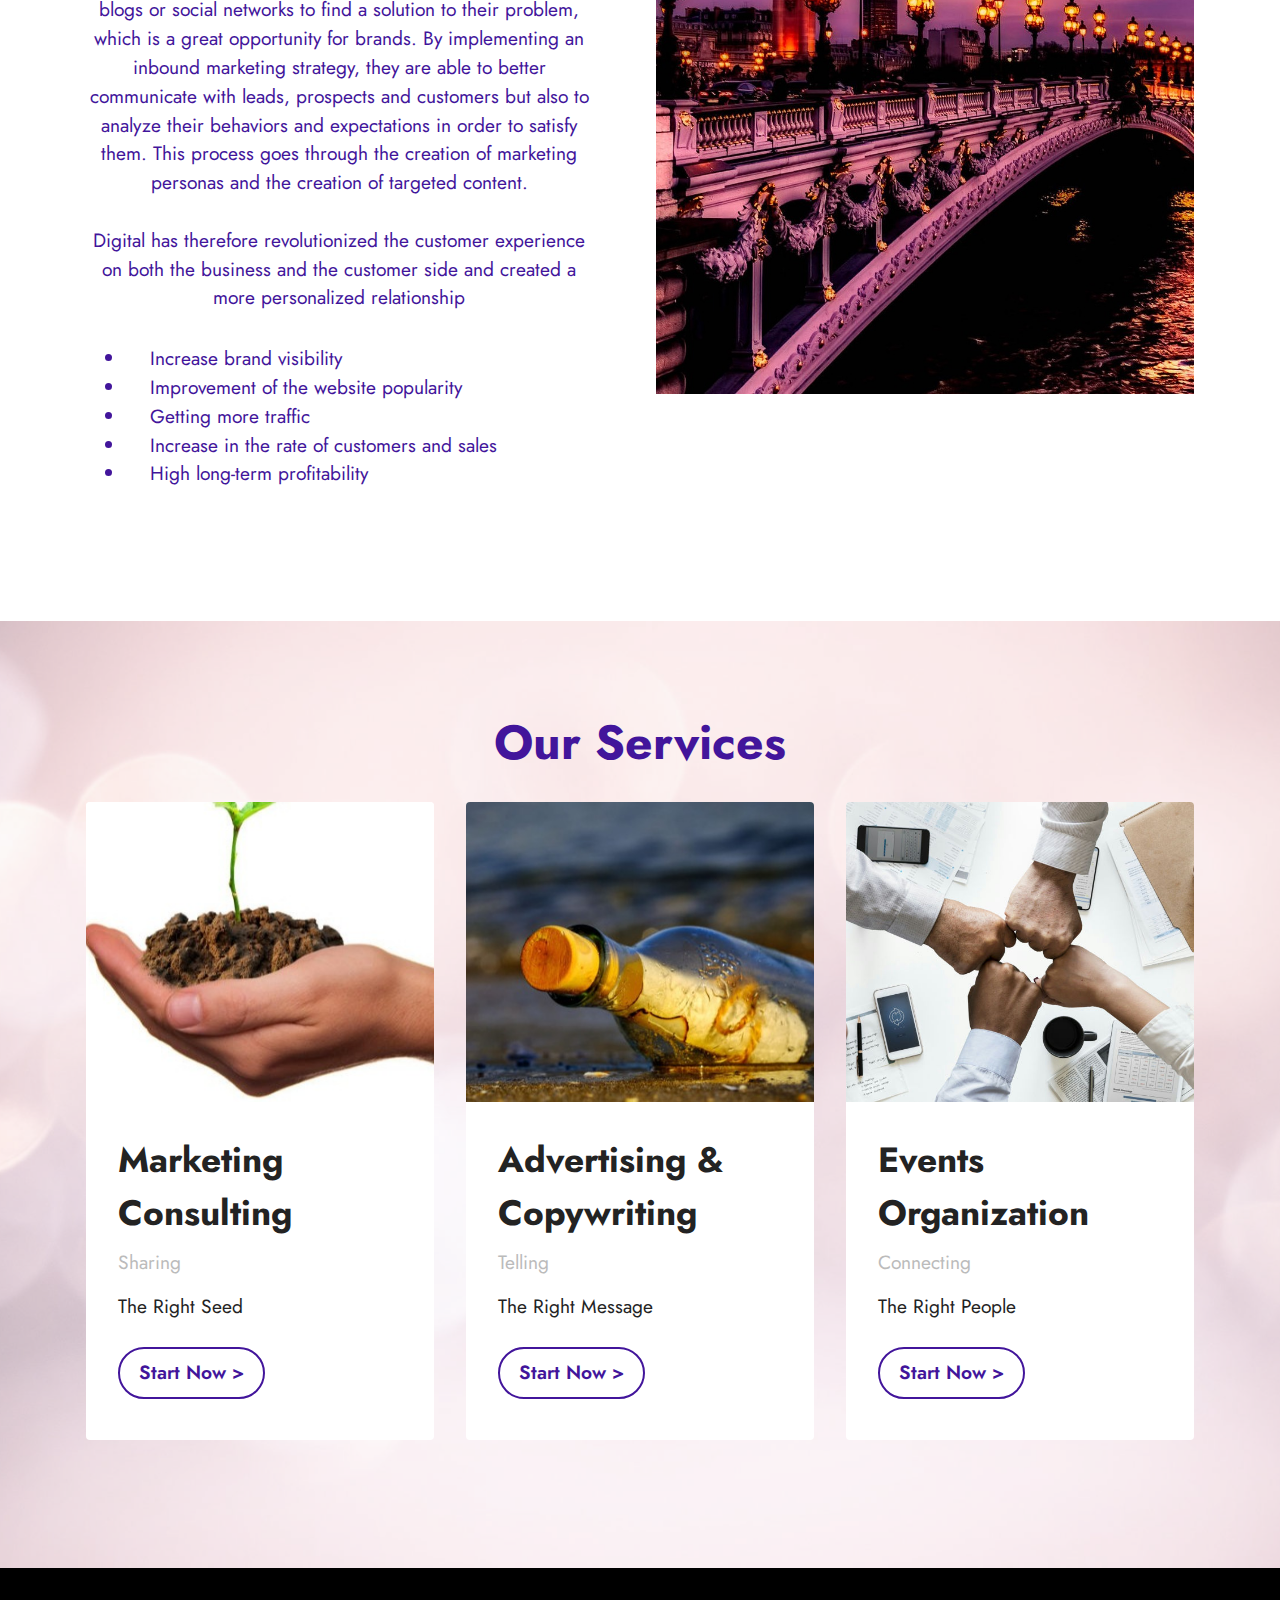
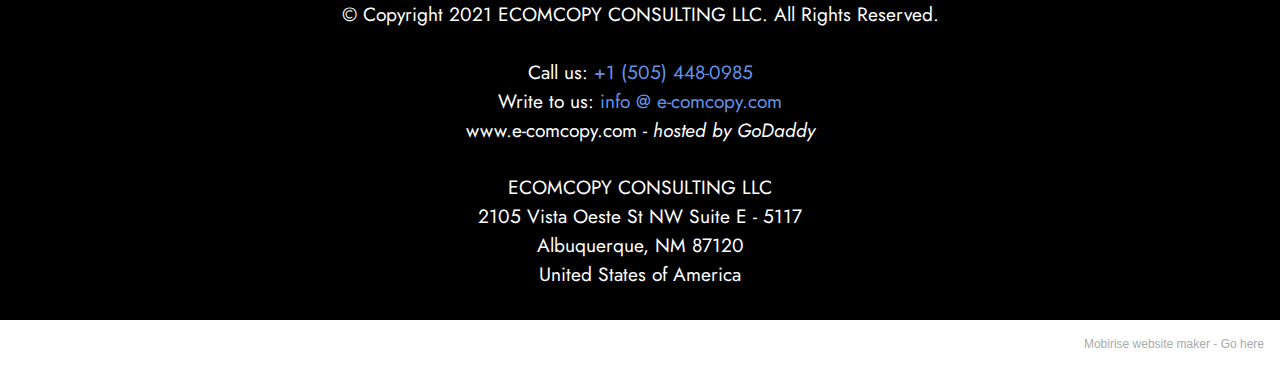
==== commit 2c16185f: "Add files via upload" ====
--- a/index.html
+++ b/index.html
@@ -46,8 +46,8 @@
             </button>
             <div class="collapse navbar-collapse" id="navbarSupportedContent">
                 <ul class="navbar-nav nav-dropdown nav-right" data-app-modern-menu="true"><li class="nav-item"><a class="nav-link link text-info text-primary display-4" href="index.html#top">
-                            Home</a></li><li class="nav-item"><a class="nav-link link text-info text-primary display-4" href="page1.html#top">
-                            About us</a></li><li class="nav-item"><a class="nav-link link text-info text-primary display-4" href="page2.html#top">Contact us</a></li><li class="nav-item"><a class="nav-link link text-info text-primary display-4" href="privacy.html#top" aria-expanded="true">Legal notice</a></li></ul>
+                            Home</a></li><li class="nav-item"><a class="nav-link link text-info text-primary display-4" href="https://e-comcopy.com/aboutus.html#top">
+                            About us</a></li><li class="nav-item"><a class="nav-link link text-info text-primary display-4" href="https://e-comcopy.com/contactus.html#top">Contact us</a></li><li class="nav-item"><a class="nav-link link text-info text-primary display-4" href="https://e-comcopy.com/privacy.html#top" aria-expanded="true">Legal notice</a></li></ul>
                 
                 
             </div>
@@ -188,7 +188,7 @@
             </div>
         </div>
     </div>
-</section><section style="background-color: #fff; font-family: -apple-system, BlinkMacSystemFont, 'Segoe UI', 'Roboto', 'Helvetica Neue', Arial, sans-serif; color:#aaa; font-size:12px; padding: 0; align-items: center; display: flex;"><a href="https://mobirise.site/d" style="flex: 1 1; height: 3rem; padding-left: 1rem;"></a><p style="flex: 0 0 auto; margin:0; padding-right:1rem;"><a href="https://mobirise.site/q" style="color:#aaa;">This website</a> was started with Mobirise web template</p></section><script src="assets/web/assets/jquery/jquery.min.js"></script>  <script src="assets/popper/popper.min.js"></script>  <script src="assets/tether/tether.min.js"></script>  <script src="assets/bootstrap/js/bootstrap.min.js"></script>  <script src="assets/web/assets/cookies-alert-plugin/cookies-alert-core.js"></script>  <script src="assets/web/assets/cookies-alert-plugin/cookies-alert-script.js"></script>  <script src="assets/smoothscroll/smooth-scroll.js"></script>  <script src="assets/dropdown/js/nav-dropdown.js"></script>  <script src="assets/dropdown/js/navbar-dropdown.js"></script>  <script src="assets/touchswipe/jquery.touch-swipe.min.js"></script>  <script src="assets/theme/js/script.js"></script>  
+</section><section style="background-color: #fff; font-family: -apple-system, BlinkMacSystemFont, 'Segoe UI', 'Roboto', 'Helvetica Neue', Arial, sans-serif; color:#aaa; font-size:12px; padding: 0; align-items: center; display: flex;"><a href="https://mobirise.site/f" style="flex: 1 1; height: 3rem; padding-left: 1rem;"></a><p style="flex: 0 0 auto; margin:0; padding-right:1rem;">Mobirise website maker - <a href="https://mobirise.site/o" style="color:#aaa;">Go here</a></p></section><script src="assets/web/assets/jquery/jquery.min.js"></script>  <script src="assets/popper/popper.min.js"></script>  <script src="assets/tether/tether.min.js"></script>  <script src="assets/bootstrap/js/bootstrap.min.js"></script>  <script src="assets/web/assets/cookies-alert-plugin/cookies-alert-core.js"></script>  <script src="assets/web/assets/cookies-alert-plugin/cookies-alert-script.js"></script>  <script src="assets/smoothscroll/smooth-scroll.js"></script>  <script src="assets/dropdown/js/nav-dropdown.js"></script>  <script src="assets/dropdown/js/navbar-dropdown.js"></script>  <script src="assets/touchswipe/jquery.touch-swipe.min.js"></script>  <script src="assets/theme/js/script.js"></script>  
   
   
 <input name="cookieData" type="hidden" data-cookie-customDialogSelector='null' data-cookie-colorText='#42159b' data-cookie-colorBg='rgba(255, 255, 255, 0.99)' data-cookie-textButton='Agree' data-cookie-colorButton='' data-cookie-colorLink='#424a4d' data-cookie-underlineLink='true' data-cookie-text="We use cookies to give you the best experience. Read our <a href='privacy.html'>cookie policy</a>.">
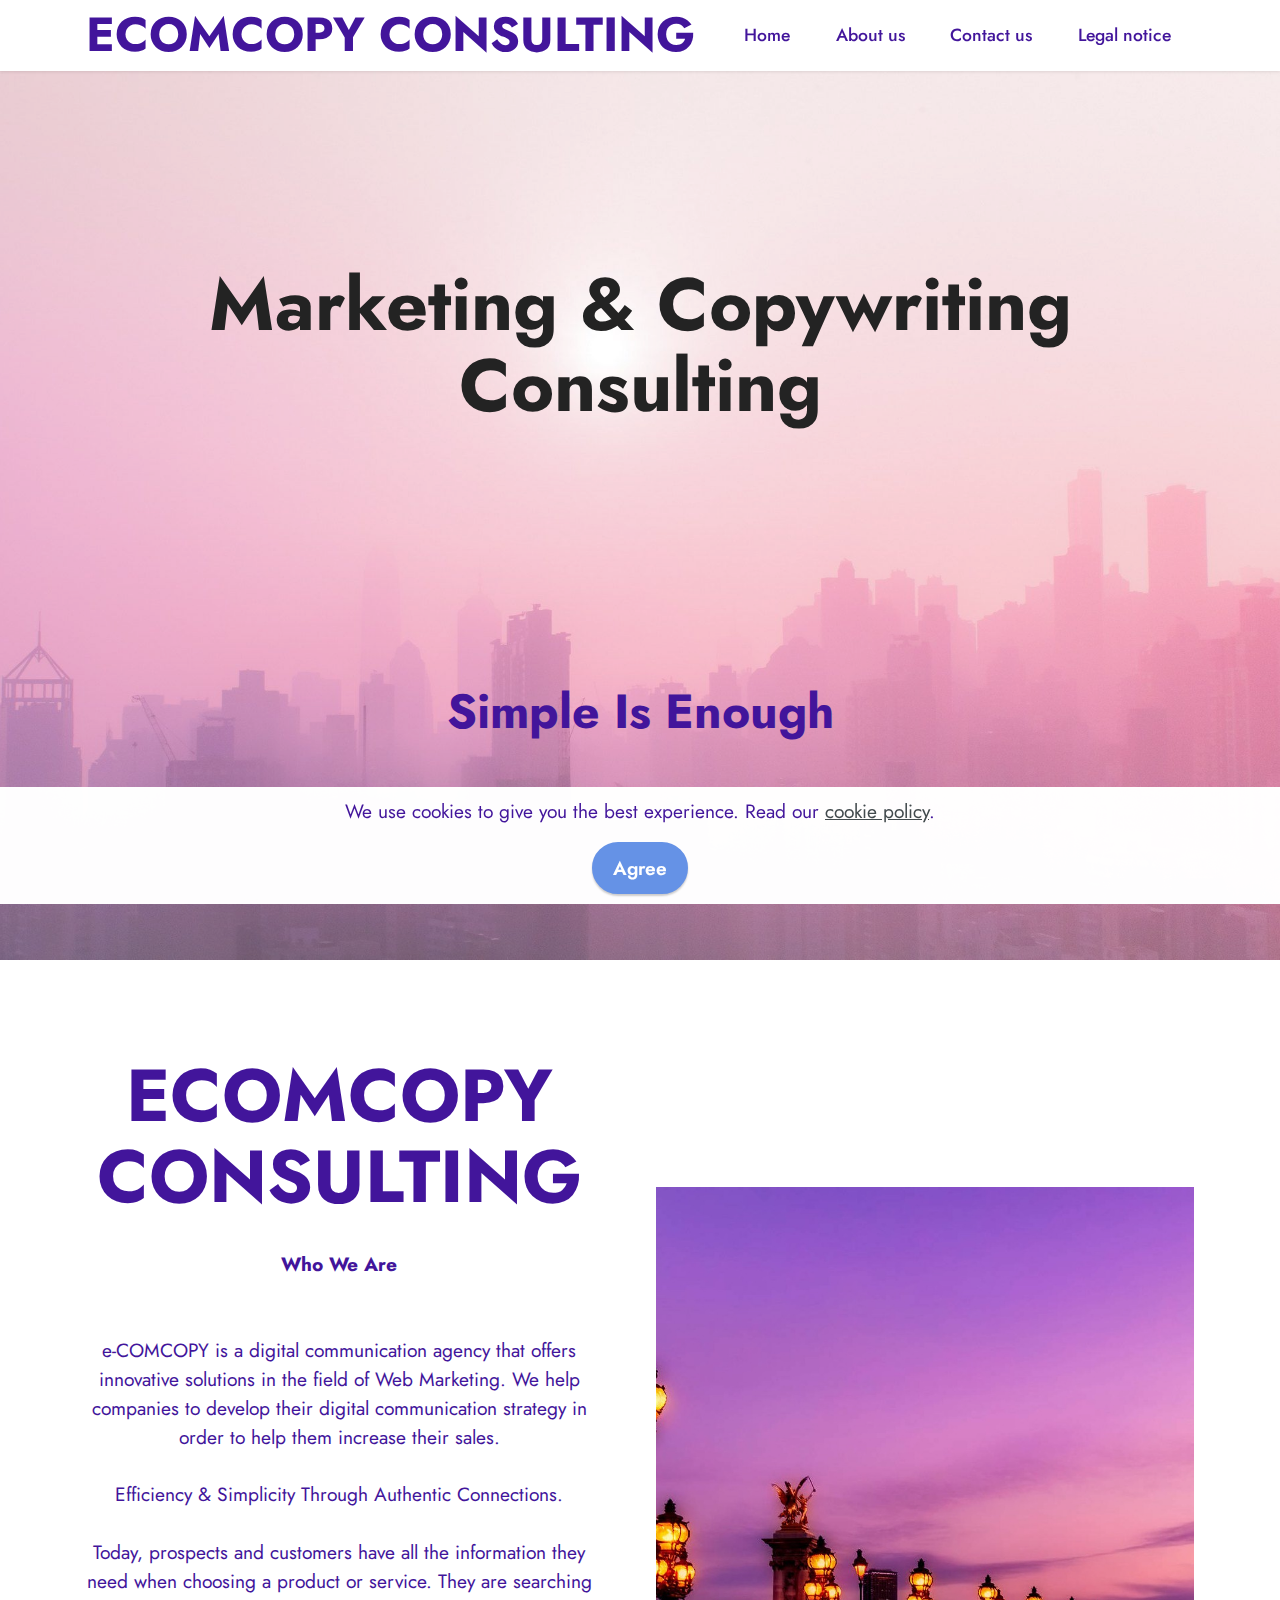
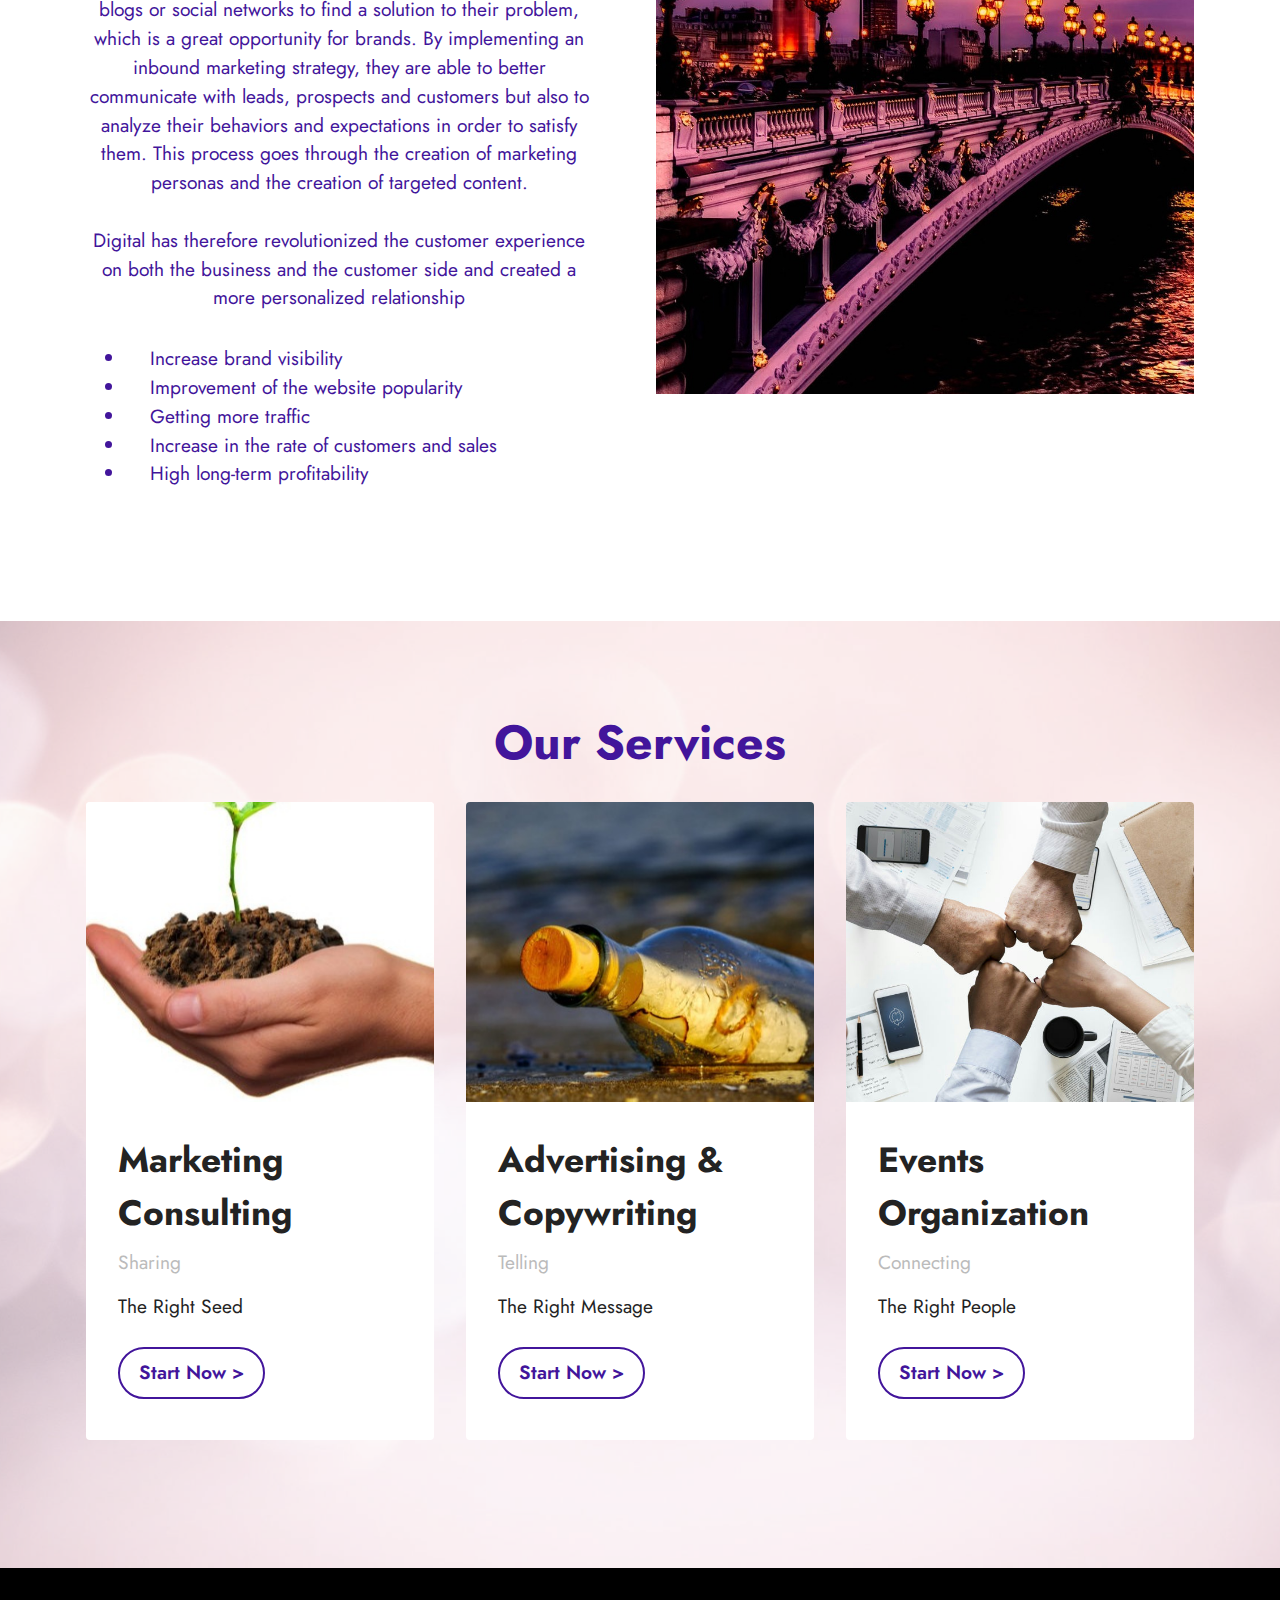
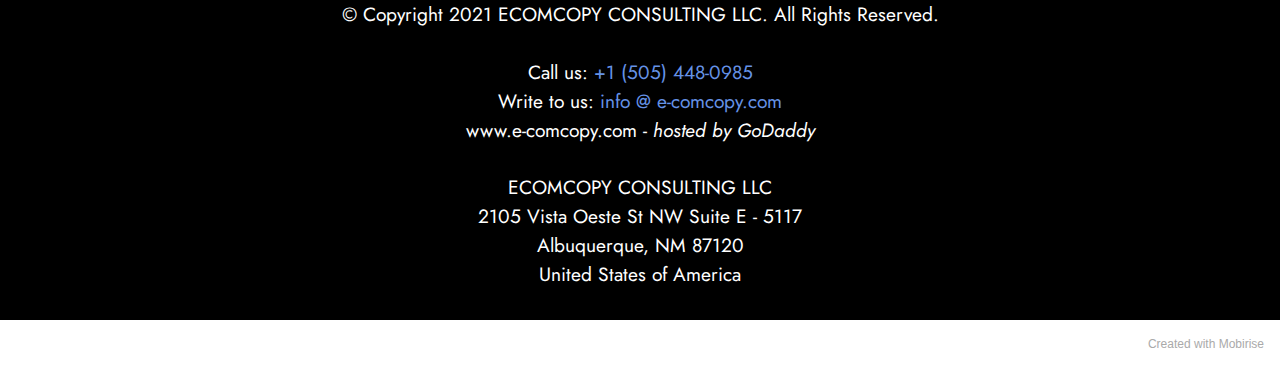
==== commit 10f66331: "Add files via upload" ====
--- a/index.html
+++ b/index.html
@@ -46,8 +46,8 @@
             </button>
             <div class="collapse navbar-collapse" id="navbarSupportedContent">
                 <ul class="navbar-nav nav-dropdown nav-right" data-app-modern-menu="true"><li class="nav-item"><a class="nav-link link text-info text-primary display-4" href="index.html#top">
-                            Home</a></li><li class="nav-item"><a class="nav-link link text-info text-primary display-4" href="https://e-comcopy.com/aboutus.html#top">
-                            About us</a></li><li class="nav-item"><a class="nav-link link text-info text-primary display-4" href="https://e-comcopy.com/contactus.html#top">Contact us</a></li><li class="nav-item"><a class="nav-link link text-info text-primary display-4" href="https://e-comcopy.com/privacy.html#top" aria-expanded="true">Legal notice</a></li></ul>
+                            Home</a></li><li class="nav-item"><a class="nav-link link text-info text-primary display-4" href="aboutus.html#top" target="_blank">
+                            About us</a></li><li class="nav-item"><a class="nav-link link text-info text-primary display-4" href="https://e-comcopy.com/contactus.html#top" target="_blank">Contact us</a></li><li class="nav-item"><a class="nav-link link text-info text-primary display-4" href="https://e-comcopy.com/privacy.html#top" aria-expanded="false" target="_blank">Legal notice</a></li></ul>
                 
                 
             </div>
@@ -188,7 +188,7 @@
             </div>
         </div>
     </div>
-</section><section style="background-color: #fff; font-family: -apple-system, BlinkMacSystemFont, 'Segoe UI', 'Roboto', 'Helvetica Neue', Arial, sans-serif; color:#aaa; font-size:12px; padding: 0; align-items: center; display: flex;"><a href="https://mobirise.site/f" style="flex: 1 1; height: 3rem; padding-left: 1rem;"></a><p style="flex: 0 0 auto; margin:0; padding-right:1rem;">Mobirise website maker - <a href="https://mobirise.site/o" style="color:#aaa;">Go here</a></p></section><script src="assets/web/assets/jquery/jquery.min.js"></script>  <script src="assets/popper/popper.min.js"></script>  <script src="assets/tether/tether.min.js"></script>  <script src="assets/bootstrap/js/bootstrap.min.js"></script>  <script src="assets/web/assets/cookies-alert-plugin/cookies-alert-core.js"></script>  <script src="assets/web/assets/cookies-alert-plugin/cookies-alert-script.js"></script>  <script src="assets/smoothscroll/smooth-scroll.js"></script>  <script src="assets/dropdown/js/nav-dropdown.js"></script>  <script src="assets/dropdown/js/navbar-dropdown.js"></script>  <script src="assets/touchswipe/jquery.touch-swipe.min.js"></script>  <script src="assets/theme/js/script.js"></script>  
+</section><section style="background-color: #fff; font-family: -apple-system, BlinkMacSystemFont, 'Segoe UI', 'Roboto', 'Helvetica Neue', Arial, sans-serif; color:#aaa; font-size:12px; padding: 0; align-items: center; display: flex;"><a href="https://mobirise.site/t" style="flex: 1 1; height: 3rem; padding-left: 1rem;"></a><p style="flex: 0 0 auto; margin:0; padding-right:1rem;">Created with <a href="https://mobirise.site/a" style="color:#aaa;">Mobirise</a></p></section><script src="assets/web/assets/jquery/jquery.min.js"></script>  <script src="assets/popper/popper.min.js"></script>  <script src="assets/tether/tether.min.js"></script>  <script src="assets/bootstrap/js/bootstrap.min.js"></script>  <script src="assets/web/assets/cookies-alert-plugin/cookies-alert-core.js"></script>  <script src="assets/web/assets/cookies-alert-plugin/cookies-alert-script.js"></script>  <script src="assets/smoothscroll/smooth-scroll.js"></script>  <script src="assets/dropdown/js/nav-dropdown.js"></script>  <script src="assets/dropdown/js/navbar-dropdown.js"></script>  <script src="assets/touchswipe/jquery.touch-swipe.min.js"></script>  <script src="assets/theme/js/script.js"></script>  
   
   
 <input name="cookieData" type="hidden" data-cookie-customDialogSelector='null' data-cookie-colorText='#42159b' data-cookie-colorBg='rgba(255, 255, 255, 0.99)' data-cookie-textButton='Agree' data-cookie-colorButton='' data-cookie-colorLink='#424a4d' data-cookie-underlineLink='true' data-cookie-text="We use cookies to give you the best experience. Read our <a href='privacy.html'>cookie policy</a>.">
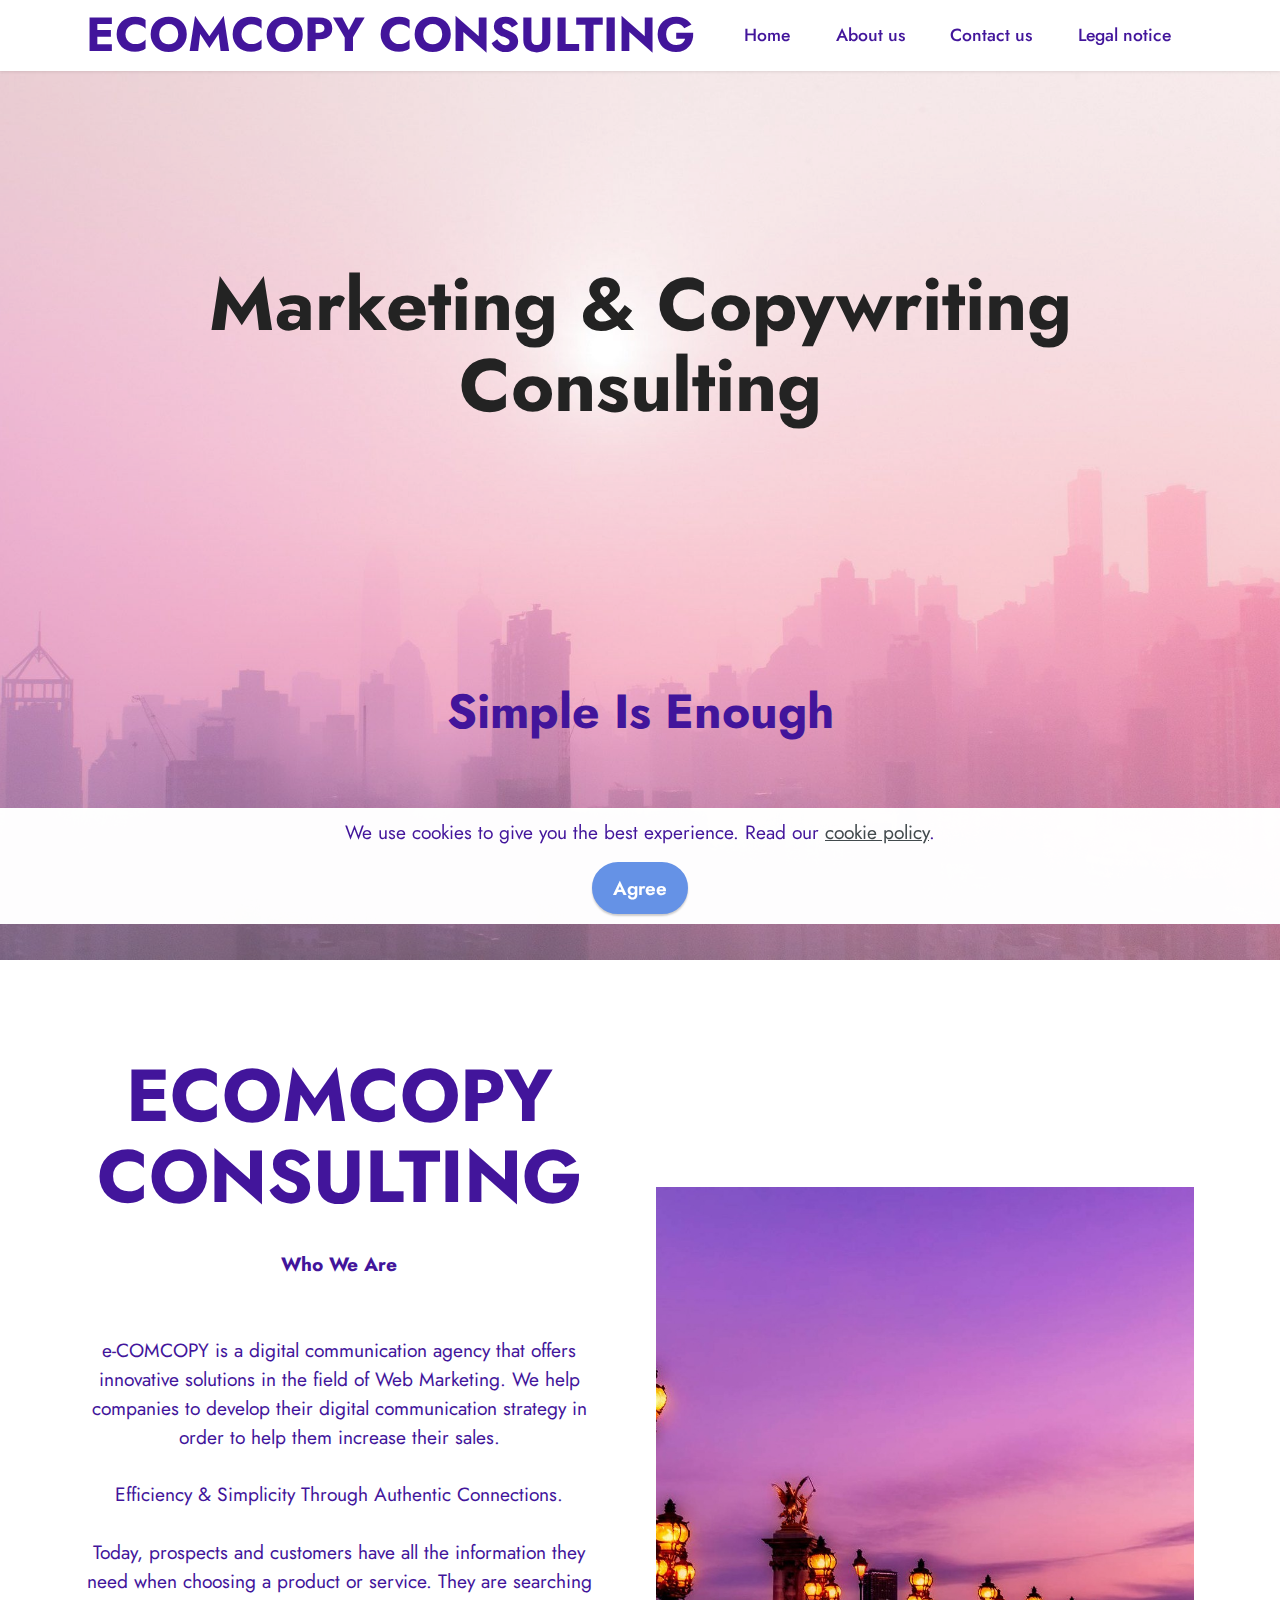
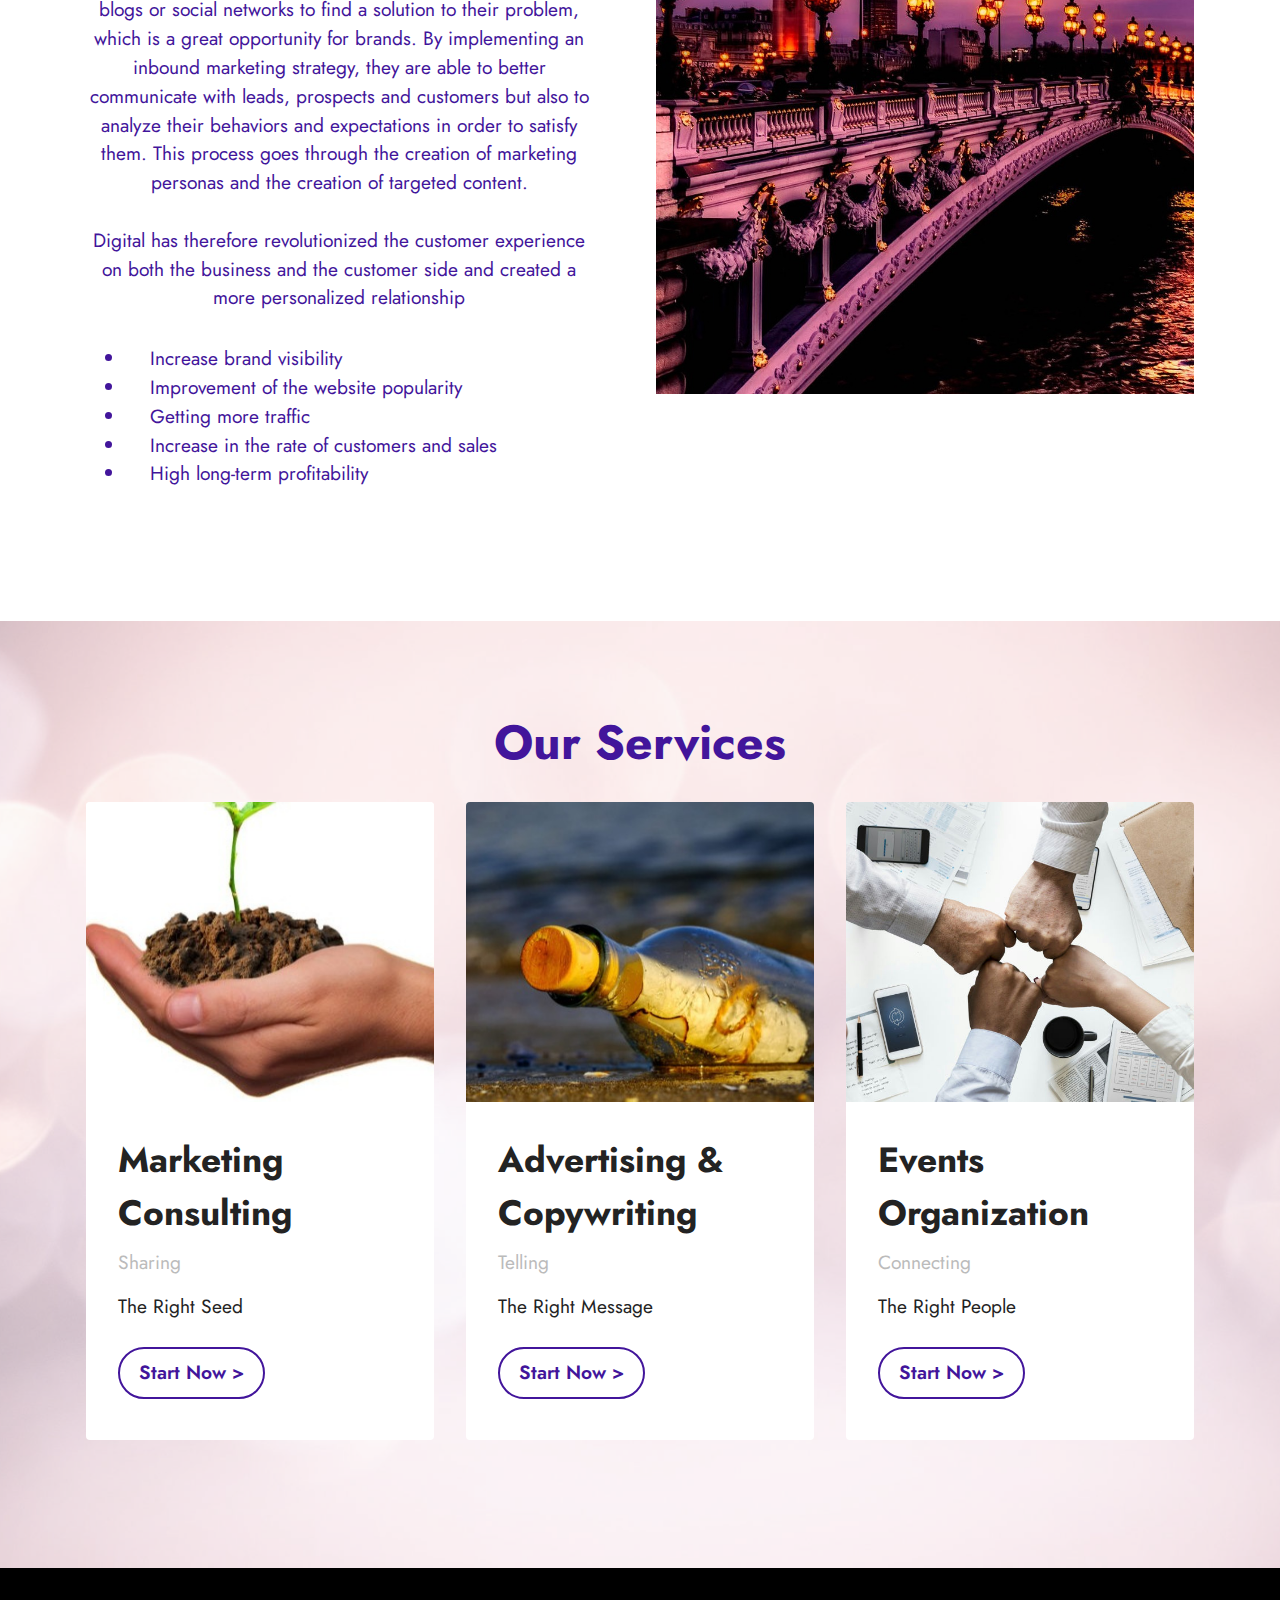
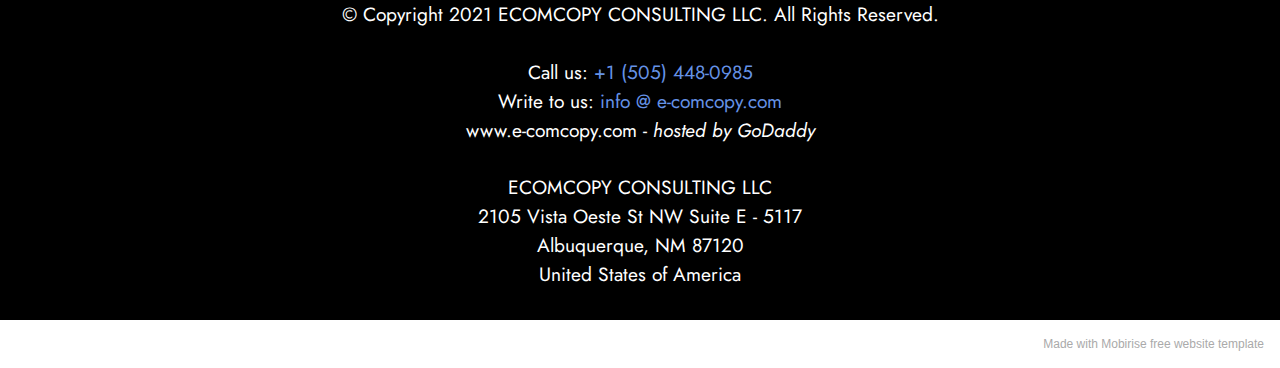
==== commit 3afd141b: "Add files via upload" ====
--- a/index.html
+++ b/index.html
@@ -46,8 +46,8 @@
             </button>
             <div class="collapse navbar-collapse" id="navbarSupportedContent">
                 <ul class="navbar-nav nav-dropdown nav-right" data-app-modern-menu="true"><li class="nav-item"><a class="nav-link link text-info text-primary display-4" href="index.html#top">
-                            Home</a></li><li class="nav-item"><a class="nav-link link text-info text-primary display-4" href="aboutus.html#top" target="_blank">
-                            About us</a></li><li class="nav-item"><a class="nav-link link text-info text-primary display-4" href="https://e-comcopy.com/contactus.html#top" target="_blank">Contact us</a></li><li class="nav-item"><a class="nav-link link text-info text-primary display-4" href="https://e-comcopy.com/privacy.html#top" aria-expanded="false" target="_blank">Legal notice</a></li></ul>
+                            Home</a></li><li class="nav-item"><a class="nav-link link text-info text-primary display-4" href="aboutus.html#top">
+                            About us</a></li><li class="nav-item"><a class="nav-link link text-info text-primary display-4" href="page2.html#top">Contact us</a></li><li class="nav-item"><a class="nav-link link text-info text-primary display-4" href="privacy.html#top" aria-expanded="false">Legal notice</a></li></ul>
                 
                 
             </div>
@@ -188,7 +188,7 @@
             </div>
         </div>
     </div>
-</section><section style="background-color: #fff; font-family: -apple-system, BlinkMacSystemFont, 'Segoe UI', 'Roboto', 'Helvetica Neue', Arial, sans-serif; color:#aaa; font-size:12px; padding: 0; align-items: center; display: flex;"><a href="https://mobirise.site/t" style="flex: 1 1; height: 3rem; padding-left: 1rem;"></a><p style="flex: 0 0 auto; margin:0; padding-right:1rem;">Created with <a href="https://mobirise.site/a" style="color:#aaa;">Mobirise</a></p></section><script src="assets/web/assets/jquery/jquery.min.js"></script>  <script src="assets/popper/popper.min.js"></script>  <script src="assets/tether/tether.min.js"></script>  <script src="assets/bootstrap/js/bootstrap.min.js"></script>  <script src="assets/web/assets/cookies-alert-plugin/cookies-alert-core.js"></script>  <script src="assets/web/assets/cookies-alert-plugin/cookies-alert-script.js"></script>  <script src="assets/smoothscroll/smooth-scroll.js"></script>  <script src="assets/dropdown/js/nav-dropdown.js"></script>  <script src="assets/dropdown/js/navbar-dropdown.js"></script>  <script src="assets/touchswipe/jquery.touch-swipe.min.js"></script>  <script src="assets/theme/js/script.js"></script>  
+</section><section style="background-color: #fff; font-family: -apple-system, BlinkMacSystemFont, 'Segoe UI', 'Roboto', 'Helvetica Neue', Arial, sans-serif; color:#aaa; font-size:12px; padding: 0; align-items: center; display: flex;"><a href="https://mobirise.site/u" style="flex: 1 1; height: 3rem; padding-left: 1rem;"></a><p style="flex: 0 0 auto; margin:0; padding-right:1rem;"><a href="https://mobirise.site/t" style="color:#aaa;">Made</a> with Mobirise free website template</p></section><script src="assets/web/assets/jquery/jquery.min.js"></script>  <script src="assets/popper/popper.min.js"></script>  <script src="assets/tether/tether.min.js"></script>  <script src="assets/bootstrap/js/bootstrap.min.js"></script>  <script src="assets/web/assets/cookies-alert-plugin/cookies-alert-core.js"></script>  <script src="assets/web/assets/cookies-alert-plugin/cookies-alert-script.js"></script>  <script src="assets/smoothscroll/smooth-scroll.js"></script>  <script src="assets/dropdown/js/nav-dropdown.js"></script>  <script src="assets/dropdown/js/navbar-dropdown.js"></script>  <script src="assets/touchswipe/jquery.touch-swipe.min.js"></script>  <script src="assets/theme/js/script.js"></script>  
   
   
 <input name="cookieData" type="hidden" data-cookie-customDialogSelector='null' data-cookie-colorText='#42159b' data-cookie-colorBg='rgba(255, 255, 255, 0.99)' data-cookie-textButton='Agree' data-cookie-colorButton='' data-cookie-colorLink='#424a4d' data-cookie-underlineLink='true' data-cookie-text="We use cookies to give you the best experience. Read our <a href='privacy.html'>cookie policy</a>.">
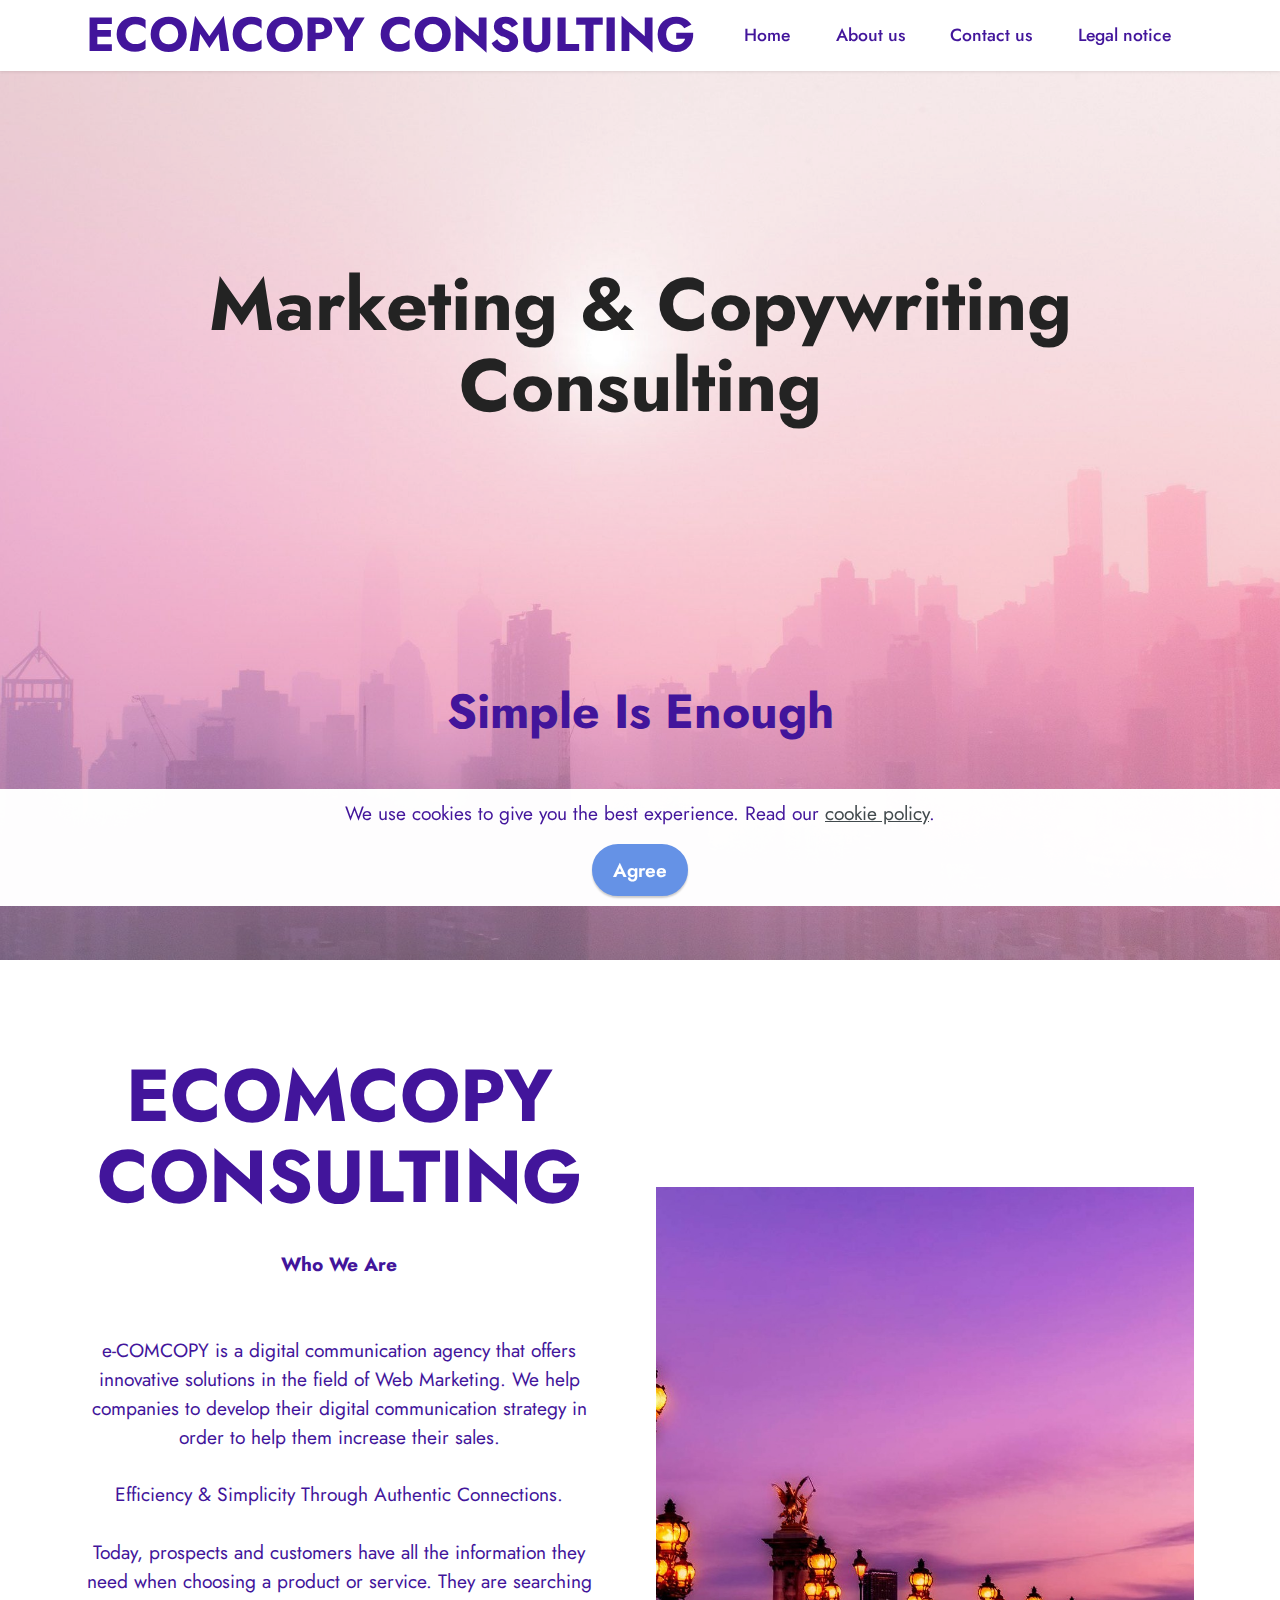
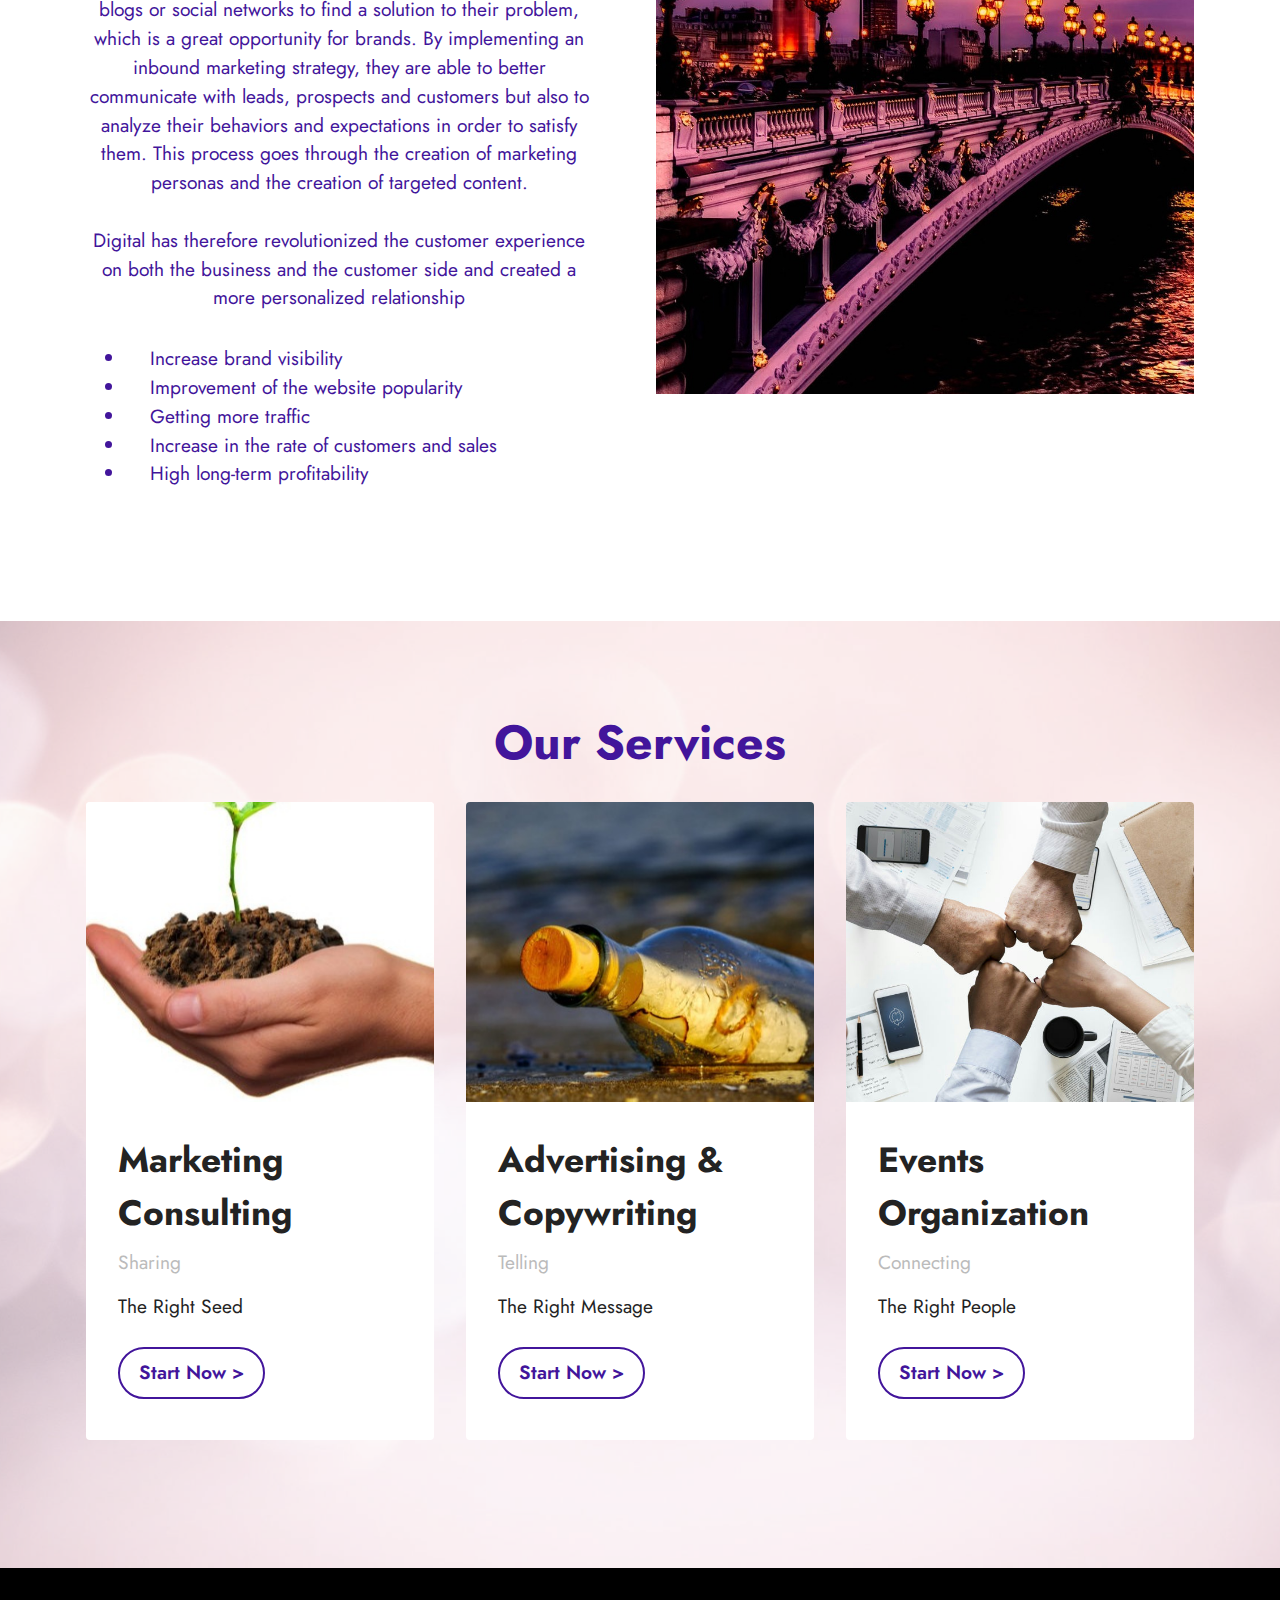
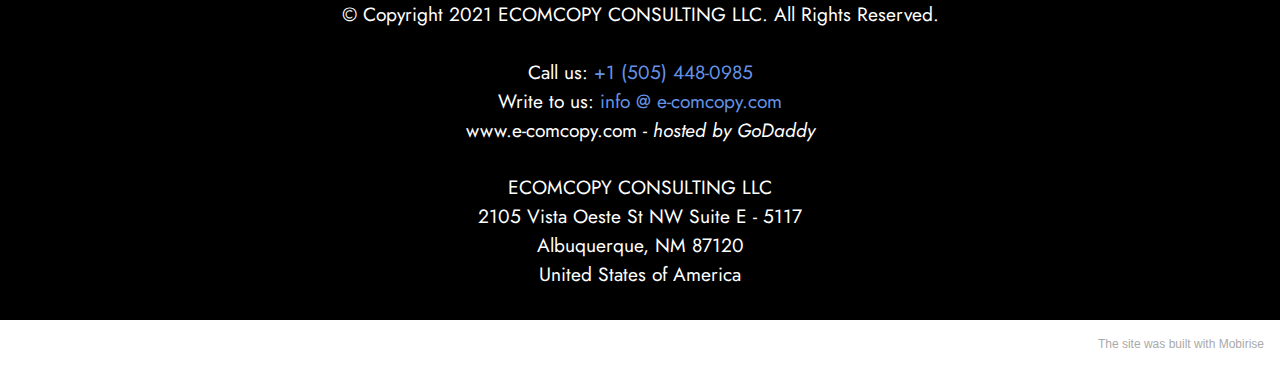
==== commit f2a89900: "Add files via upload" ====
--- a/index.html
+++ b/index.html
@@ -46,8 +46,8 @@
             </button>
             <div class="collapse navbar-collapse" id="navbarSupportedContent">
                 <ul class="navbar-nav nav-dropdown nav-right" data-app-modern-menu="true"><li class="nav-item"><a class="nav-link link text-info text-primary display-4" href="index.html#top">
-                            Home</a></li><li class="nav-item"><a class="nav-link link text-info text-primary display-4" href="aboutus.html#top">
-                            About us</a></li><li class="nav-item"><a class="nav-link link text-info text-primary display-4" href="page2.html#top">Contact us</a></li><li class="nav-item"><a class="nav-link link text-info text-primary display-4" href="privacy.html#top" aria-expanded="false">Legal notice</a></li></ul>
+                            Home</a></li><li class="nav-item"><a class="nav-link link text-info text-primary display-4" href="about.html#top">
+                            About us</a></li><li class="nav-item"><a class="nav-link link text-info text-primary display-4" href="contact.html#top">Contact us</a></li><li class="nav-item"><a class="nav-link link text-info text-primary display-4" href="privacy.html#top" aria-expanded="false">Legal notice</a></li></ul>
                 
                 
             </div>
@@ -188,7 +188,7 @@
             </div>
         </div>
     </div>
-</section><section style="background-color: #fff; font-family: -apple-system, BlinkMacSystemFont, 'Segoe UI', 'Roboto', 'Helvetica Neue', Arial, sans-serif; color:#aaa; font-size:12px; padding: 0; align-items: center; display: flex;"><a href="https://mobirise.site/u" style="flex: 1 1; height: 3rem; padding-left: 1rem;"></a><p style="flex: 0 0 auto; margin:0; padding-right:1rem;"><a href="https://mobirise.site/t" style="color:#aaa;">Made</a> with Mobirise free website template</p></section><script src="assets/web/assets/jquery/jquery.min.js"></script>  <script src="assets/popper/popper.min.js"></script>  <script src="assets/tether/tether.min.js"></script>  <script src="assets/bootstrap/js/bootstrap.min.js"></script>  <script src="assets/web/assets/cookies-alert-plugin/cookies-alert-core.js"></script>  <script src="assets/web/assets/cookies-alert-plugin/cookies-alert-script.js"></script>  <script src="assets/smoothscroll/smooth-scroll.js"></script>  <script src="assets/dropdown/js/nav-dropdown.js"></script>  <script src="assets/dropdown/js/navbar-dropdown.js"></script>  <script src="assets/touchswipe/jquery.touch-swipe.min.js"></script>  <script src="assets/theme/js/script.js"></script>  
+</section><section style="background-color: #fff; font-family: -apple-system, BlinkMacSystemFont, 'Segoe UI', 'Roboto', 'Helvetica Neue', Arial, sans-serif; color:#aaa; font-size:12px; padding: 0; align-items: center; display: flex;"><a href="https://mobirise.site/t" style="flex: 1 1; height: 3rem; padding-left: 1rem;"></a><p style="flex: 0 0 auto; margin:0; padding-right:1rem;"><a href="https://mobirise.site/c" style="color:#aaa;">The</a> site was built with Mobirise</p></section><script src="assets/web/assets/jquery/jquery.min.js"></script>  <script src="assets/popper/popper.min.js"></script>  <script src="assets/tether/tether.min.js"></script>  <script src="assets/bootstrap/js/bootstrap.min.js"></script>  <script src="assets/web/assets/cookies-alert-plugin/cookies-alert-core.js"></script>  <script src="assets/web/assets/cookies-alert-plugin/cookies-alert-script.js"></script>  <script src="assets/smoothscroll/smooth-scroll.js"></script>  <script src="assets/dropdown/js/nav-dropdown.js"></script>  <script src="assets/dropdown/js/navbar-dropdown.js"></script>  <script src="assets/touchswipe/jquery.touch-swipe.min.js"></script>  <script src="assets/theme/js/script.js"></script>  
   
   
 <input name="cookieData" type="hidden" data-cookie-customDialogSelector='null' data-cookie-colorText='#42159b' data-cookie-colorBg='rgba(255, 255, 255, 0.99)' data-cookie-textButton='Agree' data-cookie-colorButton='' data-cookie-colorLink='#424a4d' data-cookie-underlineLink='true' data-cookie-text="We use cookies to give you the best experience. Read our <a href='privacy.html'>cookie policy</a>.">
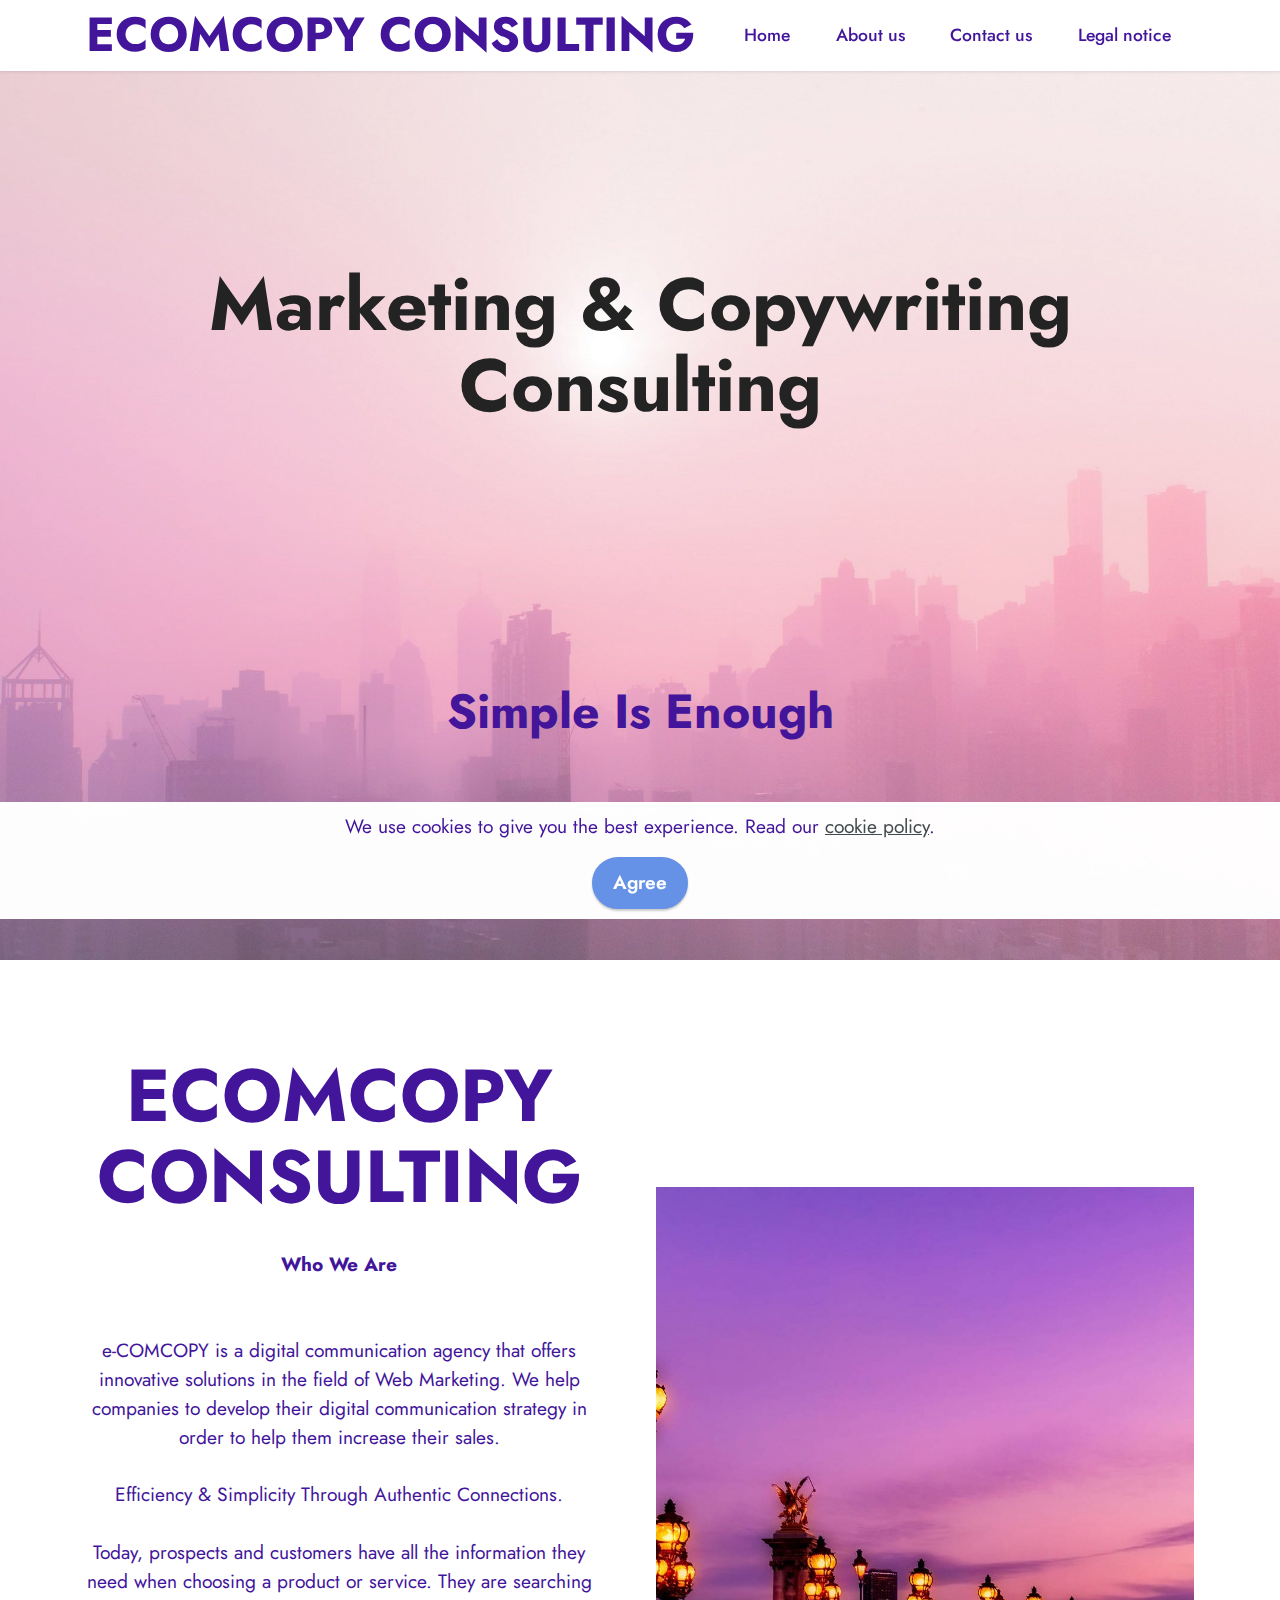
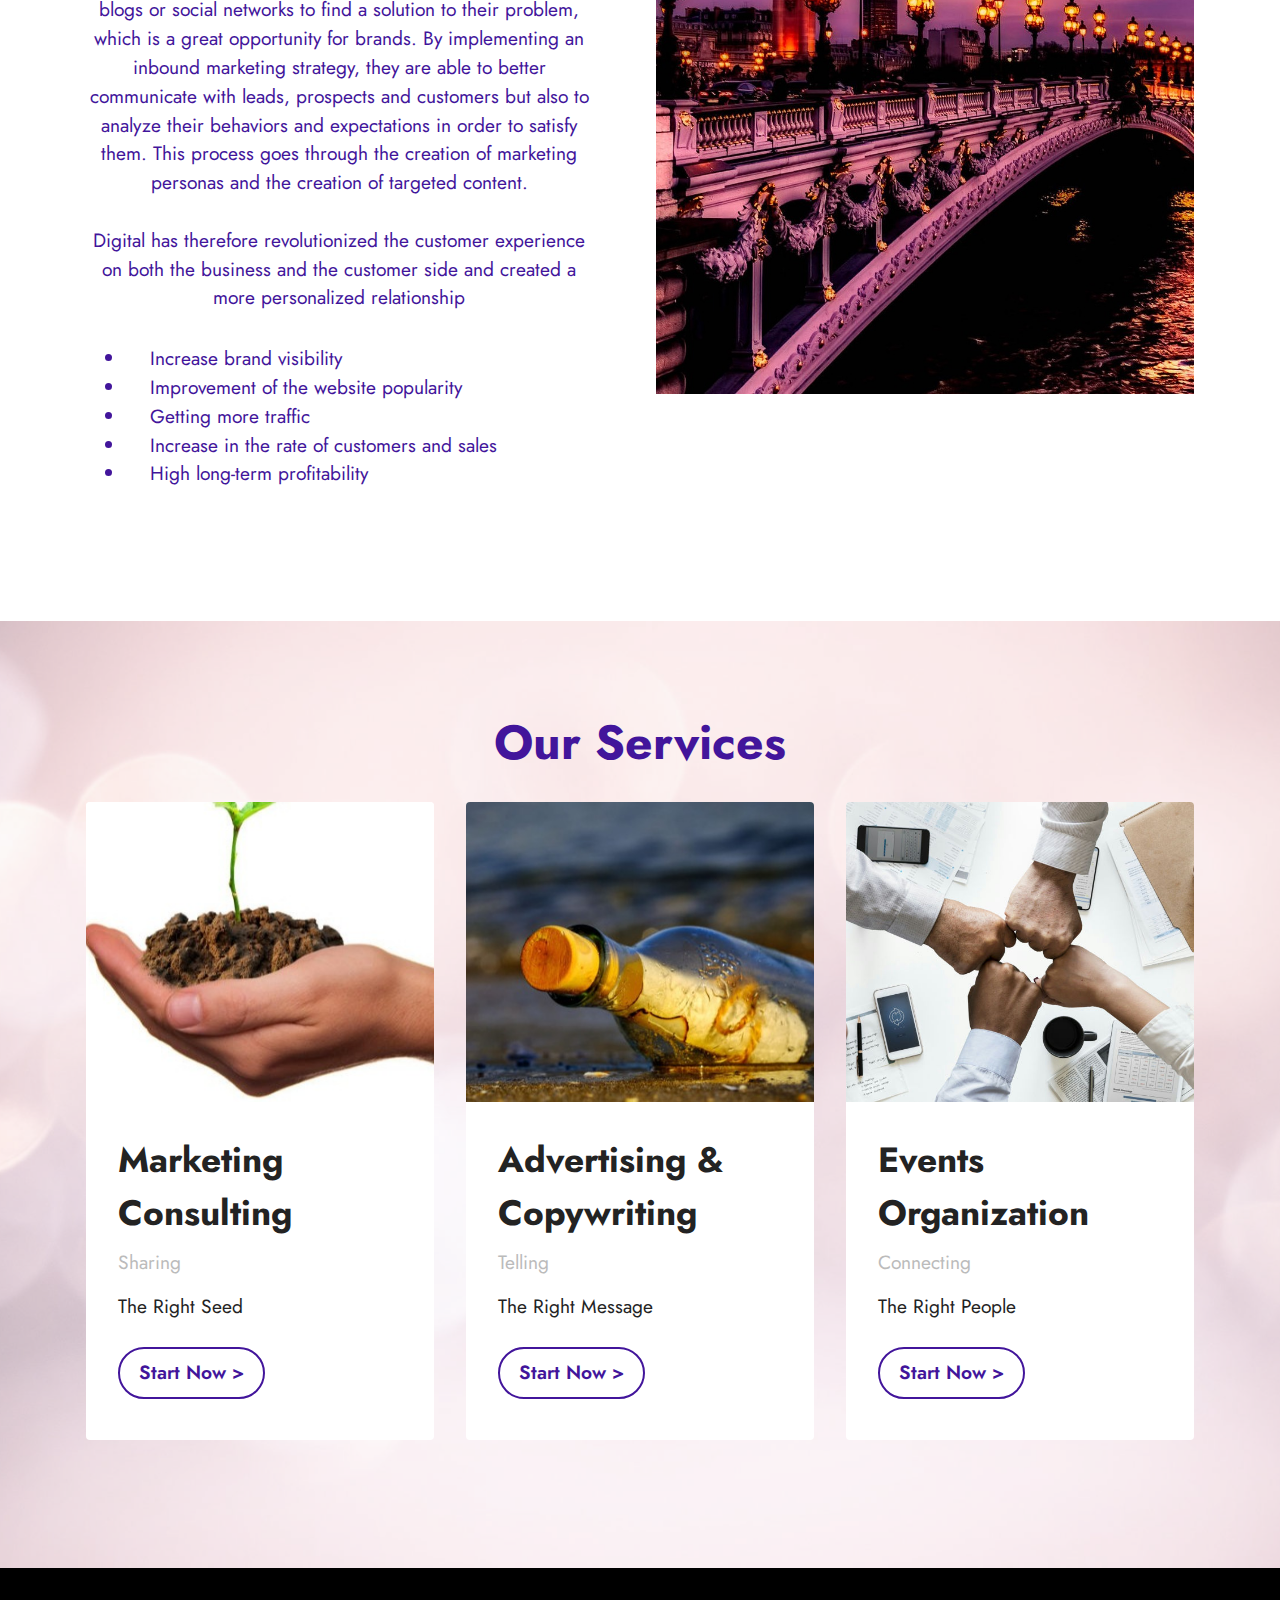
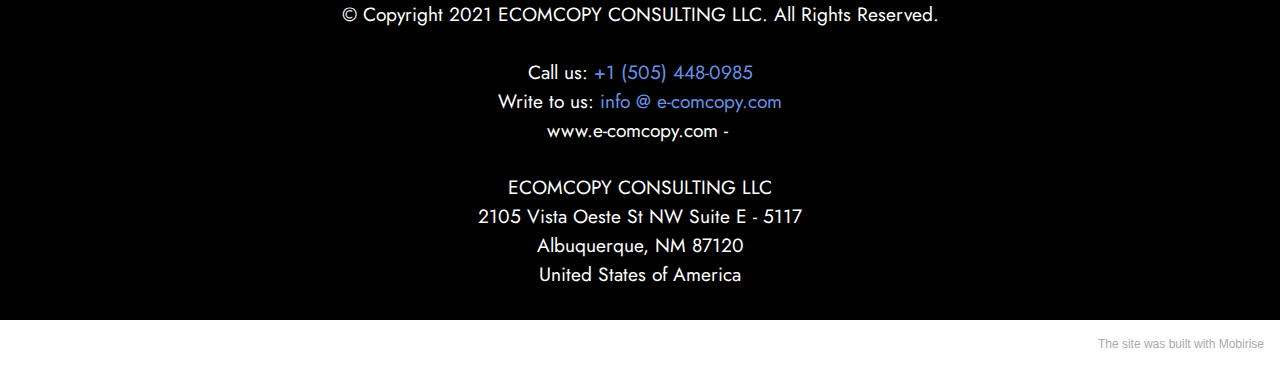
==== commit 8ee7f0b8: "Update index.html" ====
--- a/index.html
+++ b/index.html
@@ -34,7 +34,7 @@
         <div class="container">
             <div class="navbar-brand">
                 
-                <span class="navbar-caption-wrap"><a class="navbar-caption text-info text-primary display-2" href="home.html#top">ECOMCOPY CONSULTING</a></span>
+                <span class="navbar-caption-wrap"><a class="navbar-caption text-info text-primary display-2" href="home.html">ECOMCOPY CONSULTING</a></span>
             </div>
             <button class="navbar-toggler" type="button" data-toggle="collapse" data-target="#navbarSupportedContent" aria-controls="navbarNavAltMarkup" aria-expanded="false" aria-label="Toggle navigation">
                 <div class="hamburger">
@@ -45,9 +45,9 @@
                 </div>
             </button>
             <div class="collapse navbar-collapse" id="navbarSupportedContent">
-                <ul class="navbar-nav nav-dropdown nav-right" data-app-modern-menu="true"><li class="nav-item"><a class="nav-link link text-info text-primary display-4" href="index.html#top">
-                            Home</a></li><li class="nav-item"><a class="nav-link link text-info text-primary display-4" href="about.html#top">
-                            About us</a></li><li class="nav-item"><a class="nav-link link text-info text-primary display-4" href="contact.html#top">Contact us</a></li><li class="nav-item"><a class="nav-link link text-info text-primary display-4" href="privacy.html#top" aria-expanded="false">Legal notice</a></li></ul>
+                <ul class="navbar-nav nav-dropdown nav-right" data-app-modern-menu="true"><li class="nav-item"><a class="nav-link link text-info text-primary display-4" href="index.html">
+                            Home</a></li><li class="nav-item"><a class="nav-link link text-info text-primary display-4" href="about.html">
+                            About us</a></li><li class="nav-item"><a class="nav-link link text-info text-primary display-4" href="contact.html">Contact us</a></li><li class="nav-item"><a class="nav-link link text-info text-primary display-4" href="privacy.html" aria-expanded="false">Legal notice</a></li></ul>
                 
                 
             </div>
@@ -134,7 +134,7 @@
                         <h6 class="item-subtitle mbr-fonts-style mt-1 display-7">Sharing</h6>
                         <p class="mbr-text mbr-fonts-style mt-3 display-7">The Right Seed</p>
                     </div>
-                    <div class="mbr-section-btn item-footer mt-2"><a href="page1.html#form3-10" class="btn item-btn btn-info-outline display-7" target="_blank">Start Now
+                    <div class="mbr-section-btn item-footer mt-2"><a href="about.html" class="btn item-btn btn-info-outline display-7" target="_blank">Start Now
                             &gt;</a></div>
                 </div>
             </div>
@@ -148,7 +148,7 @@
                         <h6 class="item-subtitle mbr-fonts-style mt-1 display-7">Telling</h6>
                         <p class="mbr-text mbr-fonts-style mt-3 display-7">The Right Message</p>
                     </div>
-                    <div class="mbr-section-btn item-footer mt-2"><a href="page1.html#form3-10" class="btn item-btn btn-info-outline display-7" target="_blank">Start Now
+                    <div class="mbr-section-btn item-footer mt-2"><a href="about.html" class="btn item-btn btn-info-outline display-7" target="_blank">Start Now
                             &gt;</a></div>
                 </div>
             </div><div class="item features-image сol-12 col-md-6 col-lg-4">
@@ -161,7 +161,7 @@
                         <h6 class="item-subtitle mbr-fonts-style mt-1 display-7">Connecting</h6>
                         <p class="mbr-text mbr-fonts-style mt-3 display-7">The Right People<br></p>
                     </div>
-                    <div class="mbr-section-btn item-footer mt-2"><a href="page1.html#form3-10" class="btn item-btn btn-info-outline display-7" target="_blank">Start Now
+                    <div class="mbr-section-btn item-footer mt-2"><a href="about.html" class="btn item-btn btn-info-outline display-7" target="_blank">Start Now
                             &gt;</a></div>
                 </div>
             </div>
@@ -182,7 +182,7 @@
             
             <div class="row row-copirayt">
                 <p class="mbr-text mb-0 mbr-fonts-style mbr-white align-center display-7">© Copyright 2021 ECOMCOPY CONSULTING LLC. All Rights Reserved.
-<br><br>Call us: <a href="tel:+1-505-4480985" class="text-primary">+1 (505) 448-0985</a><br>Write to us: <a href="mailto:info@e-comcopy.com" class="text-primary">info @ e-comcopy.com</a><br>www.e-comcopy.com -&nbsp;<em>hosted by GoDaddy</em><br><br> ECOMCOPY CONSULTING LLC<br>2105 Vista Oeste St NW Suite E - 5117 
+<br><br>Call us: <a href="tel:+1-505-4480985" class="text-primary">+1 (505) 448-0985</a><br>Write to us: <a href="mailto:info@e-comcopy.com" class="text-primary">info @ e-comcopy.com</a><br>www.e-comcopy.com -&nbsp;<br><br> ECOMCOPY CONSULTING LLC<br>2105 Vista Oeste St NW Suite E - 5117 
 <br>Albuquerque, NM 87120 
 <br>United States of America</p>
             </div>
@@ -193,4 +193,4 @@
   
 <input name="cookieData" type="hidden" data-cookie-customDialogSelector='null' data-cookie-colorText='#42159b' data-cookie-colorBg='rgba(255, 255, 255, 0.99)' data-cookie-textButton='Agree' data-cookie-colorButton='' data-cookie-colorLink='#424a4d' data-cookie-underlineLink='true' data-cookie-text="We use cookies to give you the best experience. Read our <a href='privacy.html'>cookie policy</a>.">
   </body>
-</html>+</html>
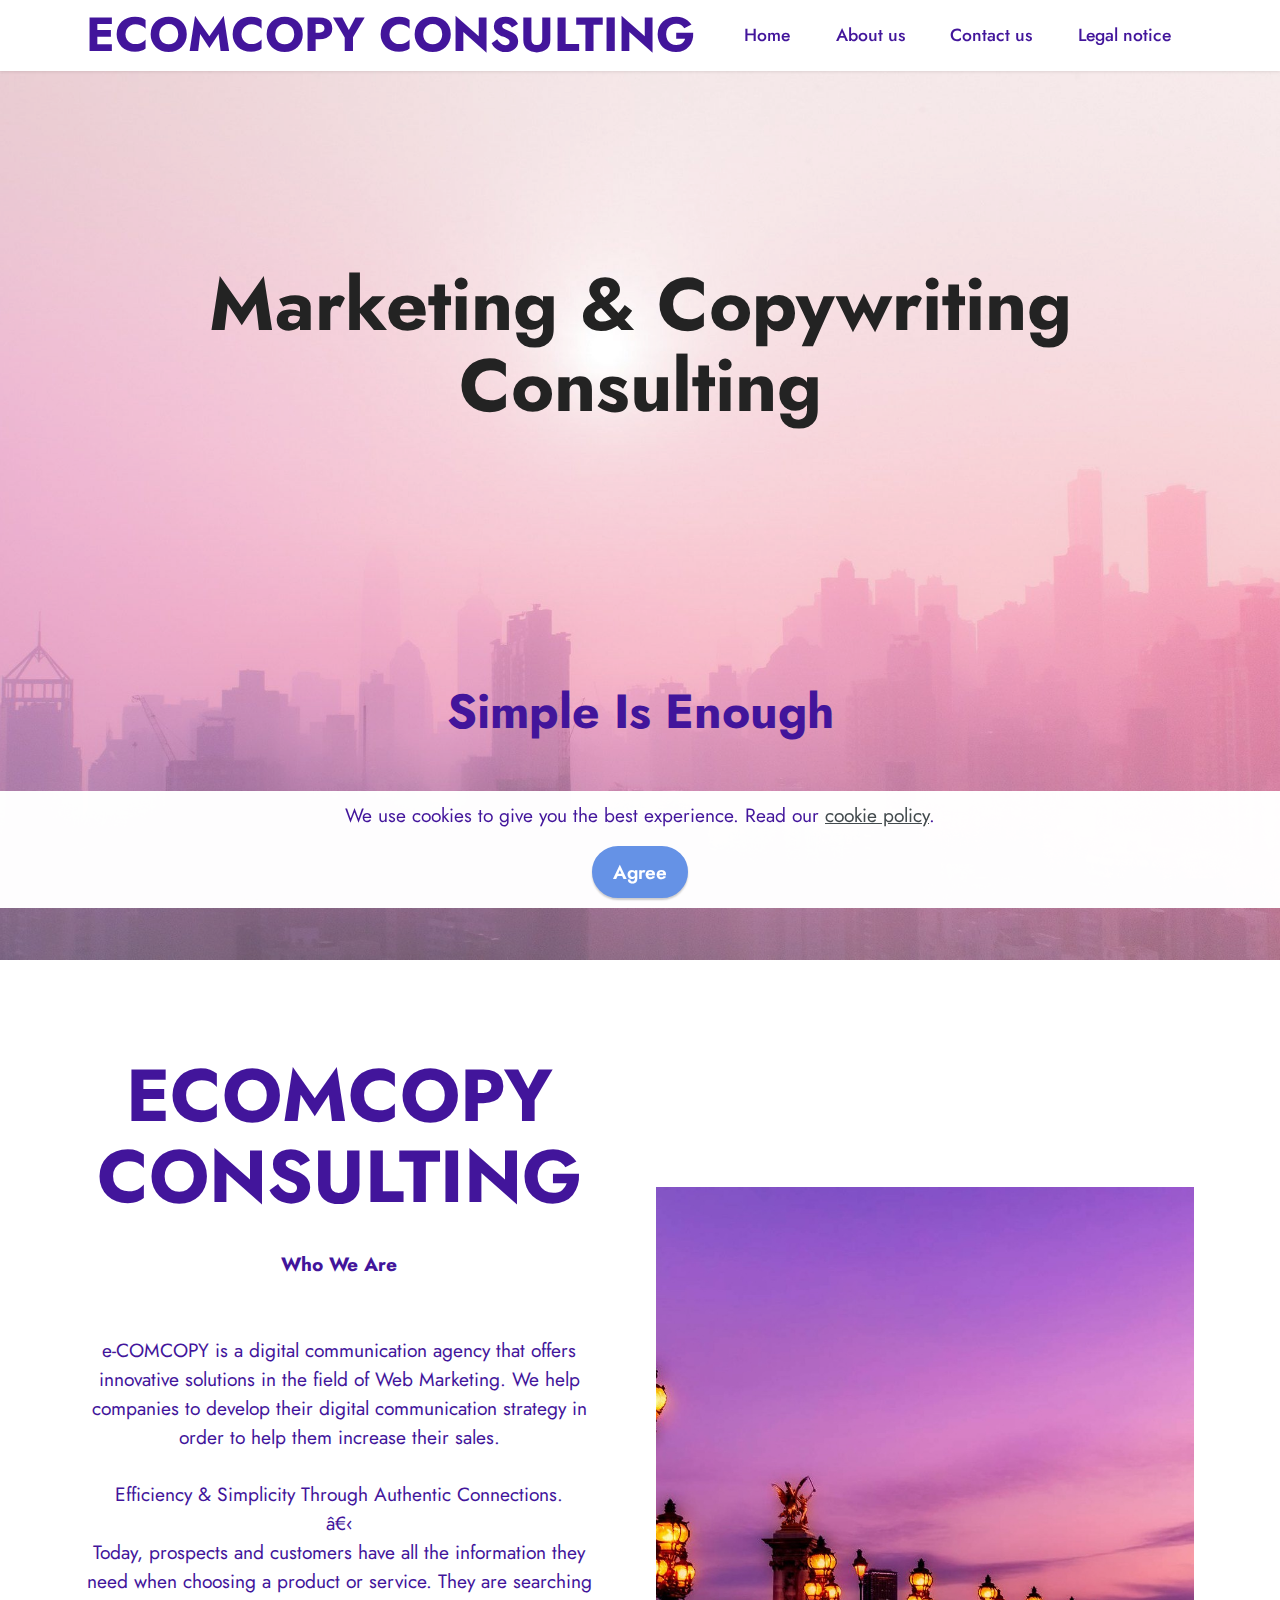
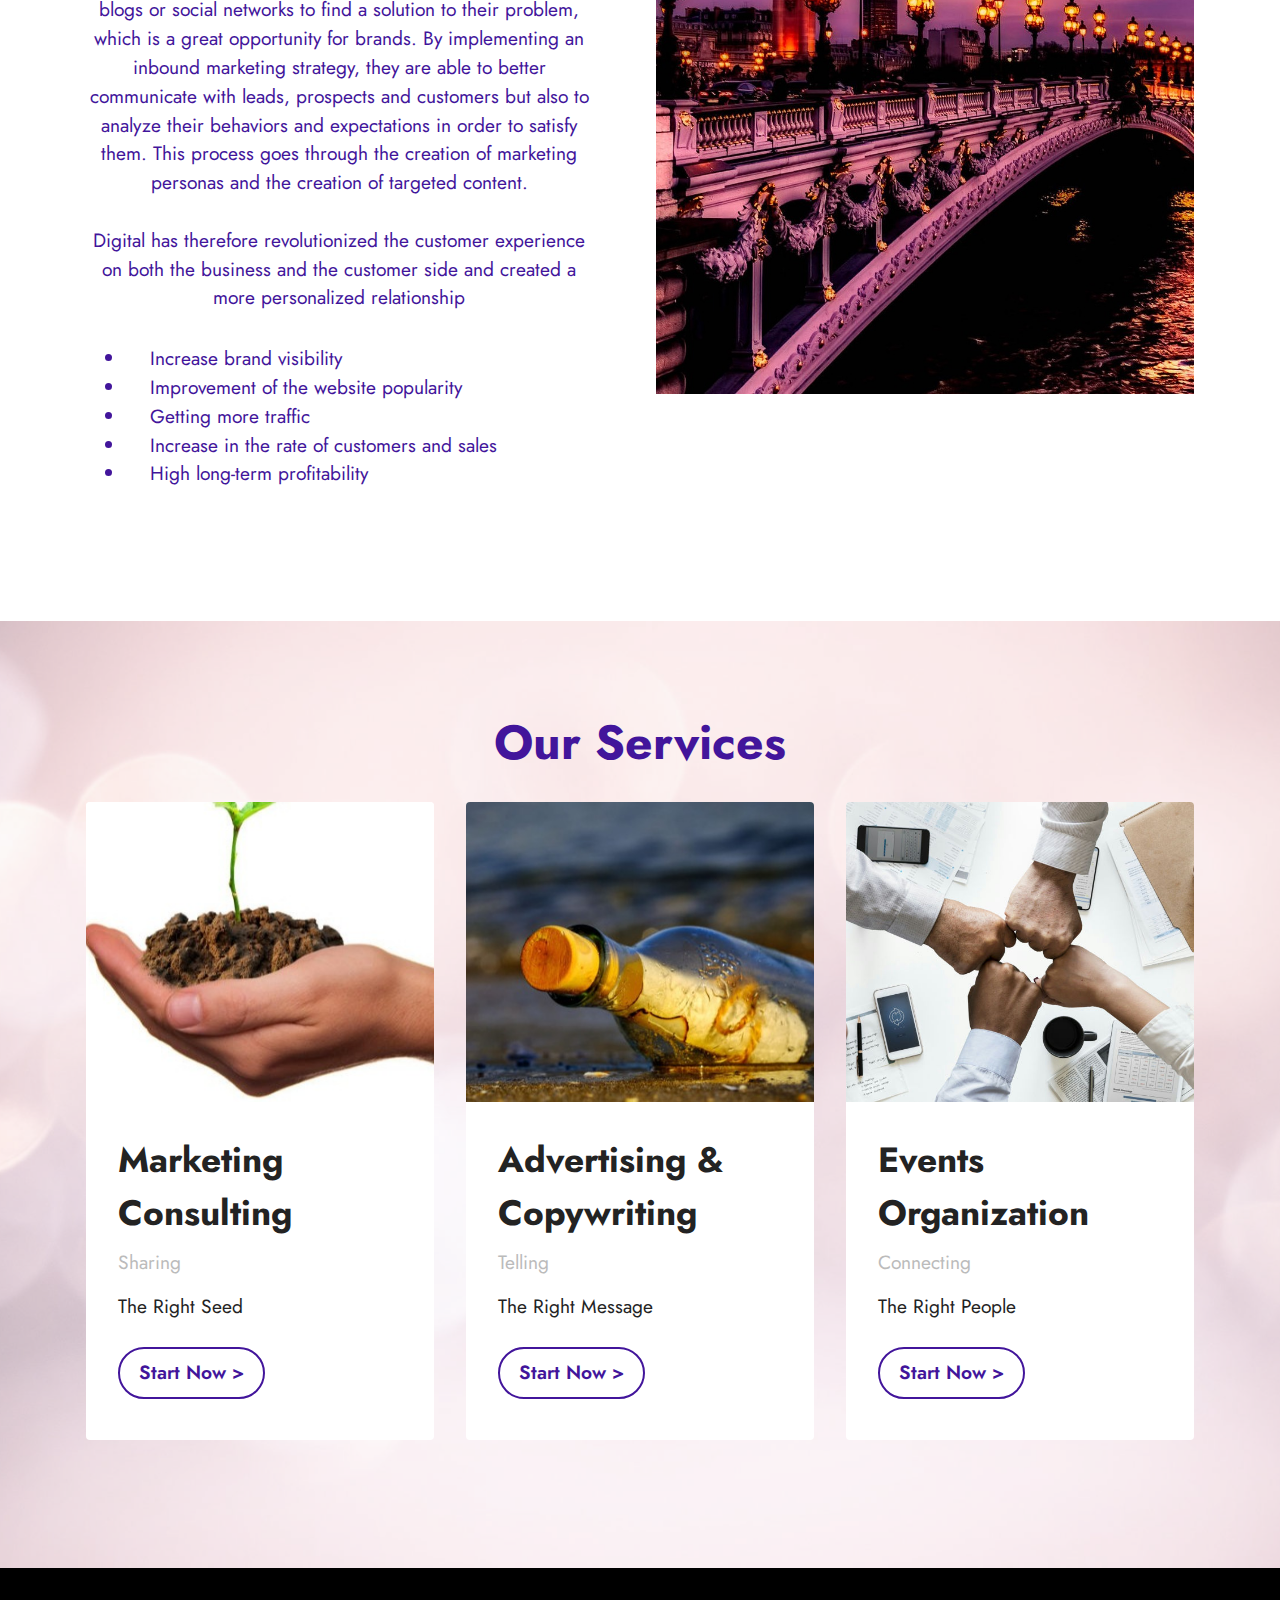
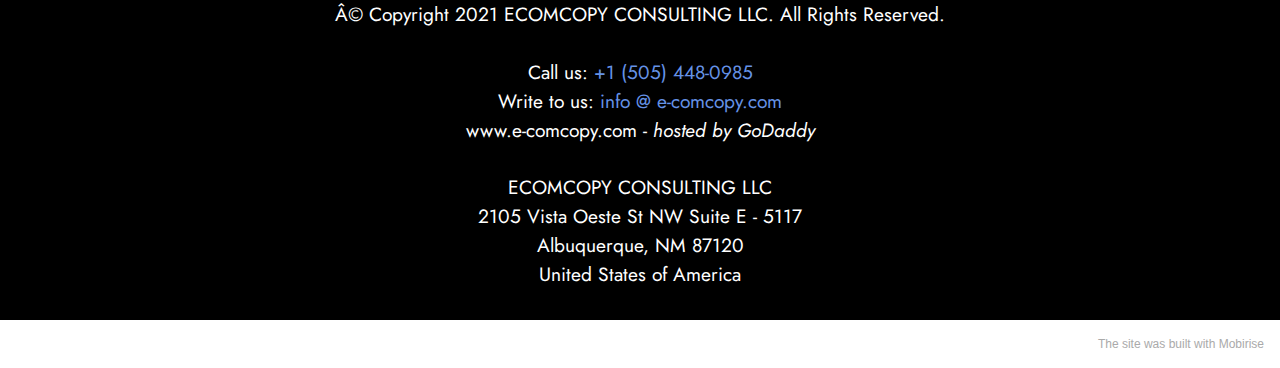
==== commit 46def61f: "Update index.html" ====
--- a/index.html
+++ b/index.html
@@ -87,7 +87,7 @@
                         <p class="mbr-text mbr-fonts-style mb-4 display-7"><strong>Who We Are</strong><br><strong><br></strong><br>e-COMCOPY is a digital communication agency that offers innovative solutions in the field of Web Marketing. We help companies to develop their digital communication strategy in order to help them increase their sales. 
 <br>
 <br>Efficiency &amp; Simplicity Through Authentic Connections. 
-<br>​
+<br>â€‹
 <br>Today, prospects and customers have all the information they need when choosing a product or service. They are searching blogs or social networks to find a solution to their problem, which is a great opportunity for brands. By implementing an inbound marketing strategy, they are able to better communicate with leads, prospects and customers but also to analyze their behaviors and expectations in order to satisfy them. This process goes through the creation of marketing personas and the creation of targeted content. 
 <br>
 <br>Digital has therefore revolutionized the customer experience on both the business and the customer side and created a more personalized relationship<br></p>
@@ -124,7 +124,7 @@
         </div>
         <div class="row mt-4">
             
-            <div class="item features-image сol-12 col-md-6 col-lg-4 active">
+            <div class="item features-image Ñol-12 col-md-6 col-lg-4 active">
                 <div class="item-wrapper">
                     <div class="item-img">
                         <img src="assets/images/mbr-1-696x532.jpeg" alt="" title="" data-slide-to="1">
@@ -134,11 +134,11 @@
                         <h6 class="item-subtitle mbr-fonts-style mt-1 display-7">Sharing</h6>
                         <p class="mbr-text mbr-fonts-style mt-3 display-7">The Right Seed</p>
                     </div>
-                    <div class="mbr-section-btn item-footer mt-2"><a href="about.html" class="btn item-btn btn-info-outline display-7" target="_blank">Start Now
+                    <div class="mbr-section-btn item-footer mt-2"><a href="page1.html" class="btn item-btn btn-info-outline display-7" target="_blank">Start Now
                             &gt;</a></div>
                 </div>
             </div>
-            <div class="item features-image сol-12 col-md-6 col-lg-4">
+            <div class="item features-image Ñol-12 col-md-6 col-lg-4">
                 <div class="item-wrapper">
                     <div class="item-img">
                         <img src="assets/images/mbr-696x469.jpeg" alt="" title="" data-slide-to="1">
@@ -148,10 +148,10 @@
                         <h6 class="item-subtitle mbr-fonts-style mt-1 display-7">Telling</h6>
                         <p class="mbr-text mbr-fonts-style mt-3 display-7">The Right Message</p>
                     </div>
-                    <div class="mbr-section-btn item-footer mt-2"><a href="about.html" class="btn item-btn btn-info-outline display-7" target="_blank">Start Now
+                    <div class="mbr-section-btn item-footer mt-2"><a href="page1.html" class="btn item-btn btn-info-outline display-7" target="_blank">Start Now
                             &gt;</a></div>
                 </div>
-            </div><div class="item features-image сol-12 col-md-6 col-lg-4">
+            </div><div class="item features-image Ñol-12 col-md-6 col-lg-4">
                 <div class="item-wrapper">
                     <div class="item-img">
                         <img src="assets/images/mbr-696x529.jpg" alt="" title="" data-slide-to="2">
@@ -161,7 +161,7 @@
                         <h6 class="item-subtitle mbr-fonts-style mt-1 display-7">Connecting</h6>
                         <p class="mbr-text mbr-fonts-style mt-3 display-7">The Right People<br></p>
                     </div>
-                    <div class="mbr-section-btn item-footer mt-2"><a href="about.html" class="btn item-btn btn-info-outline display-7" target="_blank">Start Now
+                    <div class="mbr-section-btn item-footer mt-2"><a href="page1.html" class="btn item-btn btn-info-outline display-7" target="_blank">Start Now
                             &gt;</a></div>
                 </div>
             </div>
@@ -181,8 +181,8 @@
             
             
             <div class="row row-copirayt">
-                <p class="mbr-text mb-0 mbr-fonts-style mbr-white align-center display-7">© Copyright 2021 ECOMCOPY CONSULTING LLC. All Rights Reserved.
-<br><br>Call us: <a href="tel:+1-505-4480985" class="text-primary">+1 (505) 448-0985</a><br>Write to us: <a href="mailto:info@e-comcopy.com" class="text-primary">info @ e-comcopy.com</a><br>www.e-comcopy.com -&nbsp;<br><br> ECOMCOPY CONSULTING LLC<br>2105 Vista Oeste St NW Suite E - 5117 
+                <p class="mbr-text mb-0 mbr-fonts-style mbr-white align-center display-7">Â© Copyright 2021 ECOMCOPY CONSULTING LLC. All Rights Reserved.
+<br><br>Call us: <a href="tel:+1-505-4480985" class="text-primary">+1 (505) 448-0985</a><br>Write to us: <a href="mailto:info@e-comcopy.com" class="text-primary">info @ e-comcopy.com</a><br>www.e-comcopy.com -&nbsp;<em>hosted by GoDaddy</em><br><br> ECOMCOPY CONSULTING LLC<br>2105 Vista Oeste St NW Suite E - 5117 
 <br>Albuquerque, NM 87120 
 <br>United States of America</p>
             </div>
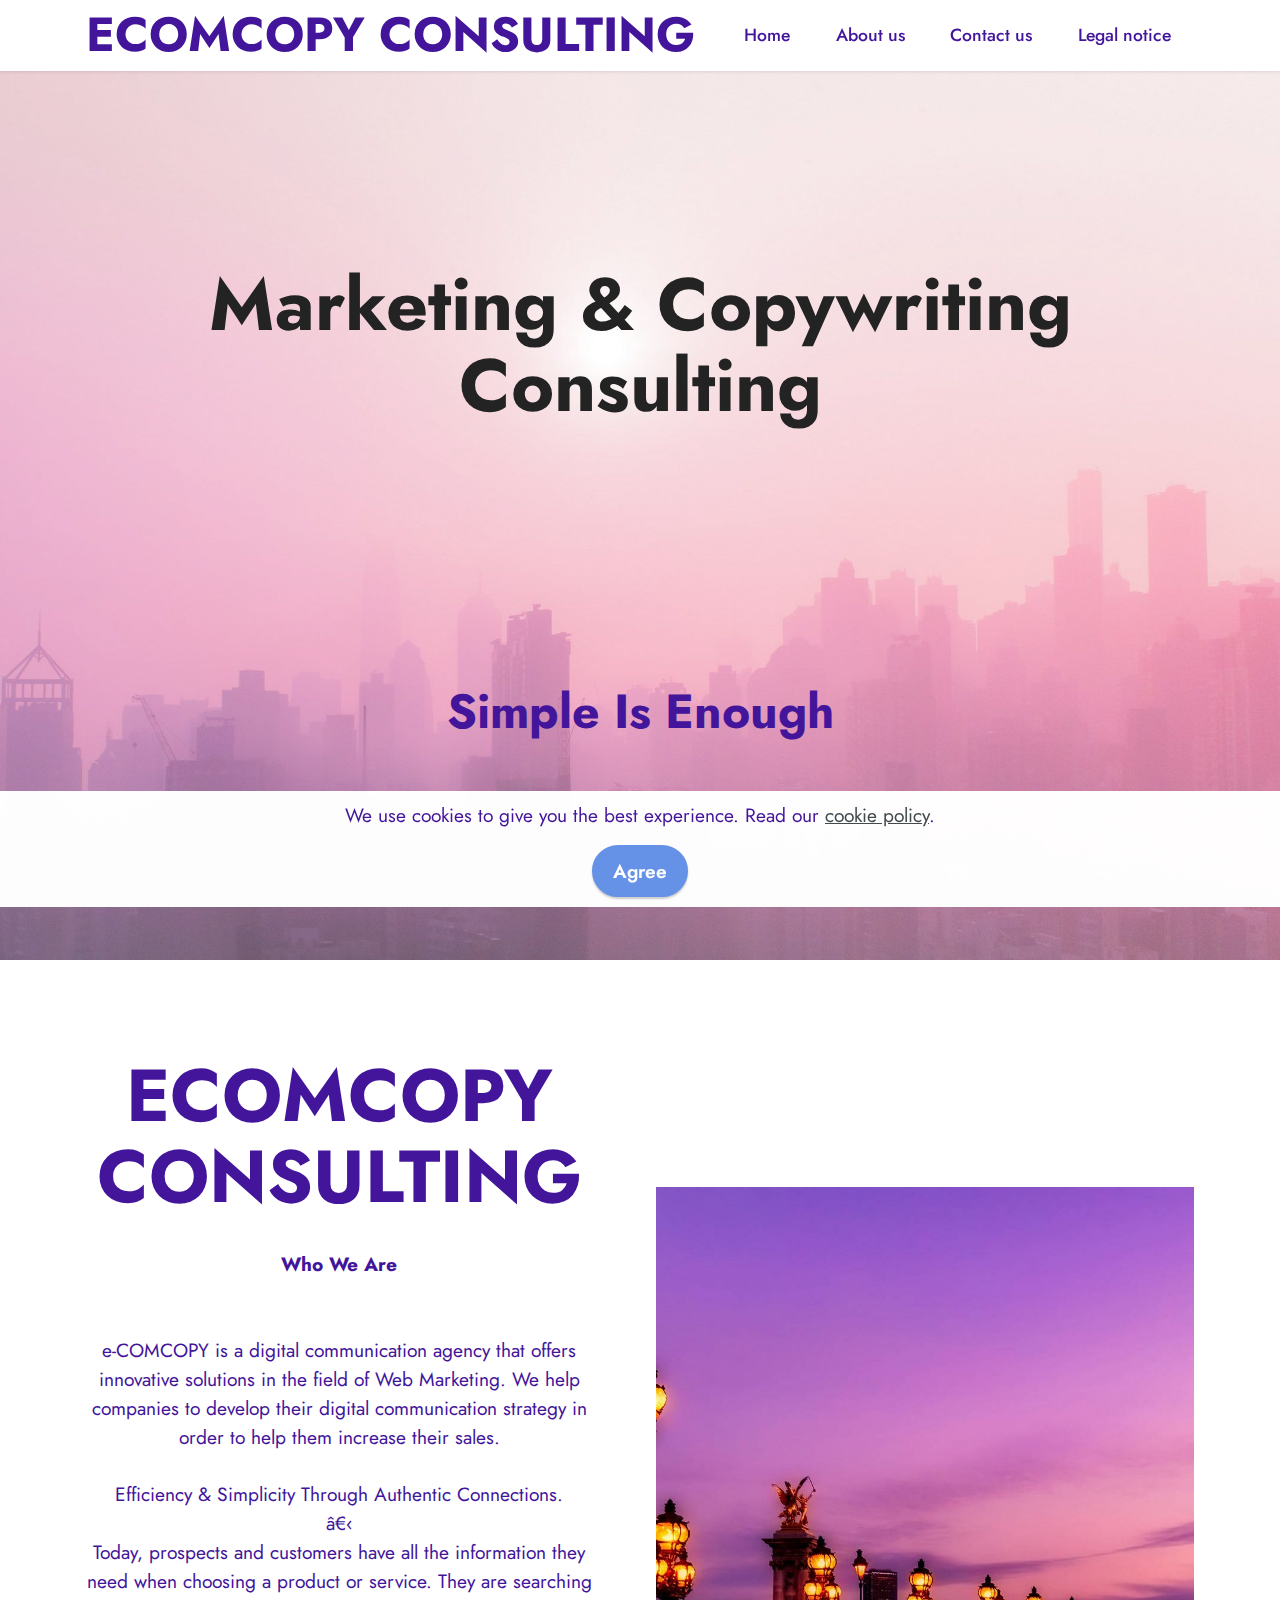
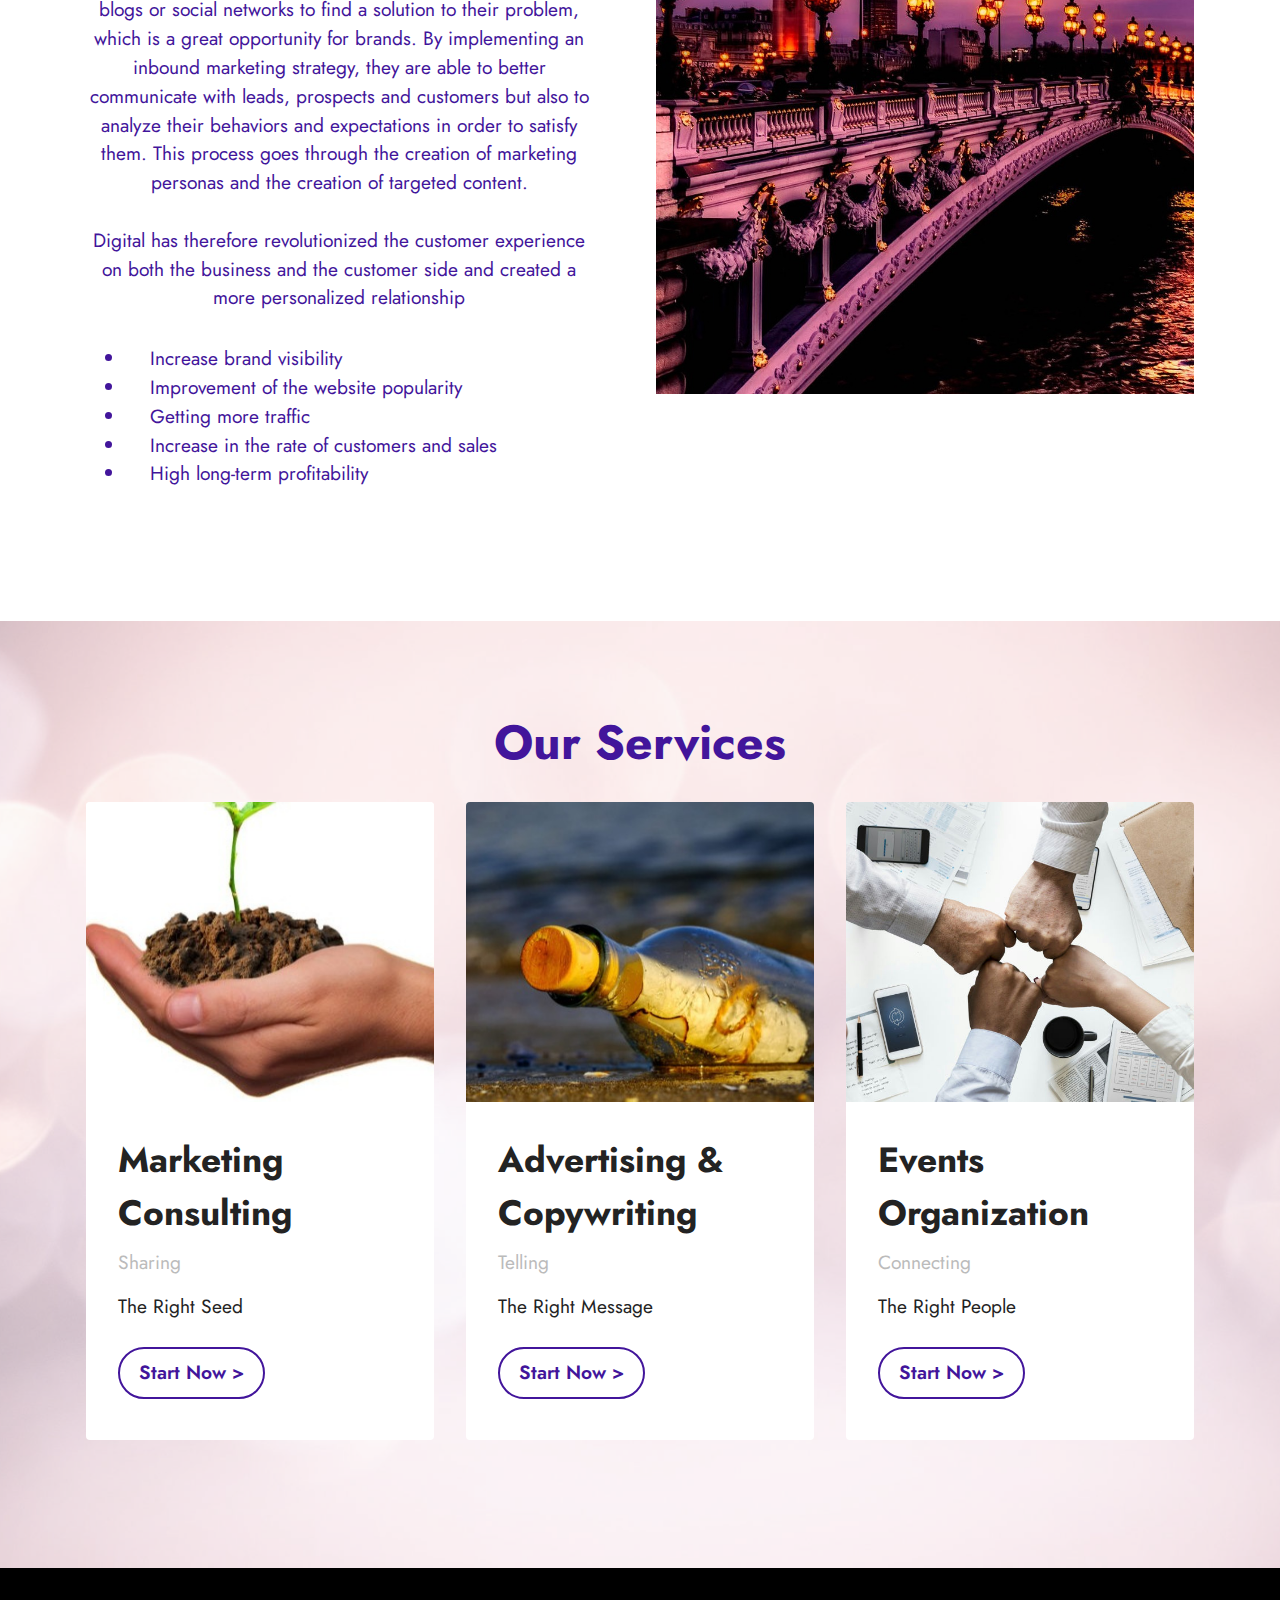
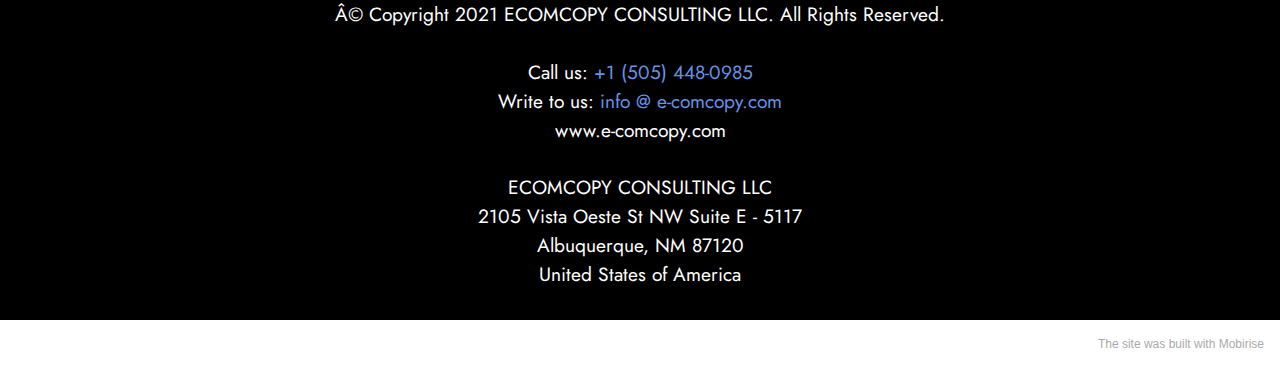
==== commit 47a43a73: "Update index.html" ====
--- a/index.html
+++ b/index.html
@@ -34,7 +34,7 @@
         <div class="container">
             <div class="navbar-brand">
                 
-                <span class="navbar-caption-wrap"><a class="navbar-caption text-info text-primary display-2" href="home.html">ECOMCOPY CONSULTING</a></span>
+                <span class="navbar-caption-wrap"><a class="navbar-caption text-info text-primary display-2" href="index.html">ECOMCOPY CONSULTING</a></span>
             </div>
             <button class="navbar-toggler" type="button" data-toggle="collapse" data-target="#navbarSupportedContent" aria-controls="navbarNavAltMarkup" aria-expanded="false" aria-label="Toggle navigation">
                 <div class="hamburger">
@@ -182,7 +182,7 @@
             
             <div class="row row-copirayt">
                 <p class="mbr-text mb-0 mbr-fonts-style mbr-white align-center display-7">Â© Copyright 2021 ECOMCOPY CONSULTING LLC. All Rights Reserved.
-<br><br>Call us: <a href="tel:+1-505-4480985" class="text-primary">+1 (505) 448-0985</a><br>Write to us: <a href="mailto:info@e-comcopy.com" class="text-primary">info @ e-comcopy.com</a><br>www.e-comcopy.com -&nbsp;<em>hosted by GoDaddy</em><br><br> ECOMCOPY CONSULTING LLC<br>2105 Vista Oeste St NW Suite E - 5117 
+<br><br>Call us: <a href="tel:+1-505-4480985" class="text-primary">+1 (505) 448-0985</a><br>Write to us: <a href="mailto:info@e-comcopy.com" class="text-primary">info @ e-comcopy.com</a><br>www.e-comcopy.com<br><br> ECOMCOPY CONSULTING LLC<br>2105 Vista Oeste St NW Suite E - 5117 
 <br>Albuquerque, NM 87120 
 <br>United States of America</p>
             </div>
